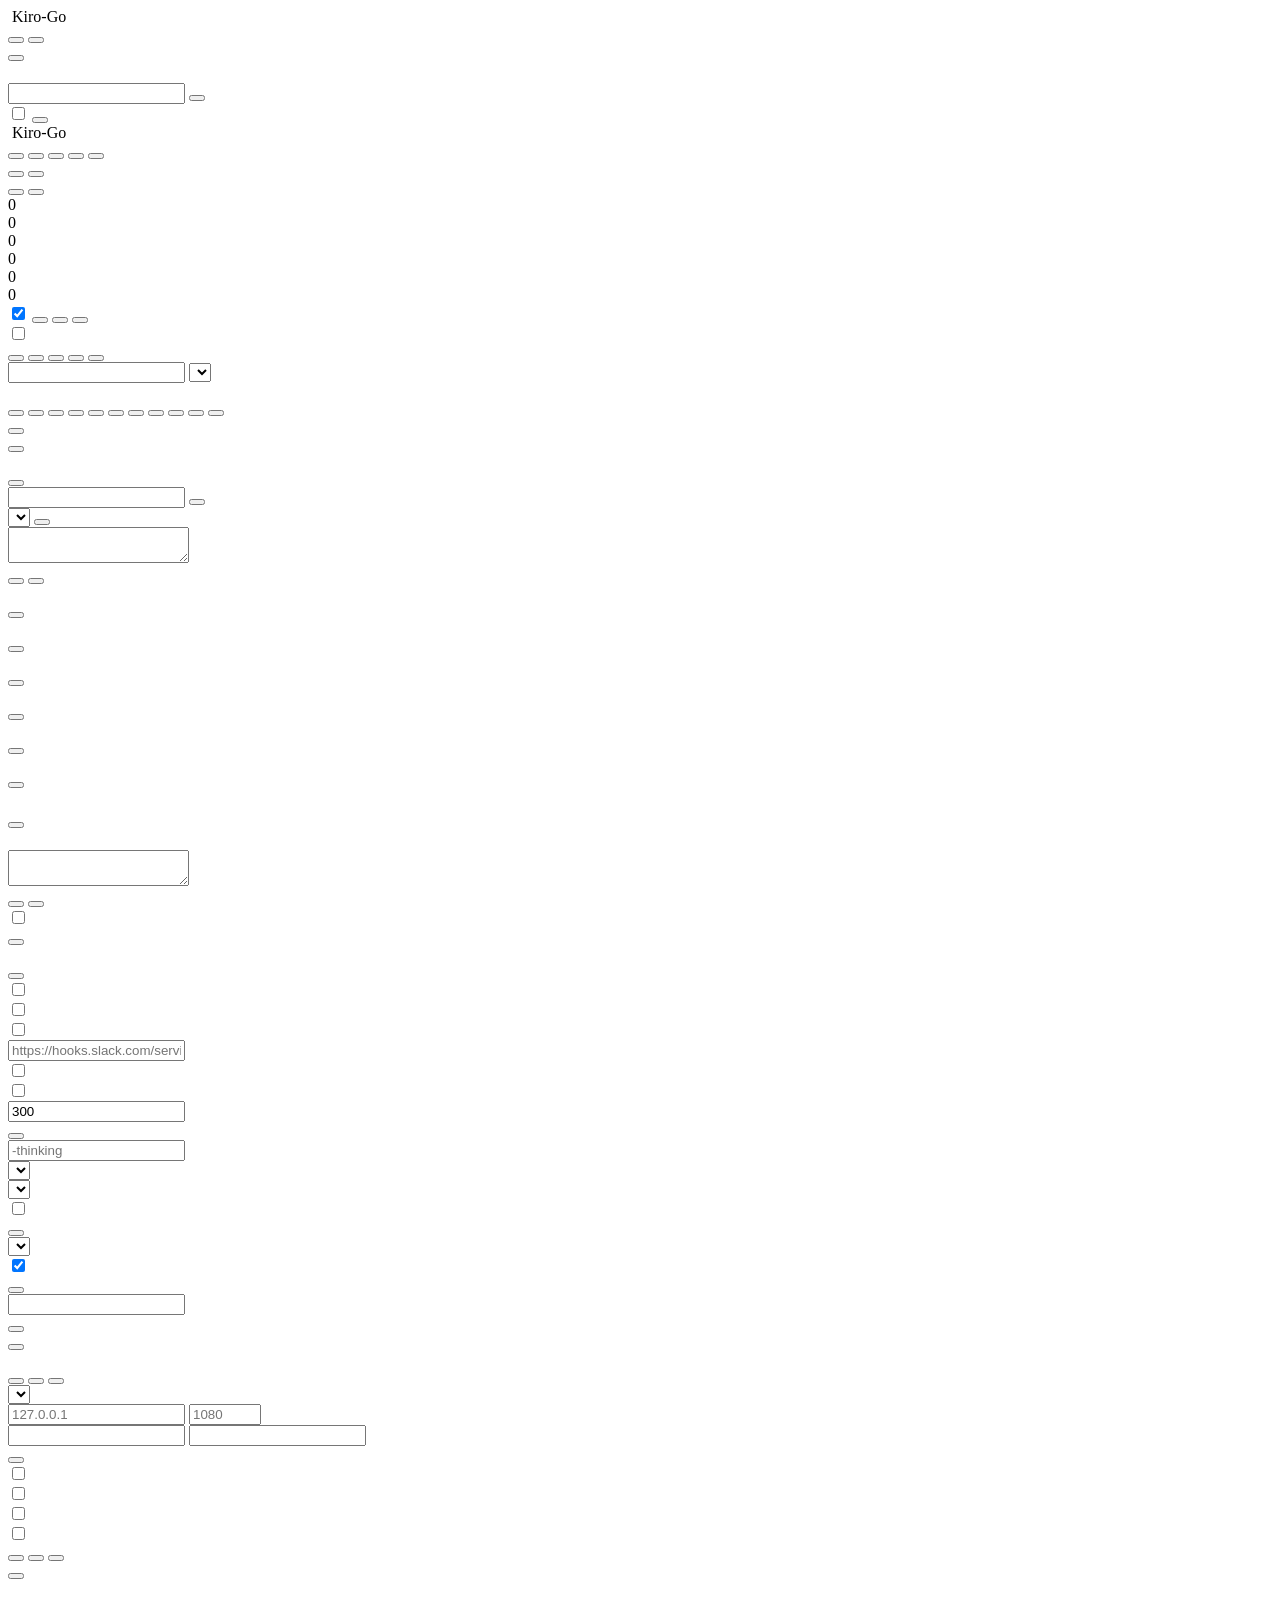
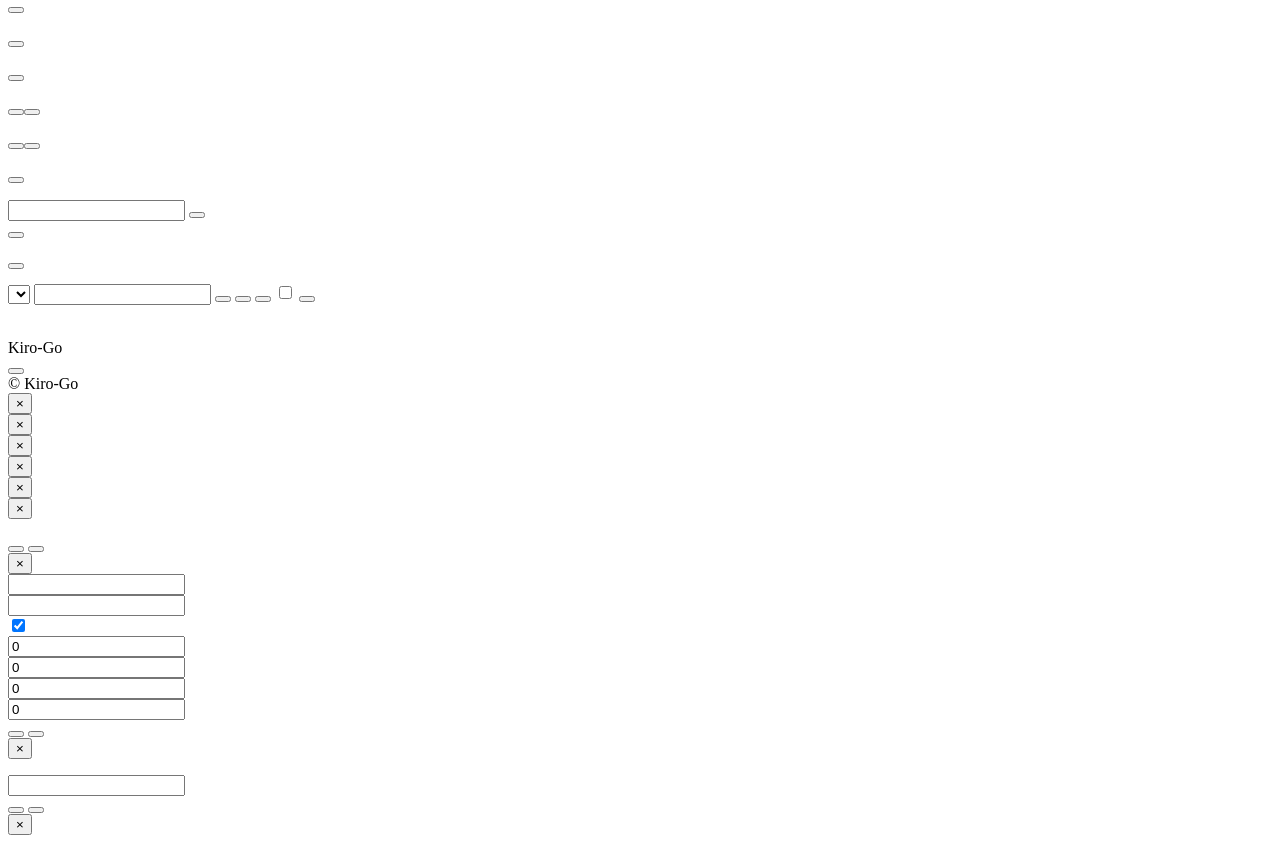
==== web/index.html @ b405df41 "feat(thinking): suppress upstream placeholder reasoning ("..."); config toggle GPT-5.x / o-series hi" ====
<!DOCTYPE html>
<html lang="zh">

<head>
  <meta charset="UTF-8" />
  <meta name="viewport" content="width=device-width, initial-scale=1.0" />
  <title>Kiro-Go</title>
  <link rel="icon" type="image/x-icon" href="/admin/favicon.ico" />
  <script src="/admin/vendor/tailwindcss-browser/index.global.js"></script>
  <link rel="stylesheet" href="/admin/vendor/fontawesome/css/all.min.css" />
  <link rel="stylesheet" href="/admin/styles.css" id="__cssAsset" />
  <link rel="stylesheet" href="/admin/toast.css" id="__toastCss" />
  <script>
    (function () {
      var v = Date.now();
      window.__v = v;
      var css = document.getElementById('__cssAsset');
      if (css) css.href = '/admin/styles.css?v=' + v;
      var tcss = document.getElementById('__toastCss');
      if (tcss) tcss.href = '/admin/toast.css?v=' + v;
    })();
  </script>
</head>

<body>
  <!-- Login -->
  <div id="loginPage" class="login-wrapper">
    <div class="ghost-bg" aria-hidden="true">
      <i class="fa-solid fa-ghost ghost ghost-1"></i>
      <i class="fa-solid fa-ghost ghost ghost-2"></i>
      <i class="fa-solid fa-ghost ghost ghost-3"></i>
      <i class="fa-solid fa-ghost ghost ghost-4"></i>
      <i class="fa-solid fa-ghost ghost ghost-5"></i>
      <i class="fa-solid fa-ghost ghost ghost-6"></i>
      <i class="fa-solid fa-ghost ghost ghost-7"></i>
      <i class="fa-solid fa-ghost ghost ghost-8"></i>
      <i class="fa-solid fa-ghost ghost ghost-9"></i>
      <i class="fa-solid fa-ghost ghost ghost-10"></i>
      <i class="fa-solid fa-ghost ghost ghost-11"></i>
      <i class="fa-solid fa-ghost ghost ghost-12"></i>
    </div>
    <header class="login-topbar">
      <div class="login-topbar-inner">
        <div class="brand" aria-label="Kiro-Go" data-i18n-aria-label="app.title">
          <img class="brand-icon" src="/admin/favicon.ico" alt="" />
          <span class="brand-text">Kiro-Go</span>
        </div>
        <div class="topbar-actions">
          <div class="lang-switch" id="loginLangSwitch" role="group" aria-label="" data-i18n-aria-label="lang.label">
            <button class="lang-btn" data-lang="zh" type="button" data-i18n="lang.zh"></button>
            <button class="lang-btn" data-lang="en" type="button" data-i18n="lang.en"></button>
          </div>
          <span class="divider" aria-hidden="true"></span>
          <button id="loginThemeToggle" class="icon-btn theme-toggle" type="button" aria-label=""
            data-i18n-title="theme.toggle" data-i18n-aria-label="theme.toggle" data-theme="system">
            <i class="fa-solid fa-circle-half-stroke theme-ico-system"></i>
            <i class="fa-solid fa-sun theme-ico-light"></i>
            <i class="fa-solid fa-moon theme-ico-dark"></i>
          </button>
        </div>
      </div>
    </header>
    <main class="login-main">
      <div class="login-box">
        <h1 class="login-title" data-i18n="login.title"></h1>
        <p class="login-subtitle" data-i18n="login.subtitle"></p>
        <div class="form-group">
          <label data-i18n="login.password"></label>
          <div class="input-affix">
            <i class="fa-solid fa-lock affix-icon"></i>
            <input type="password" id="pwdField" data-i18n-placeholder="login.passwordPlaceholder" autocomplete="off" />
            <button type="button" class="affix-btn" id="pwdToggle" aria-label=""
              data-i18n-aria-label="login.showPassword" data-shown="false">
              <i class="fa-solid fa-eye"></i>
            </button>
          </div>
        </div>
        <label class="remember-row" for="rememberPwd">
          <input type="checkbox" id="rememberPwd" />
          <span class="remember-box" aria-hidden="true"><i class="fa-solid fa-check"></i></span>
          <span class="remember-label" data-i18n="login.remember"></span>
        </label>
        <button type="button" class="btn btn-primary btn-lg w-full" id="loginBtn">
          <i class="fa-solid fa-arrow-right-to-bracket"></i>
          <span data-i18n="login.submit"></span>
        </button>

      </div>
    </main>
  </div>

  <!-- Main app -->
  <div id="mainPage" class="hidden">
    <header class="app-header">
      <div class="app-header-inner">
        <div class="brand-wrap">
          <div class="brand">
            <img class="brand-icon" src="/admin/favicon.ico" alt="" />
            <span class="brand-text">Kiro-Go</span>
          </div>
        </div>
        <nav class="header-nav" aria-label="" data-i18n-aria-label="aria.sections">
          <div class="tabs" id="tabBar">
            <button type="button" class="tab active" data-tab="accounts"><i class="fa-solid fa-users tab-icon"></i><span
                data-i18n="tabs.accounts"></span></button>
            <button type="button" class="tab" data-tab="settings"><i class="fa-solid fa-sliders tab-icon"></i><span
                data-i18n="tabs.settings"></span></button>
            <button type="button" class="tab" data-tab="tools"><i class="fa-solid fa-toolbox tab-icon"></i><span
                data-i18n="tabs.tools"></span></button>
            <button type="button" class="tab" data-tab="api"><i class="fa-solid fa-plug tab-icon"></i><span
                data-i18n="tabs.api"></span></button>
            <button type="button" class="tab" data-tab="logs"><i class="fa-solid fa-list tab-icon"></i><span
                data-i18n="tabs.logs"></span></button>
          </div>
        </nav>
        <div class="topbar-actions flex-wrap justify-end">
          <div class="lang-switch" id="mainLangSwitch" role="group" aria-label="" data-i18n-aria-label="lang.label">
            <button class="lang-btn" data-lang="zh" type="button" data-i18n="lang.zh"></button>
            <button class="lang-btn" data-lang="en" type="button" data-i18n="lang.en"></button>
          </div>
          <button id="mainThemeToggle" class="icon-btn theme-toggle" type="button" aria-label=""
            data-i18n-title="theme.toggle" data-i18n-aria-label="theme.toggle" data-theme="system">
            <i class="fa-solid fa-circle-half-stroke theme-ico-system"></i>
            <i class="fa-solid fa-sun theme-ico-light"></i>
            <i class="fa-solid fa-moon theme-ico-dark"></i>
          </button>
          <span class="divider" aria-hidden="true"></span>
          <button class="btn btn-outline btn-sm" id="logoutBtn">
            <i class="fa-solid fa-right-from-bracket"></i>
            <span data-i18n="common.logout"></span>
          </button>
        </div>
      </div>
    </header>

    <div class="container">
      <div id="securityBanner" class="security-banner hidden"></div>

      <!-- Stats summary -->
      <div class="stats-grid">
        <div class="stat-card">
          <div class="stat-card-title" data-i18n="stats.accounts"></div>
          <div class="stat-body">
            <div class="stat-main">
              <div class="stat-value" id="statAccounts">0</div>
              <div class="stat-sub">
                <span class="stat-sub-sec"><span class="stat-value-sm" id="statCredits">0</span> <span
                    class="stat-label" data-i18n="stats.credits"></span></span>
              </div>
            </div>
            <i class="fa-solid fa-users stat-icon" aria-hidden="true"></i>
          </div>
        </div>
        <div class="stat-card">
          <div class="stat-card-title" data-i18n="stats.requests"></div>
          <div class="stat-body">
            <div class="stat-main">
              <div class="stat-value" id="statRequests">0</div>
              <div class="stat-sub">
                <span class="stat-sub-sec"><span class="stat-value-sm" id="statTokens">0</span> <span class="stat-label"
                    data-i18n="stats.tokens"></span></span>
              </div>
            </div>
            <i class="fa-solid fa-route stat-icon" aria-hidden="true"></i>
          </div>
        </div>
        <div class="stat-card">
          <div class="stat-card-title" data-i18n="stats.success"></div>
          <div class="stat-body">
            <div class="stat-main">
              <div class="stat-value" id="statSuccess">0</div>
              <div class="stat-sub"><span class="stat-label" data-i18n="stats.completed"></span></div>
            </div>
            <i class="fa-solid fa-circle-check stat-icon" aria-hidden="true"></i>
          </div>
        </div>
        <div class="stat-card">
          <div class="stat-card-title" data-i18n="stats.failed"></div>
          <div class="stat-body">
            <div class="stat-main">
              <div class="stat-value stat-value--danger" id="statFailed">0</div>
              <div class="stat-sub">
                <span class="stat-label" data-i18n="stats.errors"></span>
              </div>
            </div>
            <i class="fa-solid fa-circle-xmark stat-icon stat-icon--danger" aria-hidden="true"></i>
          </div>
        </div>
      </div>

      <!-- Accounts tab -->
      <div id="tabAccounts" class="tab-content">
        <div class="card">
          <div class="card-header">
            <span class="card-title" data-i18n="accounts.title"></span>
            <div class="card-actions">
              <label class="flex items-center gap-2 cursor-pointer select-none" title=""
                data-i18n-title="privacy.tooltip">
                <span class="text-xs font-medium" data-i18n="privacy.label"></span>
                <span class="switch"><input type="checkbox" id="privacyModeToggle" checked /><span
                    class="slider"></span></span>
              </label>
              <button class="btn btn-outline btn-sm" id="exportBtn"><i class="fa-solid fa-file-export"
                  aria-hidden="true"></i><span class="btn-text" data-i18n="accounts.export"></span></button>
              <button class="btn btn-outline btn-sm" id="refreshAllModelsBtn"><i class="fa-solid fa-arrows-rotate"
                  aria-hidden="true"></i><span class="btn-text" data-i18n="models.refreshAll"></span></button>
              <button class="btn btn-primary btn-sm" id="addAccountBtn"><i class="fa-solid fa-plus"
                  aria-hidden="true"></i><span class="btn-text" data-i18n="accounts.add"></span></button>
            </div>
          </div>

          <div class="toolbar">
            <label class="flex items-center gap-1.5 cursor-pointer select-none shrink-0">
              <input type="checkbox" id="selectAllCheckbox" />
              <span class="text-xs" data-i18n="batch.selectAll"></span>
            </label>
            <div id="batchBar" class="batch-bar hidden">
              <span id="batchCount" class="batch-count"></span>
              <button class="btn btn-primary btn-xs" data-batch="enable" data-i18n="batch.enable"></button>
              <button class="btn btn-secondary btn-xs" data-batch="disable" data-i18n="batch.disable"></button>
              <button class="btn btn-secondary btn-xs" data-batch="refresh" data-i18n="batch.refresh"></button>
              <button class="btn btn-secondary btn-xs" data-batch="refreshModels"
                data-i18n="batch.refreshModels"></button>
              <button class="btn btn-danger btn-xs" data-batch="delete" data-i18n="batch.delete"></button>
            </div>
            <div class="toolbar-spacer"></div>
            <input type="text" id="filterSearch" class="w-56!" data-i18n-placeholder="filter.search" />
            <select id="filterStatusSelect" class="w-32!" data-i18n-aria-label="filter.status">
              <option value="all" data-i18n="filter.all"></option>
              <option value="enabled" data-i18n="filter.enabled"></option>
              <option value="disabled" data-i18n="filter.disabled"></option>
              <option value="banned" data-i18n="filter.banned"></option>
            </select>
          </div>

          <div id="accountsList"></div>
        </div>
      </div>

      <!-- Tools tab -->
      <div id="tabTools" class="tab-content hidden">
        <div class="tools-intro card">
          <div>
            <span class="card-title" data-i18n="tools.title"></span>
            <p class="muted-text" data-i18n="tools.desc"></p>
          </div>
        </div>
        <div class="tools-launcher" role="group">
          <button type="button" class="btn btn-outline btn-sm tool-launch-btn" data-tool-panel="recoveryWizardCard" data-i18n="recovery.title"></button>
          <button type="button" class="btn btn-outline btn-sm tool-launch-btn" data-tool-panel="accountDiagnosticsCard" data-i18n="diag.title"></button>
          <button type="button" class="btn btn-outline btn-sm tool-launch-btn" data-tool-panel="externalIdpDiagnosticsCard" data-i18n="externalIdpDiag.title"></button>
          <button type="button" class="btn btn-outline btn-sm tool-launch-btn" data-tool-panel="modelRoutingCard" data-i18n="models.routingTitle"></button>
          <button type="button" class="btn btn-outline btn-sm tool-launch-btn" data-tool-panel="replayDiagnosticsCard" data-i18n="replay.title"></button>
          <button type="button" class="btn btn-outline btn-sm tool-launch-btn" data-tool-panel="usageAuditCard" data-i18n="usageAudit.title"></button>
          <button type="button" class="btn btn-outline btn-sm tool-launch-btn" data-tool-panel="fleetForecastCard" data-i18n="forecast.title"></button>
          <button type="button" class="btn btn-outline btn-sm tool-launch-btn" data-tool-panel="accountHealthCard" data-i18n="health.title"></button>
          <button type="button" class="btn btn-outline btn-sm tool-launch-btn" data-tool-panel="modelMatrixCard" data-i18n="matrix.title"></button>
          <button type="button" class="btn btn-outline btn-sm tool-launch-btn" data-tool-panel="usageAnomalyCard" data-i18n="anomaly.title"></button>
          <button type="button" class="btn btn-outline btn-sm tool-launch-btn" data-tool-panel="auditLogsCard" data-i18n="audit.title"></button>
        </div>

      <div class="card tool-panel hidden" id="accountDiagnosticsCard">
        <div class="card-header">
          <span class="card-title" data-i18n="diag.title"></span>
          <button class="btn btn-outline btn-sm" id="refreshDiagnosticsBtn" data-i18n="common.refresh"></button>
        </div>
        <div id="diagnosticsBody" class="diag-body muted-text" data-i18n="diag.loading"></div>
      </div>

      <div class="card tool-panel hidden" id="externalIdpDiagnosticsCard">
        <div class="card-header">
          <span class="card-title" data-i18n="externalIdpDiag.title"></span>
          <button class="btn btn-outline btn-sm" id="refreshExternalIdpDiagnosticsBtn" data-i18n="common.refresh"></button>
        </div>
        <p class="muted-text" data-i18n="externalIdpDiag.desc"></p>
        <div id="externalIdpDiagnosticsBody" class="diag-body muted-text" data-i18n="diag.loading"></div>
      </div>

      <div class="card tool-panel hidden" id="modelRoutingCard">
        <div class="card-header">
          <span class="card-title" data-i18n="models.routingTitle"></span>
          <button class="btn btn-outline btn-sm" id="refreshRoutingModelsBtn" data-i18n="models.refreshAll"></button>
        </div>
        <div class="routing-controls">
          <input id="routingModelInput" type="text" data-i18n-placeholder="models.routingPlaceholder" />
          <button class="btn btn-secondary btn-sm" id="checkModelRoutingBtn" data-i18n="models.checkRouting"></button>
        </div>
        <div id="modelRoutingBody" class="routing-body muted-text" data-i18n="models.routingHint"></div>
      </div>

      <div class="card tool-panel hidden" id="replayDiagnosticsCard">
        <div class="card-header">
          <span class="card-title" data-i18n="replay.title"></span>
        </div>
        <div class="replay-controls">
          <select id="replayEndpointSelect">
            <option value="openai" data-i18n="replay.endpointOpenAI"></option>
            <option value="claude" data-i18n="replay.endpointClaude"></option>
          </select>
          <button class="btn btn-secondary btn-sm" id="runReplayDiagnoseBtn" data-i18n="replay.run"></button>
        </div>
        <textarea id="replayPayloadInput" class="replay-payload" spellcheck="false"></textarea>
        <div id="replayResultBody" class="replay-result muted-text" data-i18n="replay.hint"></div>
      </div>

      <div class="card tool-panel hidden" id="usageAuditCard">
        <div class="card-header">
          <span class="card-title" data-i18n="usageAudit.title"></span>
          <div class="usage-audit-actions">
            <button class="btn btn-secondary btn-sm" id="recheckUsageAuditBtn" data-i18n="usageAudit.recheckAll"></button>
            <button class="btn btn-outline btn-sm" id="refreshUsageAuditBtn" data-i18n="common.refresh"></button>
          </div>
        </div>
        <p class="muted-text" data-i18n="usageAudit.desc"></p>
        <div id="usageAuditSummary" class="usage-audit-summary"></div>
        <div id="usageAuditBody" class="diag-body muted-text" data-i18n="diag.loading"></div>
        <p class="muted-text usage-audit-note" data-i18n="usageAudit.creditsNote"></p>
      </div>

      <div class="card tool-panel hidden" id="fleetForecastCard">
        <div class="card-header">
          <span class="card-title" data-i18n="forecast.title"></span>
          <button class="btn btn-outline btn-sm" id="refreshFleetForecastBtn" data-i18n="common.refresh"></button>
        </div>
        <p class="muted-text" data-i18n="forecast.desc"></p>
        <div id="fleetForecastSummary" class="usage-audit-summary"></div>
        <div id="fleetForecastBody" class="diag-body muted-text" data-i18n="diag.loading"></div>
        <p class="muted-text usage-audit-note" data-i18n="forecast.creditsNote"></p>
      </div>

      <div class="card tool-panel hidden" id="accountHealthCard">
        <div class="card-header">
          <span class="card-title" data-i18n="health.title"></span>
          <button class="btn btn-outline btn-sm" id="refreshAccountHealthBtn" data-i18n="common.refresh"></button>
        </div>
        <p class="muted-text" data-i18n="health.desc"></p>
        <div id="accountHealthSummary" class="usage-audit-summary"></div>
        <div id="accountHealthBody" class="diag-body muted-text" data-i18n="diag.loading"></div>
        <p class="muted-text usage-audit-note" data-i18n="health.heuristicNote"></p>
      </div>

      <div class="card tool-panel hidden" id="modelMatrixCard">
        <div class="card-header">
          <span class="card-title" data-i18n="matrix.title"></span>
          <button class="btn btn-outline btn-sm" id="refreshModelMatrixBtn" data-i18n="common.refresh"></button>
        </div>
        <p class="muted-text" data-i18n="matrix.desc"></p>
        <div id="modelMatrixSummary" class="usage-audit-summary"></div>
        <div id="modelMatrixBody" class="diag-body muted-text" data-i18n="diag.loading"></div>
      </div>

      <div class="card tool-panel hidden" id="usageAnomalyCard">
        <div class="card-header">
          <span class="card-title" data-i18n="anomaly.title"></span>
          <button class="btn btn-outline btn-sm" id="refreshUsageAnomalyBtn" data-i18n="common.refresh"></button>
        </div>
        <p class="muted-text" data-i18n="anomaly.desc"></p>
        <div id="usageAnomalySummary" class="usage-audit-summary"></div>
        <div id="usageAnomalyBody" class="diag-body muted-text" data-i18n="diag.loading"></div>
        <p class="muted-text usage-audit-note" data-i18n="anomaly.heuristicNote"></p>
      </div>

      <div class="card tool-panel hidden" id="auditLogsCard">
        <div class="card-header">
          <span class="card-title" data-i18n="audit.title"></span>
          <button class="btn btn-outline btn-sm" id="refreshAuditLogsBtn" data-i18n="common.refresh"></button>
        </div>
        <p class="muted-text" data-i18n="audit.desc"></p>
        <div id="auditLogsBody" class="diag-body muted-text" data-i18n="diag.loading"></div>
      </div>

      <div class="card tool-panel hidden" id="recoveryWizardCard">
        <div class="card-header">
          <span class="card-title" data-i18n="recovery.title"></span>
          <button class="btn btn-outline btn-sm" id="refreshRecoveryBtn" data-i18n="common.refresh"></button>
        </div>
        <div class="recovery-grid">
          <div class="recovery-step">
            <h4 data-i18n="recovery.ideTitle"></h4>
            <p data-i18n="recovery.ideDesc"></p>
            <button class="btn btn-secondary btn-sm" id="previewIdeCacheBtn" data-i18n="recovery.previewIde"></button>
          </div>
          <div class="recovery-step">
            <h4 data-i18n="recovery.jsonTitle"></h4>
            <p data-i18n="recovery.jsonDesc"></p>
            <textarea id="recoveryJsonText" class="font-mono" data-i18n-placeholder="recovery.jsonPlaceholder"></textarea>
            <div class="btn-row">
              <button class="btn btn-secondary btn-sm" id="previewRecoveryJsonBtn" data-i18n="recovery.previewJson"></button>
              <button class="btn btn-primary btn-sm" id="importRecoveryJsonBtn" data-i18n="recovery.importJson"></button>
            </div>
          </div>
        </div>
        <div id="recoveryPreviewBody" class="recovery-preview muted-text" data-i18n="recovery.previewEmpty"></div>
      </div>

      </div>

      <!-- Settings tab -->
      <div id="tabSettings" class="tab-content hidden">
        <!-- API settings -->
        <div class="card">
          <div class="card-header"><span class="card-title" data-i18n="settings.apiSettings"></span></div>
          <div class="form-group">
            <label class="flex items-center gap-2">
              <span class="switch"><input type="checkbox" id="requireApiKey" /><span class="slider"></span></span>
              <span data-i18n="settings.enableApiKey"></span>
            </label>
            <small data-i18n="apiKeys.requireHint"></small>
          </div>
          <button class="btn btn-primary btn-sm" id="saveRequireApiKeyBtn" data-i18n="settings.saveApiKey"></button>

          <div class="form-group" style="margin-top: 1rem;">
            <div class="flex items-center gap-2" style="justify-content: space-between;">
              <label class="font-semibold" data-i18n="apiKeys.listTitle"></label>
              <button class="btn btn-outline btn-sm" id="addApiKeyBtn" type="button">
                <i class="fa-solid fa-plus"></i>
                <span data-i18n="apiKeys.add"></span>
              </button>
            </div>
            <small data-i18n="apiKeys.listHint"></small>
          </div>
          <div id="apiKeysList"></div>
        </div>

        <!-- Usage settings -->
        <div class="card">
          <div class="card-header"><span class="card-title" data-i18n="settings.usageSettings"></span></div>
          <div class="form-group">
            <label class="flex items-center gap-2">
              <span class="switch"><input type="checkbox" id="allowOverUsage" /><span class="slider"></span></span>
              <span data-i18n="settings.allowOverUsage"></span>
            </label>
            <small data-i18n="settings.allowOverUsageHint"></small>
          </div>
          <div class="form-group">
            <label class="flex items-center gap-2">
              <span class="switch"><input type="checkbox" id="quotaAwareRouting" /><span class="slider"></span></span>
              <span data-i18n="settings.quotaAwareRouting"></span>
            </label>
            <small data-i18n="settings.quotaAwareRoutingHint"></small>
          </div>
          <div class="form-group">
            <label class="flex items-center gap-2">
              <span class="switch"><input type="checkbox" id="externalUsageAutoDisable" /><span class="slider"></span></span>
              <span data-i18n="settings.externalUsageAutoDisable"></span>
            </label>
            <small data-i18n="settings.externalUsageAutoDisableHint"></small>
          </div>
          <div class="form-group">
            <label data-i18n="settings.webhookURL"></label>
            <input type="text" id="webhookURL" placeholder="https://hooks.slack.com/services/..." />
            <small data-i18n="settings.webhookURLHint"></small>
          </div>
          <div class="form-group">
            <label class="flex items-center gap-2">
              <span class="switch"><input type="checkbox" id="metricsEnabled" /><span class="slider"></span></span>
              <span data-i18n="settings.metricsEnabled"></span>
            </label>
            <small data-i18n="settings.metricsEnabledHint"></small>
          </div>
          <div class="form-group">
            <label class="flex items-center gap-2">
              <span class="switch"><input type="checkbox" id="responseCacheEnabled" /><span class="slider"></span></span>
              <span data-i18n="settings.responseCache"></span>
            </label>
            <small data-i18n="settings.responseCacheHint"></small>
          </div>
          <div class="form-group">
            <label data-i18n="settings.responseCacheTTL"></label>
            <input type="number" id="responseCacheTTLSeconds" min="0" step="1" value="300" />
          </div>
          <button class="btn btn-primary" id="saveOverUsageBtn" data-i18n="settings.saveUsage"></button>
        </div>

        <!-- Thinking settings -->
        <div class="card">
          <div class="card-header"><span class="card-title" data-i18n="settings.thinkingSettings"></span></div>
          <div class="form-group">
            <label data-i18n="settings.thinkingSuffix"></label>
            <input type="text" id="thinkingSuffix" placeholder="-thinking" />
            <small data-i18n="settings.thinkingSuffixHint"></small>
          </div>
          <div class="form-group">
            <label data-i18n="settings.openaiFormat"></label>
            <select id="openaiThinkingFormat">
              <option value="reasoning_content" data-i18n="settings.formatReasoningContent"></option>
              <option value="thinking" data-i18n="settings.formatThinkingClaude"></option>
              <option value="think" data-i18n="settings.formatThinkOpenAI"></option>
            </select>
          </div>
          <div class="form-group">
            <label data-i18n="settings.claudeFormat"></label>
            <select id="claudeThinkingFormat">
              <option value="thinking" data-i18n="settings.formatThinkingClaude"></option>
              <option value="think" data-i18n="settings.formatThinkOpenAI"></option>
            </select>
          </div>
          <div class="form-group">
            <label class="flex items-center gap-2">
              <span class="switch"><input type="checkbox" id="showPlaceholderReasoning" /><span
                  class="slider"></span></span>
              <span data-i18n="settings.showPlaceholderReasoning"></span>
            </label>
            <small data-i18n="settings.showPlaceholderReasoningHint"></small>
          </div>
          <button class="btn btn-primary" id="saveThinkingBtn" data-i18n="settings.saveThinking"></button>
        </div>

        <!-- Endpoint settings -->
        <div class="card">
          <div class="card-header"><span class="card-title" data-i18n="settings.endpointSettings"></span></div>
          <div class="form-group">
            <label data-i18n="settings.preferredEndpoint"></label>
            <select id="preferredEndpoint">
              <option value="auto" data-i18n="settings.endpointAuto"></option>
              <option value="kiro" data-i18n="settings.endpointKiro"></option>
              <option value="codewhisperer" data-i18n="settings.endpointCodeWhisperer"></option>
              <option value="amazonq" data-i18n="settings.endpointAmazonQ"></option>
            </select>
            <small data-i18n="settings.endpointHint"></small>
          </div>
          <div class="form-group">
            <label class="flex items-center gap-2">
              <span class="switch"><input type="checkbox" id="endpointFallback" checked /><span
                  class="slider"></span></span>
              <span data-i18n="settings.endpointFallback"></span>
            </label>
            <small data-i18n="settings.endpointFallbackHint"></small>
          </div>
          <button class="btn btn-primary" id="saveEndpointBtn" data-i18n="settings.saveEndpoint"></button>
        </div>

        <!-- Admin password -->
        <div class="card">
          <div class="card-header"><span class="card-title" data-i18n="settings.adminPassword"></span></div>
          <div class="form-group">
            <label data-i18n="settings.newPassword"></label>
            <input type="password" id="newPassword" data-i18n-placeholder="settings.newPasswordPlaceholder" />
          </div>
          <button class="btn btn-primary" id="changePasswordBtn" data-i18n="settings.changePassword"></button>
        </div>

        <!-- Config health -->
        <div class="card">
          <div class="card-header">
            <span class="card-title" data-i18n="settings.configHealth"></span>
            <button class="btn btn-secondary btn-sm" id="refreshConfigStatusBtn" data-i18n="common.refresh"></button>
          </div>
          <div id="configHealthBody" class="config-health-body"></div>
          <div class="btn-row" style="margin-top: 1rem;">
            <button class="btn btn-primary btn-sm" id="createConfigBackupBtn" data-i18n="settings.createConfigBackup"></button>
            <button class="btn btn-secondary btn-sm" id="restoreConfigBackupBtn" data-i18n="settings.restoreConfigBackup"></button>
            <button class="btn btn-secondary btn-sm" id="exportConfigBtn" data-i18n="settings.exportConfig"></button>
          </div>
        </div>

        <!-- Outbound proxy -->
        <div class="card">
          <div class="card-header"><span class="card-title" data-i18n="settings.proxySettings"></span></div>
          <div class="form-group">
            <label data-i18n="settings.proxyType"></label>
            <select id="proxyType">
              <option value="none" data-i18n="settings.proxyNone"></option>
              <option value="socks5" data-i18n="settings.proxySocks5"></option>
              <option value="http" data-i18n="settings.proxyHttp"></option>
            </select>
          </div>
          <div id="proxyFields" class="hidden">
            <div class="form-group">
              <label data-i18n="settings.proxyHost"></label>
              <div class="input-row">
                <input type="text" id="proxyHost" placeholder="127.0.0.1" />
                <input type="number" id="proxyPort" class="w-24!" placeholder="1080" min="1" max="65535" />
              </div>
            </div>
            <div class="form-group">
              <label data-i18n="settings.proxyAuth"></label>
              <div class="input-row">
                <input type="text" id="proxyUsername" data-i18n-placeholder="settings.proxyUsername"
                  autocomplete="off" />
                <input type="password" id="proxyPassword" data-i18n-placeholder="settings.proxyPassword"
                  autocomplete="new-password" />
              </div>
            </div>
          </div>
          <button class="btn btn-primary" id="saveProxyBtn" data-i18n="settings.saveProxy"></button>
        </div>

        <!-- Prompt filter -->
        <div class="card">
          <div class="card-header"><span class="card-title" data-i18n="settings.promptFilter"></span></div>
          <div class="form-group">
            <label class="font-semibold pb-2 block" data-i18n="settings.builtinFilters"></label>
            <div class="flex flex-col gap-3">
              <div>
                <label class="flex items-center gap-2">
                  <span class="switch"><input type="checkbox" id="filterClaudeCode" /><span
                      class="slider"></span></span>
                  <span data-i18n="settings.filterClaudeCode"></span>
                </label>
                <small class="field-hint-offset" data-i18n="settings.filterClaudeCodeHint"></small>
              </div>
              <div>
                <label class="flex items-center gap-2">
                  <span class="switch"><input type="checkbox" id="filterEnvNoise" /><span class="slider"></span></span>
                  <span data-i18n="settings.filterEnvNoise"></span>
                </label>
                <small class="field-hint-offset" data-i18n="settings.filterEnvNoiseHint"></small>
              </div>
              <div>
                <label class="flex items-center gap-2">
                  <span class="switch"><input type="checkbox" id="filterStripBoundaries" /><span
                      class="slider"></span></span>
                  <span data-i18n="settings.filterStripBoundaries"></span>
                </label>
                <small class="field-hint-offset" data-i18n="settings.filterStripBoundariesHint"></small>
              </div>
              <div>
                <label class="flex items-center gap-2">
                  <span class="switch"><input type="checkbox" id="filterPII" /><span class="slider"></span></span>
                  <span data-i18n="settings.filterPII"></span>
                </label>
                <small class="field-hint-offset" data-i18n="settings.filterPIIHint"></small>
              </div>
            </div>
          </div>
          <div class="form-group mt-4">
            <label class="font-semibold pb-2 block" data-i18n="settings.customRules"></label>
            <div id="promptFilterRules" class="mb-2"></div>
            <div class="flex gap-2 flex-wrap items-center">
              <button class="btn btn-outline btn-sm" id="addRuleRegexBtn" data-i18n="promptFilter.addRegex"></button>
              <button class="btn btn-outline btn-sm" id="addRuleContainsBtn"
                data-i18n="promptFilter.addContains"></button>
              <button class="btn btn-primary btn-sm" id="savePromptFilterBtn"
                data-i18n="settings.savePromptFilter"></button>
            </div>
          </div>
        </div>

        <!-- Statistics reset -->
        <div class="card">
          <div class="card-header"><span class="card-title" data-i18n="settings.statistics"></span></div>
          <button class="btn btn-danger" id="resetStatsBtn" data-i18n="settings.resetStats"></button>
        </div>
      </div>

      <!-- API tab -->
      <div id="tabApi" class="tab-content hidden">
        <section class="api-card" aria-labelledby="apiEndpointsTitle">
          <div class="card-header api-card-header">
            <span class="card-title" id="apiEndpointsTitle" data-i18n="api.endpoints"></span>
            <span class="api-pill" data-i18n="api.protocolHttp"></span>
          </div>
          <div class="api-endpoint-list">
            <section class="api-endpoint-item">
              <div class="api-endpoint-meta">
                <span class="api-endpoint-icon"><i class="fa-solid fa-message"></i></span>
                <div>
                  <p class="api-endpoint-title" data-i18n="api.claude"></p>
                  <p class="api-endpoint-method" data-i18n="api.methodPost"></p>
                </div>
              </div>
              <div class="endpoint api-code-row"><span class="api-code" id="claudeEndpoint"></span><button
                  class="api-copy-btn" type="button" data-copy="claudeEndpoint" aria-label=""
                  data-i18n-aria-label="api.copyClaude"><i class="fa-regular fa-copy"></i></button></div>
            </section>
            <section class="api-endpoint-item">
              <div class="api-endpoint-meta">
                <span class="api-endpoint-icon"><i class="fa-solid fa-wand-magic-sparkles"></i></span>
                <div>
                  <p class="api-endpoint-title" data-i18n="api.openai"></p>
                  <p class="api-endpoint-method" data-i18n="api.methodPost"></p>
                </div>
              </div>
              <div class="endpoint api-code-row"><span class="api-code" id="openaiEndpoint"></span><button
                  class="api-copy-btn" type="button" data-copy="openaiEndpoint" aria-label=""
                  data-i18n-aria-label="api.copyOpenAI"><i class="fa-regular fa-copy"></i></button></div>
            </section>
            <section class="api-endpoint-item">
              <div class="api-endpoint-meta">
                <span class="api-endpoint-icon"><i class="fa-solid fa-comments"></i></span>
                <div>
                  <p class="api-endpoint-title" data-i18n="api.openaiResponses"></p>
                  <p class="api-endpoint-method" data-i18n="api.methodPost"></p>
                </div>
              </div>
              <div class="endpoint api-code-row"><span class="api-code" id="openaiResponsesEndpoint"></span><button
                  class="api-copy-btn" type="button" data-copy="openaiResponsesEndpoint" aria-label=""
                  data-i18n-aria-label="api.copyOpenAIResponses"><i class="fa-regular fa-copy"></i></button></div>
            </section>
            <section class="api-endpoint-item">
              <div class="api-endpoint-meta">
                <span class="api-endpoint-icon"><i class="fa-solid fa-layer-group"></i></span>
                <div>
                  <p class="api-endpoint-title" data-i18n="api.modelList"></p>
                  <p class="api-endpoint-method" data-i18n="api.methodGet"></p>
                </div>
              </div>
              <div class="endpoint api-code-row"><span class="api-code" id="modelsEndpoint"></span><button
                  class="api-view-btn" type="button" id="viewModelsBtn" aria-label=""
                  data-i18n-aria-label="api.viewModels"><i class="fa-solid fa-eye"></i></button><button
                  class="api-copy-btn" type="button" data-copy="modelsEndpoint" aria-label=""
                  data-i18n-aria-label="api.copyModels"><i class="fa-regular fa-copy"></i></button></div>
            </section>
            <section class="api-endpoint-item">
              <div class="api-endpoint-meta">
                <span class="api-endpoint-icon"><i class="fa-solid fa-chart-simple"></i></span>
                <div>
                  <p class="api-endpoint-title" data-i18n="api.stats"></p>
                  <p class="api-endpoint-method" data-i18n="api.methodGet"></p>
                </div>
              </div>
              <div class="endpoint api-code-row"><span class="api-code" id="statsEndpoint"></span><button
                  class="api-view-btn" type="button" id="viewStatsBtn" aria-label=""
                  data-i18n-aria-label="api.viewStats"><i class="fa-solid fa-eye"></i></button><button
                  class="api-copy-btn" type="button" data-copy="statsEndpoint" aria-label=""
                  data-i18n-aria-label="api.copyStats"><i class="fa-regular fa-copy"></i></button></div>
            </section>
          </div>
          <p class="api-hint"><i class="fa-solid fa-key"></i><span data-i18n="api.statsHint"></span></p>
        </section>

        <!-- API key management pointer: management lives under Settings; surface
             it here since users look for key administration on the API tab. -->
        <section class="api-card" aria-labelledby="apiKeysManageTitle">
          <div class="card-header api-card-header">
            <span class="card-title" id="apiKeysManageTitle" data-i18n="api.manageKeysTitle"></span>
          </div>
          <p class="api-hint"><i class="fa-solid fa-key"></i><span data-i18n="api.manageKeysHint"></span></p>
          <button class="btn btn-primary btn-sm" id="apiTabManageKeysBtn" type="button">
            <i class="fa-solid fa-gear"></i>
            <span data-i18n="api.manageKeysButton"></span>
          </button>
        </section>

        <!-- Client quick-start: copy-paste curl for OpenAI/Claude routes + a live
             key-test button that hits the cheap auth-gated /v1/stats endpoint (no
             upstream Kiro call, no credit spend). -->
        <section class="api-card" aria-labelledby="apiQuickStartTitle">
          <div class="card-header api-card-header">
            <span class="card-title" id="apiQuickStartTitle" data-i18n="api.quickStartTitle"></span>
          </div>
          <p class="api-hint"><i class="fa-solid fa-rocket"></i><span data-i18n="api.quickStartHint"></span></p>

          <div class="quickstart-key-row">
            <input type="text" id="quickStartKeyInput" class="quickstart-key-input" autocomplete="off"
              spellcheck="false" data-i18n-placeholder="api.quickStartKeyPlaceholder" />
            <button class="btn btn-secondary btn-sm" id="quickStartTestBtn" type="button">
              <i class="fa-solid fa-flask"></i>
              <span data-i18n="api.quickStartTestBtn"></span>
            </button>
          </div>
          <div id="quickStartTestResult" class="quickstart-test-result hidden" role="status" aria-live="polite"></div>

          <div class="quickstart-snippet">
            <div class="quickstart-snippet-head">
              <span class="quickstart-snippet-title" data-i18n="api.quickStartOpenAI"></span>
              <button class="api-copy-btn" type="button" data-copy="quickStartOpenAICode" aria-label=""
                data-i18n-aria-label="api.quickStartCopy"><i class="fa-regular fa-copy"></i></button>
            </div>
            <pre class="quickstart-code"><code id="quickStartOpenAICode"></code></pre>
          </div>

          <div class="quickstart-snippet">
            <div class="quickstart-snippet-head">
              <span class="quickstart-snippet-title" data-i18n="api.quickStartClaude"></span>
              <button class="api-copy-btn" type="button" data-copy="quickStartClaudeCode" aria-label=""
                data-i18n-aria-label="api.quickStartCopy"><i class="fa-regular fa-copy"></i></button>
            </div>
            <pre class="quickstart-code"><code id="quickStartClaudeCode"></code></pre>
          </div>
        </section>
      </div>

      <!-- Logs tab -->
      <div id="tabLogs" class="tab-content hidden">
        <div class="card">
          <div class="card-header logs-header">
            <span class="card-title" data-i18n="logs.title"></span>
            <div class="logs-actions">
              <select id="logsFilterSelect" class="w-40!" data-i18n-aria-label="logs.filter">
                <option value="all" data-i18n="logs.filterAll"></option>
                <option value="success" data-i18n="logs.filterSuccess"></option>
                <option value="error" data-i18n="logs.filterError"></option>
              </select>
              <input id="logsSearchInput" class="logs-search" type="search" data-i18n-placeholder="logs.search" />
              <button class="btn btn-outline btn-sm" id="logsExportJsonBtn"><i class="fa-solid fa-file-code"></i><span class="btn-text" data-i18n="logs.exportJson"></span></button>
              <button class="btn btn-outline btn-sm" id="logsExportCsvBtn"><i class="fa-solid fa-file-csv"></i><span class="btn-text" data-i18n="logs.exportCsv"></span></button>
              <button class="btn btn-outline btn-sm" id="logsRefreshBtn"><i class="fa-solid fa-rotate"></i><span class="btn-text" data-i18n="logs.refresh"></span></button>
              <label class="logs-auto-toggle"><input type="checkbox" id="logsAutoRefresh" /> <span data-i18n="logs.autoRefresh"></span></label>
              <button class="btn btn-danger btn-sm" id="logsClearBtn"><i class="fa-solid fa-trash"></i><span class="btn-text" data-i18n="logs.clear"></span></button>
            </div>
          </div>
          <div class="logs-summary" id="logsSummary"></div>
          <div class="metrics-summary" id="metricsSummary"></div>
          <div id="logsList" class="logs-list">
            <p class="text-muted" data-i18n="logs.empty"></p>
          </div>
        </div>
      </div>
    </div>

    <!-- Footer -->
    <footer class="app-footer" aria-label="" data-i18n-aria-label="aria.footer">
      <div class="app-footer-inner">
        <div class="footer-panel">
          <div class="footer-identity">
            <img class="footer-icon" src="/admin/favicon.ico" alt="" />
            <div class="footer-copy">
              <div class="footer-title-row">
                <span class="footer-title">Kiro-Go</span>
                <span class="footer-version" id="versionBadge" aria-label=""
                  data-i18n-aria-label="aria.currentVersion"></span>
                <span class="footer-version-status" id="statusBadge" data-i18n-title="status.running" title="">
                  <span class="status-dot"></span>
                </span>
              </div>

            </div>
          </div>
          <div class="footer-actions">
            <nav class="footer-links" aria-label="" data-i18n-aria-label="aria.resources">
              <button class="footer-link" id="checkUpdateBtn" type="button">
                <i class="fa-solid fa-rotate" aria-hidden="true"></i>
                <span data-i18n="update.check" data-update-label></span>
              </button>
              <a class="footer-link" href="https://github.com/Quorinex/Kiro-Go" target="_blank" rel="noopener">
                <i class="fa-brands fa-github" aria-hidden="true"></i>
                <span data-i18n="footer.github"></span>
              </a>
            </nav>
          </div>
        </div>
        <div class="footer-meta">
          <span>© <span id="footerYear"></span> Kiro-Go</span>
        </div>
      </div>
    </footer>
  </div>

  <!-- Modals -->
  <div id="addModal" class="modal">
    <div class="modal-content">
      <div class="modal-header"><span class="modal-title" id="modalTitle"></span><button class="modal-close"
          id="addModalClose" type="button" aria-label="" data-i18n-aria-label="common.close">&times;</button></div>
      <div class="modal-body" id="modalBody"></div>
    </div>
  </div>
  <div id="detailModal" class="modal">
    <div class="modal-content">
      <div class="modal-header"><span class="modal-title" data-i18n="detail.title"></span><button class="modal-close"
          id="detailModalClose" type="button" aria-label="" data-i18n-aria-label="common.close">&times;</button></div>
      <div class="modal-body" id="detailBody"></div>
    </div>
  </div>
  <div id="exportModal" class="modal">
    <div class="modal-content">
      <div class="modal-header"><span class="modal-title" data-i18n="export.title"></span><button class="modal-close"
          id="exportModalClose" type="button" aria-label="" data-i18n-aria-label="common.close">&times;</button></div>
      <div class="modal-body" id="exportBody"></div>
    </div>
  </div>
  <div id="testModal" class="modal">
    <div class="modal-content test-modal-content">
      <div class="modal-header"><span class="modal-title" data-i18n="accounts.testModalTitle"></span><button
          class="modal-close" id="testModalClose" type="button" aria-label=""
          data-i18n-aria-label="common.close">&times;</button></div>
      <div class="modal-body" id="testBody"></div>
    </div>
  </div>
  <div id="updateModal" class="modal">
    <div class="modal-content">
      <div class="modal-header"><span class="modal-title" data-i18n="update.title"></span><button class="modal-close"
          id="updateModalClose" type="button" aria-label="" data-i18n-aria-label="common.close">&times;</button></div>
      <div class="modal-body" id="updateBody"></div>
    </div>
  </div>
  <div id="confirmModal" class="modal">
    <div class="modal-content confirm-modal-content">
      <div class="modal-header"><span class="modal-title" id="confirmTitle"></span><button class="modal-close"
          id="confirmClose" type="button" aria-label="" data-i18n-aria-label="common.close">&times;</button></div>
      <div class="modal-body">
        <p class="confirm-message" id="confirmMessage"></p>
        <div class="modal-footer">
          <button class="btn btn-secondary" id="confirmCancel" type="button" data-i18n="common.cancel"></button>
          <button class="btn btn-primary" id="confirmOk" type="button" data-i18n="common.confirm"></button>
        </div>
      </div>
    </div>
  </div>

  <div id="apiKeyModal" class="modal">
    <div class="modal-content">
      <div class="modal-header">
        <span class="modal-title" id="apiKeyModalTitle" data-i18n="apiKeys.modalTitleCreate"></span>
        <button class="modal-close" id="apiKeyModalClose" type="button" aria-label=""
          data-i18n-aria-label="common.close">&times;</button>
      </div>
      <div class="modal-body">
        <div class="form-group">
          <label data-i18n="apiKeys.formName"></label>
          <input type="text" id="apiKeyForm_name" data-i18n-placeholder="apiKeys.formNamePlaceholder" />
        </div>
        <div class="form-group">
          <label data-i18n="apiKeys.formKey"></label>
          <input type="text" id="apiKeyForm_key" data-i18n-placeholder="apiKeys.formKeyPlaceholder" />
        </div>
        <div class="form-group">
          <label class="flex items-center gap-2">
            <span class="switch"><input type="checkbox" id="apiKeyForm_enabled" checked /><span class="slider"></span></span>
            <span data-i18n="apiKeys.formEnabled"></span>
          </label>
        </div>
        <div class="form-group">
          <label data-i18n="apiKeys.limitTokens"></label>
          <input type="number" id="apiKeyForm_tokenLimit" min="0" step="1" value="0" />
          <small data-i18n="apiKeys.limitHint"></small>
        </div>
        <div class="form-group">
          <label data-i18n="apiKeys.limitCredits"></label>
          <input type="number" id="apiKeyForm_creditLimit" min="0" step="0.01" value="0" />
          <small data-i18n="apiKeys.limitHint"></small>
        </div>
        <div class="form-group">
          <label data-i18n="apiKeys.limitRpm"></label>
          <input type="number" id="apiKeyForm_rpmLimit" min="0" step="1" value="0" />
          <small data-i18n="apiKeys.rateLimitHint"></small>
        </div>
        <div class="form-group">
          <label data-i18n="apiKeys.limitTpm"></label>
          <input type="number" id="apiKeyForm_tpmLimit" min="0" step="1" value="0" />
          <small data-i18n="apiKeys.rateLimitHint"></small>
        </div>
        <div class="modal-footer">
          <button class="btn btn-secondary" id="apiKeyModalCancelBtn" type="button" data-i18n="apiKeys.cancelBtn"></button>
          <button class="btn btn-primary" id="apiKeyModalSaveBtn" type="button" data-i18n="apiKeys.saveBtn"></button>
        </div>
      </div>
    </div>
  </div>

  <div id="apiKeyShowModal" class="modal">
    <div class="modal-content">
      <div class="modal-header">
        <span class="modal-title" data-i18n="apiKeys.showTitle"></span>
        <button class="modal-close" id="apiKeyShowClose" type="button" aria-label=""
          data-i18n-aria-label="common.close">&times;</button>
      </div>
      <div class="modal-body">
        <p class="confirm-message" data-i18n="apiKeys.showWarning"></p>
        <div class="form-group">
          <input type="text" id="apiKeyShowValue" readonly />
        </div>
        <div class="modal-footer">
          <button class="btn btn-outline" id="apiKeyShowCopyBtn" type="button" data-i18n="apiKeys.copyBtn"></button>
          <button class="btn btn-primary" id="apiKeyShowCloseBtn" type="button" data-i18n="apiKeys.closeBtn"></button>
        </div>
      </div>
    </div>
  </div>

  <!-- API View Modal -->
  <div id="apiViewModal" class="modal">
    <div class="modal-content api-view-modal-content">
      <div class="modal-header">
        <span class="modal-title" id="apiViewTitle"></span>
        <button class="modal-close" id="apiViewModalClose" type="button" aria-label=""
          data-i18n-aria-label="common.close">&times;</button>
      </div>
      <div class="modal-body" id="apiViewBody">
        <div class="api-view-loading"><i class="fa-solid fa-spinner fa-spin"></i> <span data-i18n="api.loading"></span></div>
      </div>
    </div>
  </div>

  <!-- Script loader -->
  <script>
    (function () {
      var v = window.__v || Date.now();
      var t = document.createElement('script');
      t.src = '/admin/toast.js?v=' + v;
      document.body.appendChild(t);
      var s = document.createElement('script');
      s.src = '/admin/app.js?v=' + v;
      s.defer = true;
      document.body.appendChild(s);
    })();
  </script>
</body>

</html>
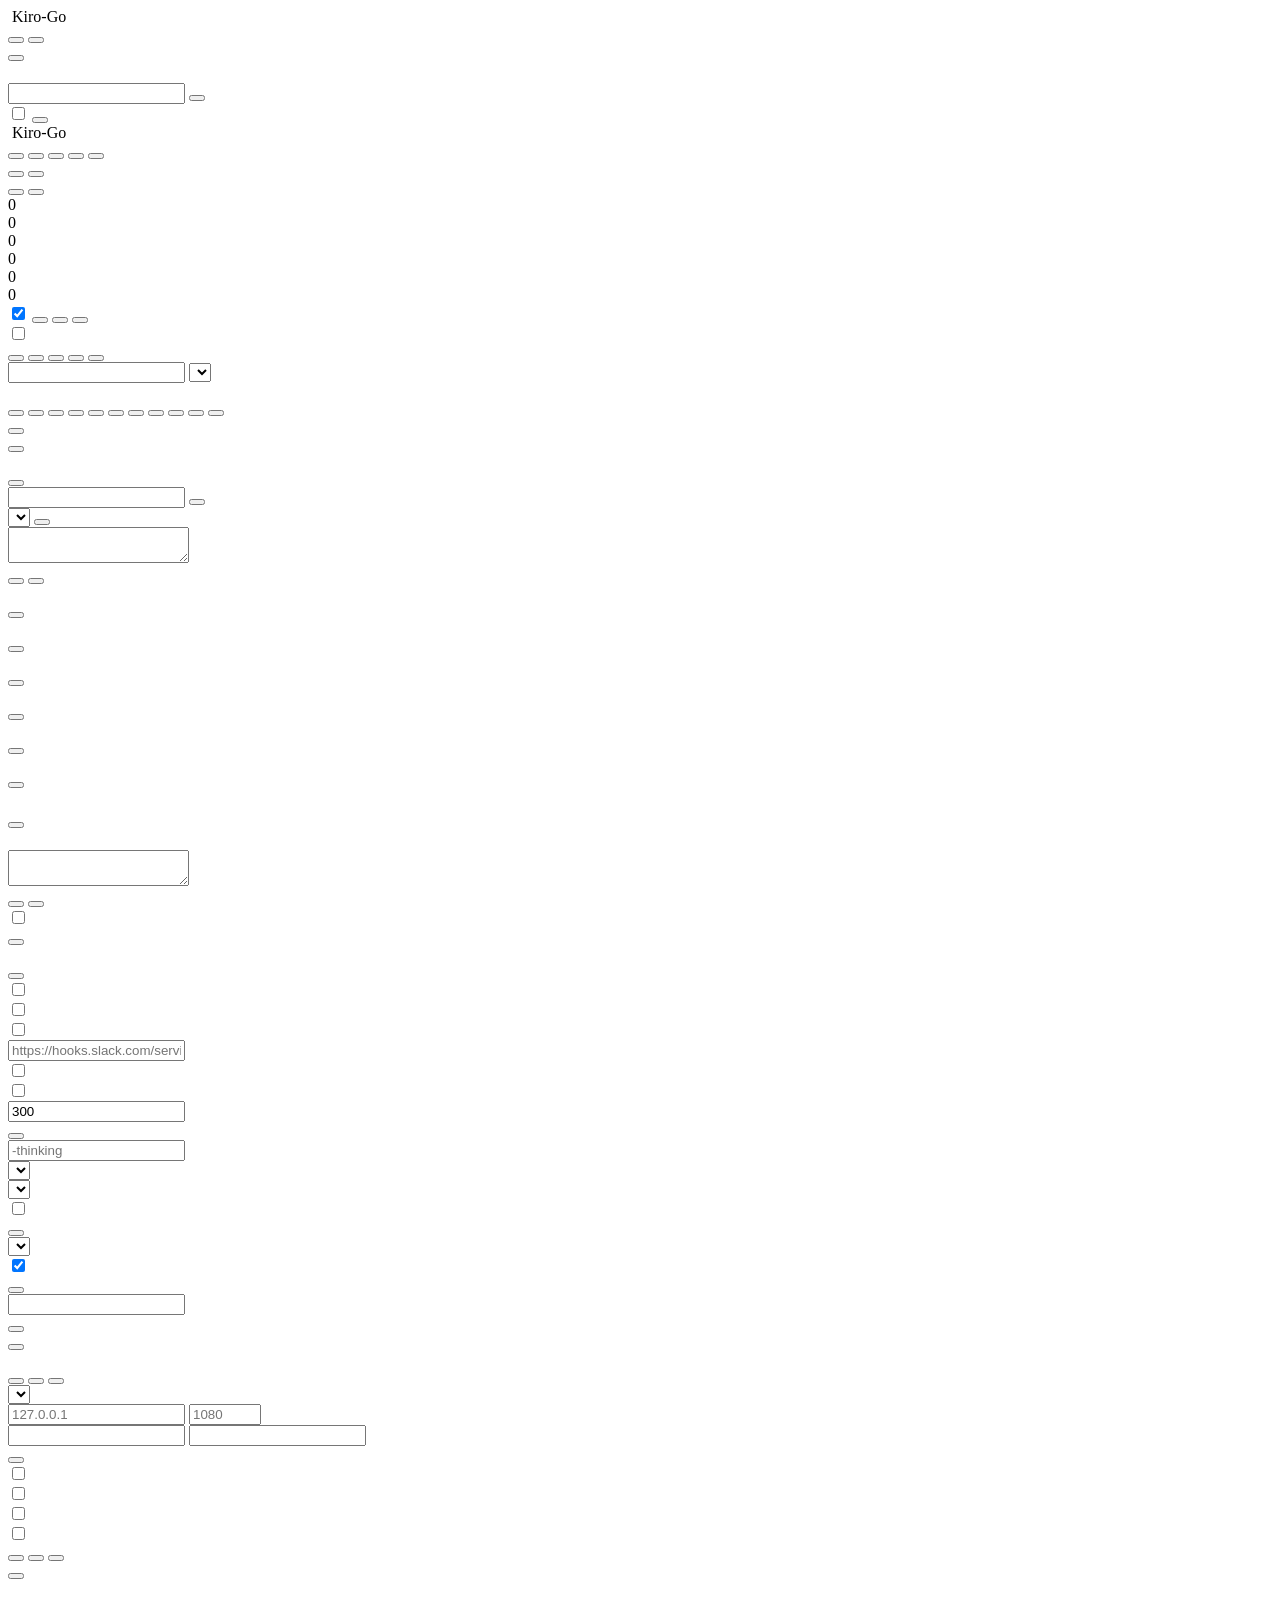
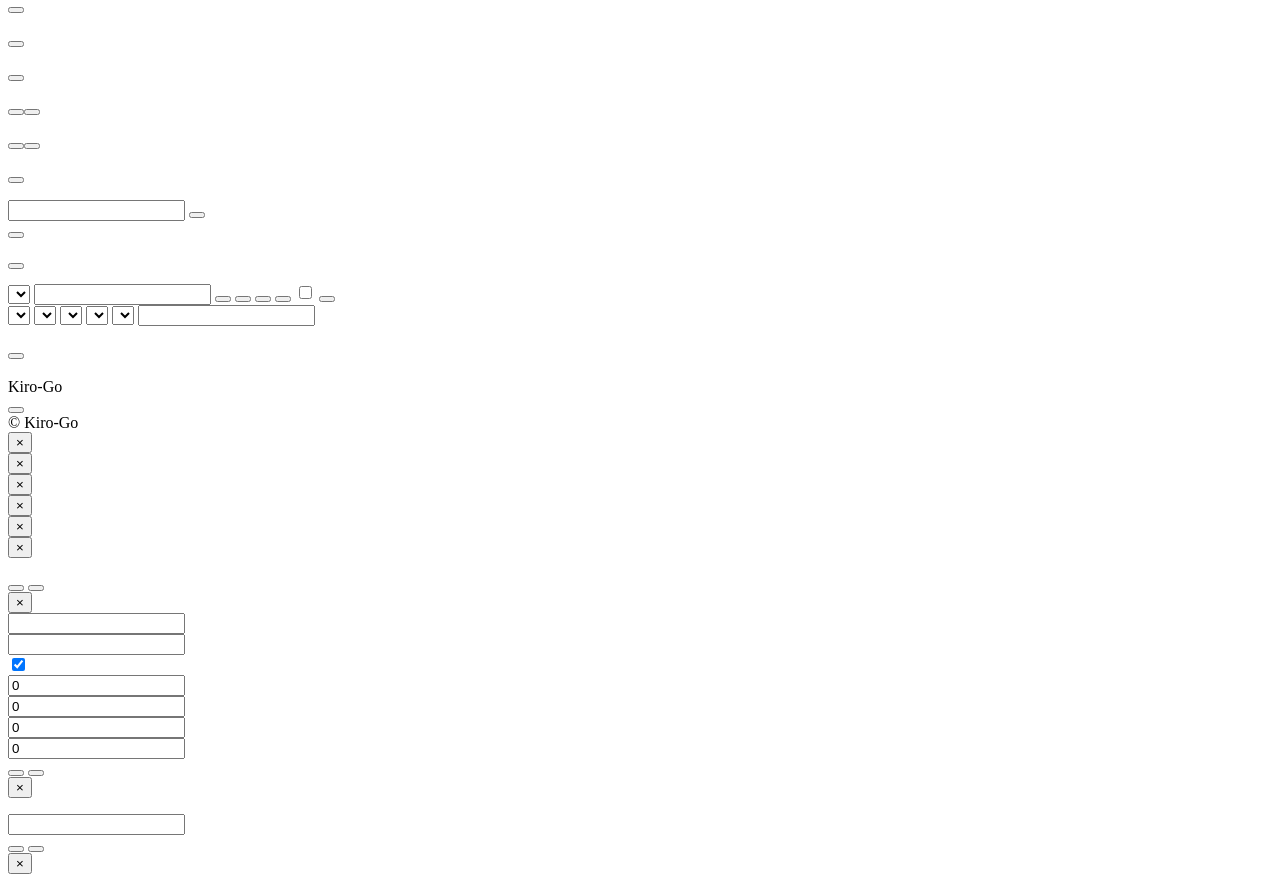
==== commit 88b014a5: "feat(logs): master/detail trace UI with attempt waterfall and body viewer Rows are now clickable and" ====
--- a/web/index.html
+++ b/web/index.html
@@ -786,18 +786,44 @@
               <input id="logsSearchInput" class="logs-search" type="search" data-i18n-placeholder="logs.search" />
               <button class="btn btn-outline btn-sm" id="logsExportJsonBtn"><i class="fa-solid fa-file-code"></i><span class="btn-text" data-i18n="logs.exportJson"></span></button>
               <button class="btn btn-outline btn-sm" id="logsExportCsvBtn"><i class="fa-solid fa-file-csv"></i><span class="btn-text" data-i18n="logs.exportCsv"></span></button>
+              <button class="btn btn-outline btn-sm" id="logsExportAttemptsBtn"><i class="fa-solid fa-list-ol"></i><span class="btn-text" data-i18n="logs.exportAttempts"></span></button>
               <button class="btn btn-outline btn-sm" id="logsRefreshBtn"><i class="fa-solid fa-rotate"></i><span class="btn-text" data-i18n="logs.refresh"></span></button>
               <label class="logs-auto-toggle"><input type="checkbox" id="logsAutoRefresh" /> <span data-i18n="logs.autoRefresh"></span></label>
               <button class="btn btn-danger btn-sm" id="logsClearBtn"><i class="fa-solid fa-trash"></i><span class="btn-text" data-i18n="logs.clear"></span></button>
             </div>
+          </div>
+          <div class="logs-filterbar">
+            <select id="logsRangeSelect" class="w-32!" data-i18n-aria-label="logs.range">
+              <option value="0" data-i18n="logs.rangeAll"></option>
+              <option value="900" data-i18n="logs.range15m"></option>
+              <option value="3600" data-i18n="logs.range1h"></option>
+              <option value="86400" data-i18n="logs.range24h"></option>
+              <option value="604800" data-i18n="logs.range7d"></option>
+            </select>
+            <select id="logsApiSelect" class="w-32!" data-i18n-aria-label="logs.filterApi"></select>
+            <select id="logsModelSelect" class="w-40!" data-i18n-aria-label="logs.filterModel"></select>
+            <select id="logsErrorTypeSelect" class="w-32!" data-i18n-aria-label="logs.filterErrorType"></select>
+            <select id="logsOutcomeSelect" class="w-32!" data-i18n-aria-label="logs.filterOutcome"></select>
+            <input id="logsMinDurationInput" class="w-32!" type="number" min="0" step="100" data-i18n-placeholder="logs.minDuration" />
           </div>
           <div class="logs-summary" id="logsSummary"></div>
           <div class="metrics-summary" id="metricsSummary"></div>
           <div id="logsList" class="logs-list">
             <p class="text-muted" data-i18n="logs.empty"></p>
           </div>
-        </div>
-      </div>
+          <div class="logs-pager" id="logsPager"></div>
+        </div>
+      </div>
+
+      <!-- Trace detail drawer -->
+      <div id="traceDrawer" class="trace-drawer hidden" role="dialog" aria-modal="true" data-i18n-aria-label="logs.detailTitle">
+        <div class="trace-drawer-head">
+          <span class="trace-drawer-title" data-i18n="logs.detailTitle"></span>
+          <button class="btn btn-outline btn-sm" id="traceDrawerClose" aria-label="Close"><i class="fa-solid fa-xmark"></i></button>
+        </div>
+        <div class="trace-drawer-body" id="traceDrawerBody"></div>
+      </div>
+      <div id="traceDrawerBackdrop" class="trace-drawer-backdrop hidden"></div>
     </div>
 
     <!-- Footer -->
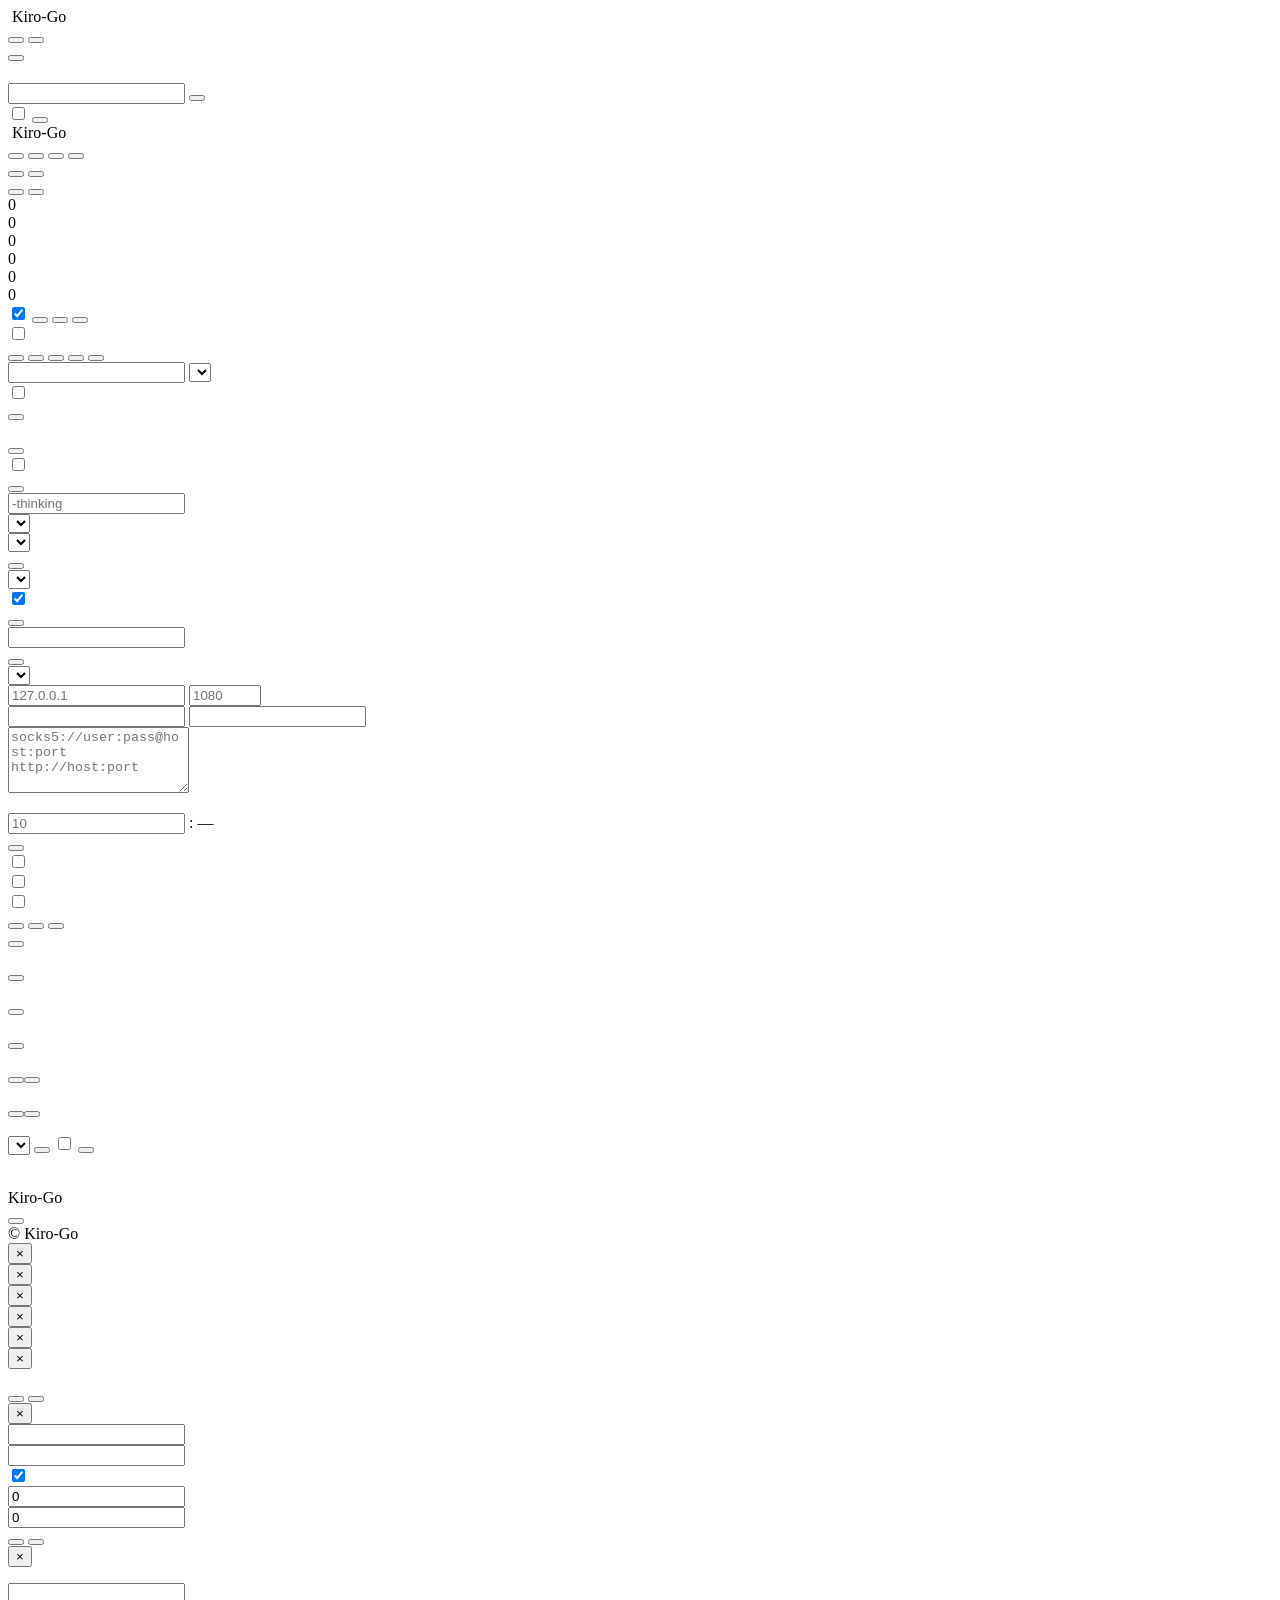
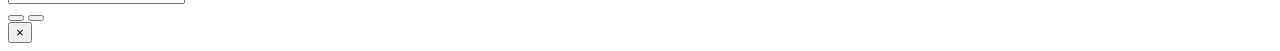
==== commit f8a8e913: "Merge upstream/main into feat/import-json-for-azure-tenant-sso Retargets this branch onto the PR's r" ====
--- a/web/index.html
+++ b/web/index.html
@@ -105,8 +105,6 @@
                 data-i18n="tabs.accounts"></span></button>
             <button type="button" class="tab" data-tab="settings"><i class="fa-solid fa-sliders tab-icon"></i><span
                 data-i18n="tabs.settings"></span></button>
-            <button type="button" class="tab" data-tab="tools"><i class="fa-solid fa-toolbox tab-icon"></i><span
-                data-i18n="tabs.tools"></span></button>
             <button type="button" class="tab" data-tab="api"><i class="fa-solid fa-plug tab-icon"></i><span
                 data-i18n="tabs.api"></span></button>
             <button type="button" class="tab" data-tab="logs"><i class="fa-solid fa-list tab-icon"></i><span
@@ -134,8 +132,6 @@
     </header>
 
     <div class="container">
-      <div id="securityBanner" class="security-banner hidden"></div>
-
       <!-- Stats summary -->
       <div class="stats-grid">
         <div class="stat-card">
@@ -237,164 +233,6 @@
         </div>
       </div>
 
-      <!-- Tools tab -->
-      <div id="tabTools" class="tab-content hidden">
-        <div class="tools-intro card">
-          <div>
-            <span class="card-title" data-i18n="tools.title"></span>
-            <p class="muted-text" data-i18n="tools.desc"></p>
-          </div>
-        </div>
-        <div class="tools-launcher" role="group">
-          <button type="button" class="btn btn-outline btn-sm tool-launch-btn" data-tool-panel="recoveryWizardCard" data-i18n="recovery.title"></button>
-          <button type="button" class="btn btn-outline btn-sm tool-launch-btn" data-tool-panel="accountDiagnosticsCard" data-i18n="diag.title"></button>
-          <button type="button" class="btn btn-outline btn-sm tool-launch-btn" data-tool-panel="externalIdpDiagnosticsCard" data-i18n="externalIdpDiag.title"></button>
-          <button type="button" class="btn btn-outline btn-sm tool-launch-btn" data-tool-panel="modelRoutingCard" data-i18n="models.routingTitle"></button>
-          <button type="button" class="btn btn-outline btn-sm tool-launch-btn" data-tool-panel="replayDiagnosticsCard" data-i18n="replay.title"></button>
-          <button type="button" class="btn btn-outline btn-sm tool-launch-btn" data-tool-panel="usageAuditCard" data-i18n="usageAudit.title"></button>
-          <button type="button" class="btn btn-outline btn-sm tool-launch-btn" data-tool-panel="fleetForecastCard" data-i18n="forecast.title"></button>
-          <button type="button" class="btn btn-outline btn-sm tool-launch-btn" data-tool-panel="accountHealthCard" data-i18n="health.title"></button>
-          <button type="button" class="btn btn-outline btn-sm tool-launch-btn" data-tool-panel="modelMatrixCard" data-i18n="matrix.title"></button>
-          <button type="button" class="btn btn-outline btn-sm tool-launch-btn" data-tool-panel="usageAnomalyCard" data-i18n="anomaly.title"></button>
-          <button type="button" class="btn btn-outline btn-sm tool-launch-btn" data-tool-panel="auditLogsCard" data-i18n="audit.title"></button>
-        </div>
-
-      <div class="card tool-panel hidden" id="accountDiagnosticsCard">
-        <div class="card-header">
-          <span class="card-title" data-i18n="diag.title"></span>
-          <button class="btn btn-outline btn-sm" id="refreshDiagnosticsBtn" data-i18n="common.refresh"></button>
-        </div>
-        <div id="diagnosticsBody" class="diag-body muted-text" data-i18n="diag.loading"></div>
-      </div>
-
-      <div class="card tool-panel hidden" id="externalIdpDiagnosticsCard">
-        <div class="card-header">
-          <span class="card-title" data-i18n="externalIdpDiag.title"></span>
-          <button class="btn btn-outline btn-sm" id="refreshExternalIdpDiagnosticsBtn" data-i18n="common.refresh"></button>
-        </div>
-        <p class="muted-text" data-i18n="externalIdpDiag.desc"></p>
-        <div id="externalIdpDiagnosticsBody" class="diag-body muted-text" data-i18n="diag.loading"></div>
-      </div>
-
-      <div class="card tool-panel hidden" id="modelRoutingCard">
-        <div class="card-header">
-          <span class="card-title" data-i18n="models.routingTitle"></span>
-          <button class="btn btn-outline btn-sm" id="refreshRoutingModelsBtn" data-i18n="models.refreshAll"></button>
-        </div>
-        <div class="routing-controls">
-          <input id="routingModelInput" type="text" data-i18n-placeholder="models.routingPlaceholder" />
-          <button class="btn btn-secondary btn-sm" id="checkModelRoutingBtn" data-i18n="models.checkRouting"></button>
-        </div>
-        <div id="modelRoutingBody" class="routing-body muted-text" data-i18n="models.routingHint"></div>
-      </div>
-
-      <div class="card tool-panel hidden" id="replayDiagnosticsCard">
-        <div class="card-header">
-          <span class="card-title" data-i18n="replay.title"></span>
-        </div>
-        <div class="replay-controls">
-          <select id="replayEndpointSelect">
-            <option value="openai" data-i18n="replay.endpointOpenAI"></option>
-            <option value="claude" data-i18n="replay.endpointClaude"></option>
-          </select>
-          <button class="btn btn-secondary btn-sm" id="runReplayDiagnoseBtn" data-i18n="replay.run"></button>
-        </div>
-        <textarea id="replayPayloadInput" class="replay-payload" spellcheck="false"></textarea>
-        <div id="replayResultBody" class="replay-result muted-text" data-i18n="replay.hint"></div>
-      </div>
-
-      <div class="card tool-panel hidden" id="usageAuditCard">
-        <div class="card-header">
-          <span class="card-title" data-i18n="usageAudit.title"></span>
-          <div class="usage-audit-actions">
-            <button class="btn btn-secondary btn-sm" id="recheckUsageAuditBtn" data-i18n="usageAudit.recheckAll"></button>
-            <button class="btn btn-outline btn-sm" id="refreshUsageAuditBtn" data-i18n="common.refresh"></button>
-          </div>
-        </div>
-        <p class="muted-text" data-i18n="usageAudit.desc"></p>
-        <div id="usageAuditSummary" class="usage-audit-summary"></div>
-        <div id="usageAuditBody" class="diag-body muted-text" data-i18n="diag.loading"></div>
-        <p class="muted-text usage-audit-note" data-i18n="usageAudit.creditsNote"></p>
-      </div>
-
-      <div class="card tool-panel hidden" id="fleetForecastCard">
-        <div class="card-header">
-          <span class="card-title" data-i18n="forecast.title"></span>
-          <button class="btn btn-outline btn-sm" id="refreshFleetForecastBtn" data-i18n="common.refresh"></button>
-        </div>
-        <p class="muted-text" data-i18n="forecast.desc"></p>
-        <div id="fleetForecastSummary" class="usage-audit-summary"></div>
-        <div id="fleetForecastBody" class="diag-body muted-text" data-i18n="diag.loading"></div>
-        <p class="muted-text usage-audit-note" data-i18n="forecast.creditsNote"></p>
-      </div>
-
-      <div class="card tool-panel hidden" id="accountHealthCard">
-        <div class="card-header">
-          <span class="card-title" data-i18n="health.title"></span>
-          <button class="btn btn-outline btn-sm" id="refreshAccountHealthBtn" data-i18n="common.refresh"></button>
-        </div>
-        <p class="muted-text" data-i18n="health.desc"></p>
-        <div id="accountHealthSummary" class="usage-audit-summary"></div>
-        <div id="accountHealthBody" class="diag-body muted-text" data-i18n="diag.loading"></div>
-        <p class="muted-text usage-audit-note" data-i18n="health.heuristicNote"></p>
-      </div>
-
-      <div class="card tool-panel hidden" id="modelMatrixCard">
-        <div class="card-header">
-          <span class="card-title" data-i18n="matrix.title"></span>
-          <button class="btn btn-outline btn-sm" id="refreshModelMatrixBtn" data-i18n="common.refresh"></button>
-        </div>
-        <p class="muted-text" data-i18n="matrix.desc"></p>
-        <div id="modelMatrixSummary" class="usage-audit-summary"></div>
-        <div id="modelMatrixBody" class="diag-body muted-text" data-i18n="diag.loading"></div>
-      </div>
-
-      <div class="card tool-panel hidden" id="usageAnomalyCard">
-        <div class="card-header">
-          <span class="card-title" data-i18n="anomaly.title"></span>
-          <button class="btn btn-outline btn-sm" id="refreshUsageAnomalyBtn" data-i18n="common.refresh"></button>
-        </div>
-        <p class="muted-text" data-i18n="anomaly.desc"></p>
-        <div id="usageAnomalySummary" class="usage-audit-summary"></div>
-        <div id="usageAnomalyBody" class="diag-body muted-text" data-i18n="diag.loading"></div>
-        <p class="muted-text usage-audit-note" data-i18n="anomaly.heuristicNote"></p>
-      </div>
-
-      <div class="card tool-panel hidden" id="auditLogsCard">
-        <div class="card-header">
-          <span class="card-title" data-i18n="audit.title"></span>
-          <button class="btn btn-outline btn-sm" id="refreshAuditLogsBtn" data-i18n="common.refresh"></button>
-        </div>
-        <p class="muted-text" data-i18n="audit.desc"></p>
-        <div id="auditLogsBody" class="diag-body muted-text" data-i18n="diag.loading"></div>
-      </div>
-
-      <div class="card tool-panel hidden" id="recoveryWizardCard">
-        <div class="card-header">
-          <span class="card-title" data-i18n="recovery.title"></span>
-          <button class="btn btn-outline btn-sm" id="refreshRecoveryBtn" data-i18n="common.refresh"></button>
-        </div>
-        <div class="recovery-grid">
-          <div class="recovery-step">
-            <h4 data-i18n="recovery.ideTitle"></h4>
-            <p data-i18n="recovery.ideDesc"></p>
-            <button class="btn btn-secondary btn-sm" id="previewIdeCacheBtn" data-i18n="recovery.previewIde"></button>
-          </div>
-          <div class="recovery-step">
-            <h4 data-i18n="recovery.jsonTitle"></h4>
-            <p data-i18n="recovery.jsonDesc"></p>
-            <textarea id="recoveryJsonText" class="font-mono" data-i18n-placeholder="recovery.jsonPlaceholder"></textarea>
-            <div class="btn-row">
-              <button class="btn btn-secondary btn-sm" id="previewRecoveryJsonBtn" data-i18n="recovery.previewJson"></button>
-              <button class="btn btn-primary btn-sm" id="importRecoveryJsonBtn" data-i18n="recovery.importJson"></button>
-            </div>
-          </div>
-        </div>
-        <div id="recoveryPreviewBody" class="recovery-preview muted-text" data-i18n="recovery.previewEmpty"></div>
-      </div>
-
-      </div>
-
       <!-- Settings tab -->
       <div id="tabSettings" class="tab-content hidden">
         <!-- API settings -->
@@ -432,43 +270,6 @@
             </label>
             <small data-i18n="settings.allowOverUsageHint"></small>
           </div>
-          <div class="form-group">
-            <label class="flex items-center gap-2">
-              <span class="switch"><input type="checkbox" id="quotaAwareRouting" /><span class="slider"></span></span>
-              <span data-i18n="settings.quotaAwareRouting"></span>
-            </label>
-            <small data-i18n="settings.quotaAwareRoutingHint"></small>
-          </div>
-          <div class="form-group">
-            <label class="flex items-center gap-2">
-              <span class="switch"><input type="checkbox" id="externalUsageAutoDisable" /><span class="slider"></span></span>
-              <span data-i18n="settings.externalUsageAutoDisable"></span>
-            </label>
-            <small data-i18n="settings.externalUsageAutoDisableHint"></small>
-          </div>
-          <div class="form-group">
-            <label data-i18n="settings.webhookURL"></label>
-            <input type="text" id="webhookURL" placeholder="https://hooks.slack.com/services/..." />
-            <small data-i18n="settings.webhookURLHint"></small>
-          </div>
-          <div class="form-group">
-            <label class="flex items-center gap-2">
-              <span class="switch"><input type="checkbox" id="metricsEnabled" /><span class="slider"></span></span>
-              <span data-i18n="settings.metricsEnabled"></span>
-            </label>
-            <small data-i18n="settings.metricsEnabledHint"></small>
-          </div>
-          <div class="form-group">
-            <label class="flex items-center gap-2">
-              <span class="switch"><input type="checkbox" id="responseCacheEnabled" /><span class="slider"></span></span>
-              <span data-i18n="settings.responseCache"></span>
-            </label>
-            <small data-i18n="settings.responseCacheHint"></small>
-          </div>
-          <div class="form-group">
-            <label data-i18n="settings.responseCacheTTL"></label>
-            <input type="number" id="responseCacheTTLSeconds" min="0" step="1" value="300" />
-          </div>
           <button class="btn btn-primary" id="saveOverUsageBtn" data-i18n="settings.saveUsage"></button>
         </div>
 
@@ -494,14 +295,6 @@
               <option value="thinking" data-i18n="settings.formatThinkingClaude"></option>
               <option value="think" data-i18n="settings.formatThinkOpenAI"></option>
             </select>
-          </div>
-          <div class="form-group">
-            <label class="flex items-center gap-2">
-              <span class="switch"><input type="checkbox" id="showPlaceholderReasoning" /><span
-                  class="slider"></span></span>
-              <span data-i18n="settings.showPlaceholderReasoning"></span>
-            </label>
-            <small data-i18n="settings.showPlaceholderReasoningHint"></small>
           </div>
           <button class="btn btn-primary" id="saveThinkingBtn" data-i18n="settings.saveThinking"></button>
         </div>
@@ -540,20 +333,6 @@
           <button class="btn btn-primary" id="changePasswordBtn" data-i18n="settings.changePassword"></button>
         </div>
 
-        <!-- Config health -->
-        <div class="card">
-          <div class="card-header">
-            <span class="card-title" data-i18n="settings.configHealth"></span>
-            <button class="btn btn-secondary btn-sm" id="refreshConfigStatusBtn" data-i18n="common.refresh"></button>
-          </div>
-          <div id="configHealthBody" class="config-health-body"></div>
-          <div class="btn-row" style="margin-top: 1rem;">
-            <button class="btn btn-primary btn-sm" id="createConfigBackupBtn" data-i18n="settings.createConfigBackup"></button>
-            <button class="btn btn-secondary btn-sm" id="restoreConfigBackupBtn" data-i18n="settings.restoreConfigBackup"></button>
-            <button class="btn btn-secondary btn-sm" id="exportConfigBtn" data-i18n="settings.exportConfig"></button>
-          </div>
-        </div>
-
         <!-- Outbound proxy -->
         <div class="card">
           <div class="card-header"><span class="card-title" data-i18n="settings.proxySettings"></span></div>
@@ -581,6 +360,22 @@
                 <input type="password" id="proxyPassword" data-i18n-placeholder="settings.proxyPassword"
                   autocomplete="new-password" />
               </div>
+            </div>
+          </div>
+          <div class="form-group">
+            <label data-i18n="settings.proxyPool"></label>
+            <textarea id="proxyPool" rows="4"
+              placeholder="socks5://user:pass@host:port&#10;http://host:port"></textarea>
+            <p class="help-block" data-i18n="settings.proxyPoolHint"></p>
+          </div>
+          <div class="form-group">
+            <label data-i18n="settings.proxyRotateMinutes"></label>
+            <div class="input-row">
+              <input type="number" id="proxyRotateMinutes" class="w-24!" min="1" placeholder="10" />
+              <span class="help-block m-0">
+                <span data-i18n="settings.proxyActive"></span>:
+                <span id="proxyActive" class="font-mono">—</span>
+              </span>
             </div>
           </div>
           <button class="btn btn-primary" id="saveProxyBtn" data-i18n="settings.saveProxy"></button>
@@ -614,13 +409,6 @@
                   <span data-i18n="settings.filterStripBoundaries"></span>
                 </label>
                 <small class="field-hint-offset" data-i18n="settings.filterStripBoundariesHint"></small>
-              </div>
-              <div>
-                <label class="flex items-center gap-2">
-                  <span class="switch"><input type="checkbox" id="filterPII" /><span class="slider"></span></span>
-                  <span data-i18n="settings.filterPII"></span>
-                </label>
-                <small class="field-hint-offset" data-i18n="settings.filterPIIHint"></small>
               </div>
             </div>
           </div>
@@ -719,57 +507,6 @@
           </div>
           <p class="api-hint"><i class="fa-solid fa-key"></i><span data-i18n="api.statsHint"></span></p>
         </section>
-
-        <!-- API key management pointer: management lives under Settings; surface
-             it here since users look for key administration on the API tab. -->
-        <section class="api-card" aria-labelledby="apiKeysManageTitle">
-          <div class="card-header api-card-header">
-            <span class="card-title" id="apiKeysManageTitle" data-i18n="api.manageKeysTitle"></span>
-          </div>
-          <p class="api-hint"><i class="fa-solid fa-key"></i><span data-i18n="api.manageKeysHint"></span></p>
-          <button class="btn btn-primary btn-sm" id="apiTabManageKeysBtn" type="button">
-            <i class="fa-solid fa-gear"></i>
-            <span data-i18n="api.manageKeysButton"></span>
-          </button>
-        </section>
-
-        <!-- Client quick-start: copy-paste curl for OpenAI/Claude routes + a live
-             key-test button that hits the cheap auth-gated /v1/stats endpoint (no
-             upstream Kiro call, no credit spend). -->
-        <section class="api-card" aria-labelledby="apiQuickStartTitle">
-          <div class="card-header api-card-header">
-            <span class="card-title" id="apiQuickStartTitle" data-i18n="api.quickStartTitle"></span>
-          </div>
-          <p class="api-hint"><i class="fa-solid fa-rocket"></i><span data-i18n="api.quickStartHint"></span></p>
-
-          <div class="quickstart-key-row">
-            <input type="text" id="quickStartKeyInput" class="quickstart-key-input" autocomplete="off"
-              spellcheck="false" data-i18n-placeholder="api.quickStartKeyPlaceholder" />
-            <button class="btn btn-secondary btn-sm" id="quickStartTestBtn" type="button">
-              <i class="fa-solid fa-flask"></i>
-              <span data-i18n="api.quickStartTestBtn"></span>
-            </button>
-          </div>
-          <div id="quickStartTestResult" class="quickstart-test-result hidden" role="status" aria-live="polite"></div>
-
-          <div class="quickstart-snippet">
-            <div class="quickstart-snippet-head">
-              <span class="quickstart-snippet-title" data-i18n="api.quickStartOpenAI"></span>
-              <button class="api-copy-btn" type="button" data-copy="quickStartOpenAICode" aria-label=""
-                data-i18n-aria-label="api.quickStartCopy"><i class="fa-regular fa-copy"></i></button>
-            </div>
-            <pre class="quickstart-code"><code id="quickStartOpenAICode"></code></pre>
-          </div>
-
-          <div class="quickstart-snippet">
-            <div class="quickstart-snippet-head">
-              <span class="quickstart-snippet-title" data-i18n="api.quickStartClaude"></span>
-              <button class="api-copy-btn" type="button" data-copy="quickStartClaudeCode" aria-label=""
-                data-i18n-aria-label="api.quickStartCopy"><i class="fa-regular fa-copy"></i></button>
-            </div>
-            <pre class="quickstart-code"><code id="quickStartClaudeCode"></code></pre>
-          </div>
-        </section>
       </div>
 
       <!-- Logs tab -->
@@ -783,47 +520,17 @@
                 <option value="success" data-i18n="logs.filterSuccess"></option>
                 <option value="error" data-i18n="logs.filterError"></option>
               </select>
-              <input id="logsSearchInput" class="logs-search" type="search" data-i18n-placeholder="logs.search" />
-              <button class="btn btn-outline btn-sm" id="logsExportJsonBtn"><i class="fa-solid fa-file-code"></i><span class="btn-text" data-i18n="logs.exportJson"></span></button>
-              <button class="btn btn-outline btn-sm" id="logsExportCsvBtn"><i class="fa-solid fa-file-csv"></i><span class="btn-text" data-i18n="logs.exportCsv"></span></button>
-              <button class="btn btn-outline btn-sm" id="logsExportAttemptsBtn"><i class="fa-solid fa-list-ol"></i><span class="btn-text" data-i18n="logs.exportAttempts"></span></button>
               <button class="btn btn-outline btn-sm" id="logsRefreshBtn"><i class="fa-solid fa-rotate"></i><span class="btn-text" data-i18n="logs.refresh"></span></button>
               <label class="logs-auto-toggle"><input type="checkbox" id="logsAutoRefresh" /> <span data-i18n="logs.autoRefresh"></span></label>
               <button class="btn btn-danger btn-sm" id="logsClearBtn"><i class="fa-solid fa-trash"></i><span class="btn-text" data-i18n="logs.clear"></span></button>
             </div>
           </div>
-          <div class="logs-filterbar">
-            <select id="logsRangeSelect" class="w-32!" data-i18n-aria-label="logs.range">
-              <option value="0" data-i18n="logs.rangeAll"></option>
-              <option value="900" data-i18n="logs.range15m"></option>
-              <option value="3600" data-i18n="logs.range1h"></option>
-              <option value="86400" data-i18n="logs.range24h"></option>
-              <option value="604800" data-i18n="logs.range7d"></option>
-            </select>
-            <select id="logsApiSelect" class="w-32!" data-i18n-aria-label="logs.filterApi"></select>
-            <select id="logsModelSelect" class="w-40!" data-i18n-aria-label="logs.filterModel"></select>
-            <select id="logsErrorTypeSelect" class="w-32!" data-i18n-aria-label="logs.filterErrorType"></select>
-            <select id="logsOutcomeSelect" class="w-32!" data-i18n-aria-label="logs.filterOutcome"></select>
-            <input id="logsMinDurationInput" class="w-32!" type="number" min="0" step="100" data-i18n-placeholder="logs.minDuration" />
-          </div>
           <div class="logs-summary" id="logsSummary"></div>
-          <div class="metrics-summary" id="metricsSummary"></div>
           <div id="logsList" class="logs-list">
             <p class="text-muted" data-i18n="logs.empty"></p>
           </div>
-          <div class="logs-pager" id="logsPager"></div>
-        </div>
-      </div>
-
-      <!-- Trace detail drawer -->
-      <div id="traceDrawer" class="trace-drawer hidden" role="dialog" aria-modal="true" data-i18n-aria-label="logs.detailTitle">
-        <div class="trace-drawer-head">
-          <span class="trace-drawer-title" data-i18n="logs.detailTitle"></span>
-          <button class="btn btn-outline btn-sm" id="traceDrawerClose" aria-label="Close"><i class="fa-solid fa-xmark"></i></button>
-        </div>
-        <div class="trace-drawer-body" id="traceDrawerBody"></div>
-      </div>
-      <div id="traceDrawerBackdrop" class="trace-drawer-backdrop hidden"></div>
+        </div>
+      </div>
     </div>
 
     <!-- Footer -->
@@ -947,16 +654,6 @@
           <input type="number" id="apiKeyForm_creditLimit" min="0" step="0.01" value="0" />
           <small data-i18n="apiKeys.limitHint"></small>
         </div>
-        <div class="form-group">
-          <label data-i18n="apiKeys.limitRpm"></label>
-          <input type="number" id="apiKeyForm_rpmLimit" min="0" step="1" value="0" />
-          <small data-i18n="apiKeys.rateLimitHint"></small>
-        </div>
-        <div class="form-group">
-          <label data-i18n="apiKeys.limitTpm"></label>
-          <input type="number" id="apiKeyForm_tpmLimit" min="0" step="1" value="0" />
-          <small data-i18n="apiKeys.rateLimitHint"></small>
-        </div>
         <div class="modal-footer">
           <button class="btn btn-secondary" id="apiKeyModalCancelBtn" type="button" data-i18n="apiKeys.cancelBtn"></button>
           <button class="btn btn-primary" id="apiKeyModalSaveBtn" type="button" data-i18n="apiKeys.saveBtn"></button>
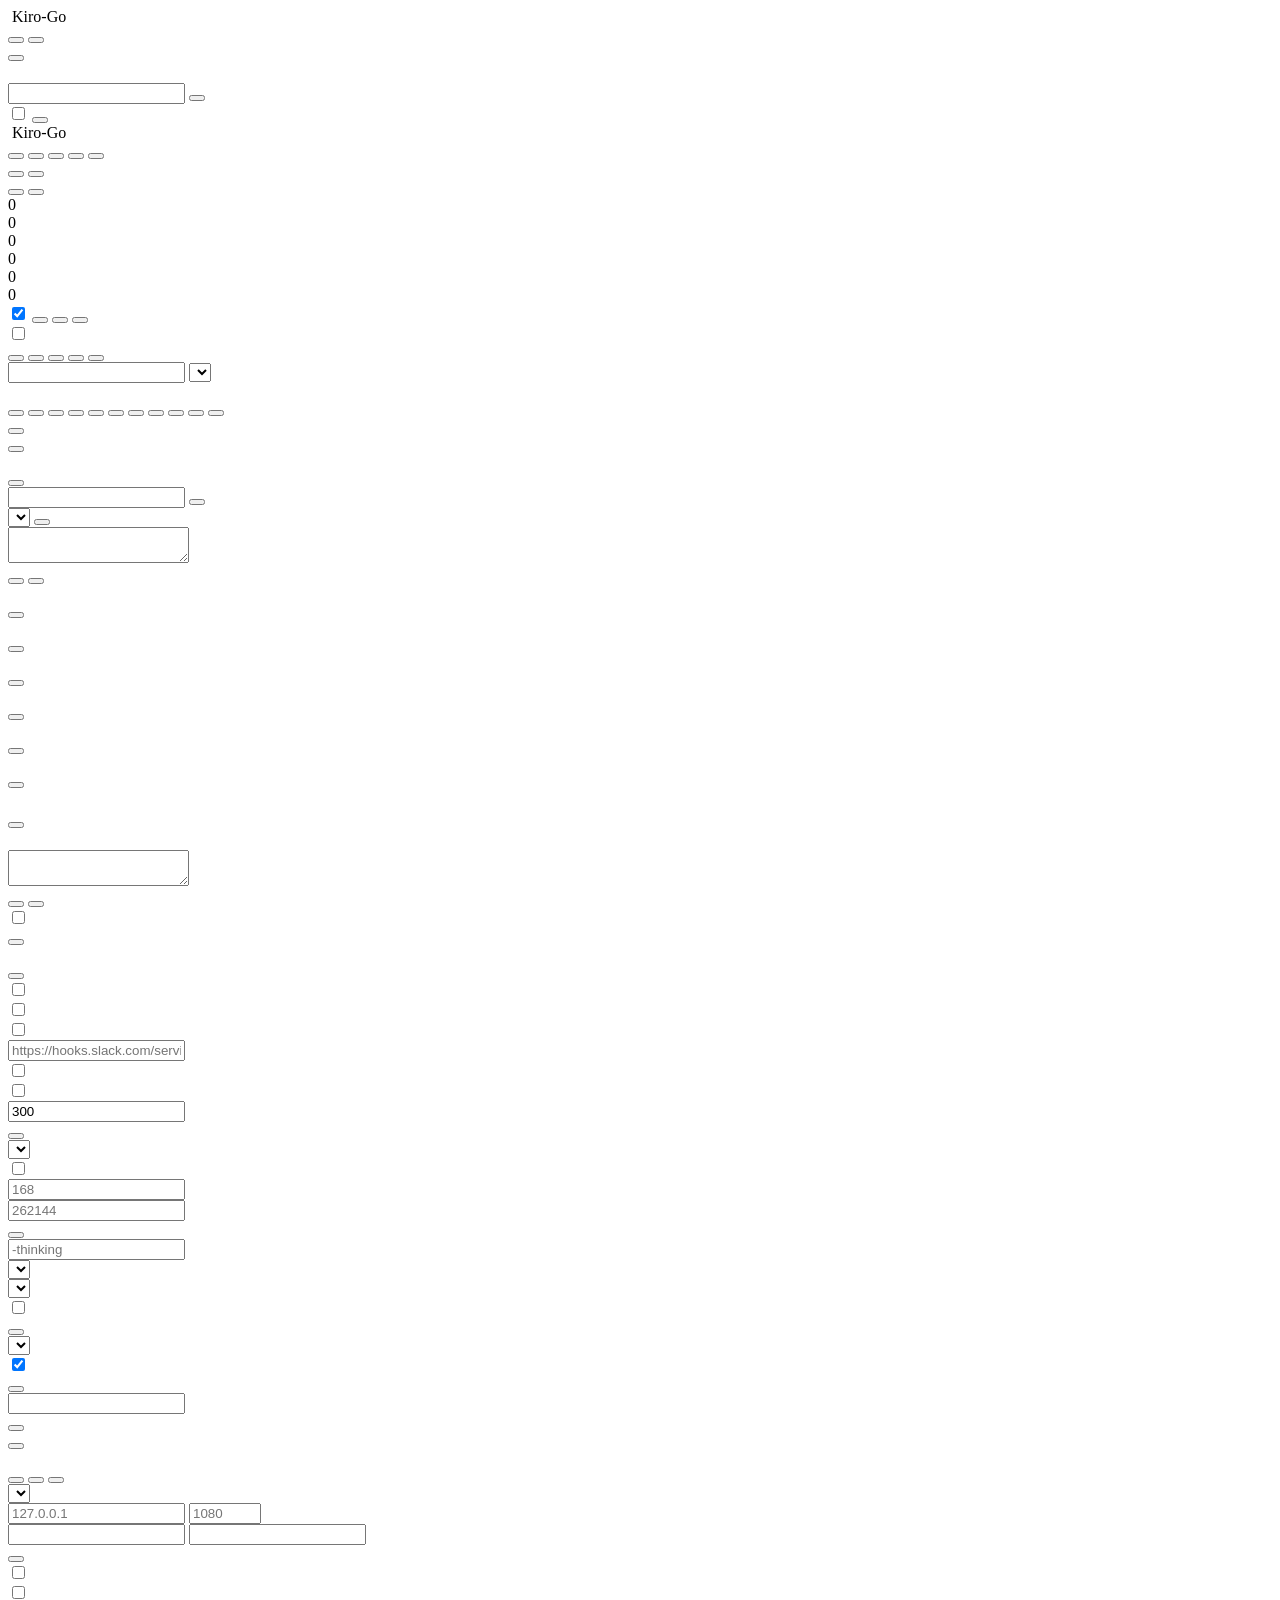
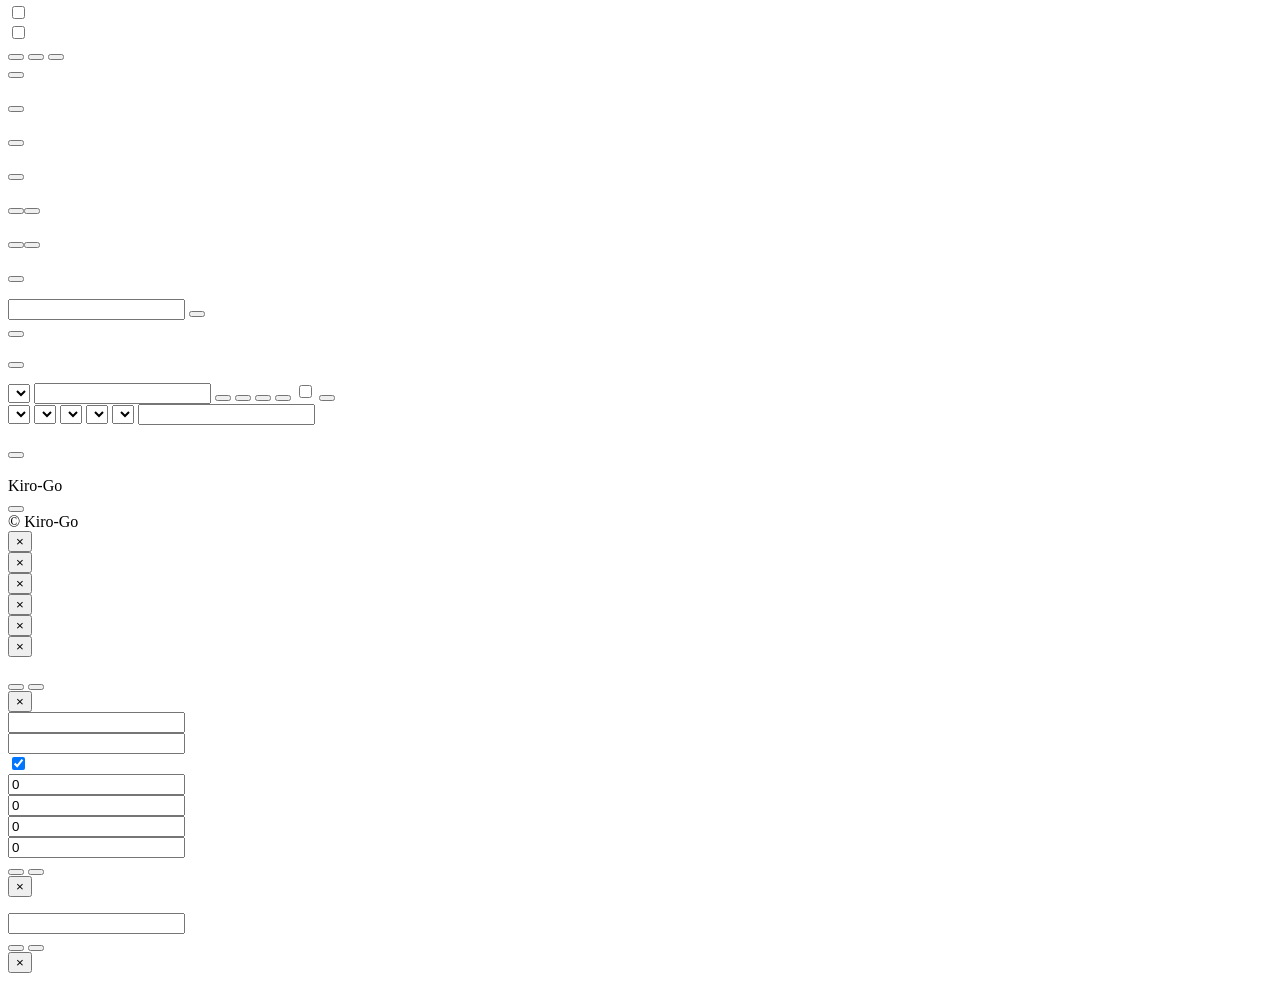
==== commit cf53cdd0: "feat(logs): trace capture settings panel, disk readout, and operator docs Expose traceCaptureMode / " ====
--- a/web/index.html
+++ b/web/index.html
@@ -105,6 +105,8 @@
                 data-i18n="tabs.accounts"></span></button>
             <button type="button" class="tab" data-tab="settings"><i class="fa-solid fa-sliders tab-icon"></i><span
                 data-i18n="tabs.settings"></span></button>
+            <button type="button" class="tab" data-tab="tools"><i class="fa-solid fa-toolbox tab-icon"></i><span
+                data-i18n="tabs.tools"></span></button>
             <button type="button" class="tab" data-tab="api"><i class="fa-solid fa-plug tab-icon"></i><span
                 data-i18n="tabs.api"></span></button>
             <button type="button" class="tab" data-tab="logs"><i class="fa-solid fa-list tab-icon"></i><span
@@ -132,6 +134,8 @@
     </header>
 
     <div class="container">
+      <div id="securityBanner" class="security-banner hidden"></div>
+
       <!-- Stats summary -->
       <div class="stats-grid">
         <div class="stat-card">
@@ -233,6 +237,164 @@
         </div>
       </div>
 
+      <!-- Tools tab -->
+      <div id="tabTools" class="tab-content hidden">
+        <div class="tools-intro card">
+          <div>
+            <span class="card-title" data-i18n="tools.title"></span>
+            <p class="muted-text" data-i18n="tools.desc"></p>
+          </div>
+        </div>
+        <div class="tools-launcher" role="group">
+          <button type="button" class="btn btn-outline btn-sm tool-launch-btn" data-tool-panel="recoveryWizardCard" data-i18n="recovery.title"></button>
+          <button type="button" class="btn btn-outline btn-sm tool-launch-btn" data-tool-panel="accountDiagnosticsCard" data-i18n="diag.title"></button>
+          <button type="button" class="btn btn-outline btn-sm tool-launch-btn" data-tool-panel="externalIdpDiagnosticsCard" data-i18n="externalIdpDiag.title"></button>
+          <button type="button" class="btn btn-outline btn-sm tool-launch-btn" data-tool-panel="modelRoutingCard" data-i18n="models.routingTitle"></button>
+          <button type="button" class="btn btn-outline btn-sm tool-launch-btn" data-tool-panel="replayDiagnosticsCard" data-i18n="replay.title"></button>
+          <button type="button" class="btn btn-outline btn-sm tool-launch-btn" data-tool-panel="usageAuditCard" data-i18n="usageAudit.title"></button>
+          <button type="button" class="btn btn-outline btn-sm tool-launch-btn" data-tool-panel="fleetForecastCard" data-i18n="forecast.title"></button>
+          <button type="button" class="btn btn-outline btn-sm tool-launch-btn" data-tool-panel="accountHealthCard" data-i18n="health.title"></button>
+          <button type="button" class="btn btn-outline btn-sm tool-launch-btn" data-tool-panel="modelMatrixCard" data-i18n="matrix.title"></button>
+          <button type="button" class="btn btn-outline btn-sm tool-launch-btn" data-tool-panel="usageAnomalyCard" data-i18n="anomaly.title"></button>
+          <button type="button" class="btn btn-outline btn-sm tool-launch-btn" data-tool-panel="auditLogsCard" data-i18n="audit.title"></button>
+        </div>
+
+      <div class="card tool-panel hidden" id="accountDiagnosticsCard">
+        <div class="card-header">
+          <span class="card-title" data-i18n="diag.title"></span>
+          <button class="btn btn-outline btn-sm" id="refreshDiagnosticsBtn" data-i18n="common.refresh"></button>
+        </div>
+        <div id="diagnosticsBody" class="diag-body muted-text" data-i18n="diag.loading"></div>
+      </div>
+
+      <div class="card tool-panel hidden" id="externalIdpDiagnosticsCard">
+        <div class="card-header">
+          <span class="card-title" data-i18n="externalIdpDiag.title"></span>
+          <button class="btn btn-outline btn-sm" id="refreshExternalIdpDiagnosticsBtn" data-i18n="common.refresh"></button>
+        </div>
+        <p class="muted-text" data-i18n="externalIdpDiag.desc"></p>
+        <div id="externalIdpDiagnosticsBody" class="diag-body muted-text" data-i18n="diag.loading"></div>
+      </div>
+
+      <div class="card tool-panel hidden" id="modelRoutingCard">
+        <div class="card-header">
+          <span class="card-title" data-i18n="models.routingTitle"></span>
+          <button class="btn btn-outline btn-sm" id="refreshRoutingModelsBtn" data-i18n="models.refreshAll"></button>
+        </div>
+        <div class="routing-controls">
+          <input id="routingModelInput" type="text" data-i18n-placeholder="models.routingPlaceholder" />
+          <button class="btn btn-secondary btn-sm" id="checkModelRoutingBtn" data-i18n="models.checkRouting"></button>
+        </div>
+        <div id="modelRoutingBody" class="routing-body muted-text" data-i18n="models.routingHint"></div>
+      </div>
+
+      <div class="card tool-panel hidden" id="replayDiagnosticsCard">
+        <div class="card-header">
+          <span class="card-title" data-i18n="replay.title"></span>
+        </div>
+        <div class="replay-controls">
+          <select id="replayEndpointSelect">
+            <option value="openai" data-i18n="replay.endpointOpenAI"></option>
+            <option value="claude" data-i18n="replay.endpointClaude"></option>
+          </select>
+          <button class="btn btn-secondary btn-sm" id="runReplayDiagnoseBtn" data-i18n="replay.run"></button>
+        </div>
+        <textarea id="replayPayloadInput" class="replay-payload" spellcheck="false"></textarea>
+        <div id="replayResultBody" class="replay-result muted-text" data-i18n="replay.hint"></div>
+      </div>
+
+      <div class="card tool-panel hidden" id="usageAuditCard">
+        <div class="card-header">
+          <span class="card-title" data-i18n="usageAudit.title"></span>
+          <div class="usage-audit-actions">
+            <button class="btn btn-secondary btn-sm" id="recheckUsageAuditBtn" data-i18n="usageAudit.recheckAll"></button>
+            <button class="btn btn-outline btn-sm" id="refreshUsageAuditBtn" data-i18n="common.refresh"></button>
+          </div>
+        </div>
+        <p class="muted-text" data-i18n="usageAudit.desc"></p>
+        <div id="usageAuditSummary" class="usage-audit-summary"></div>
+        <div id="usageAuditBody" class="diag-body muted-text" data-i18n="diag.loading"></div>
+        <p class="muted-text usage-audit-note" data-i18n="usageAudit.creditsNote"></p>
+      </div>
+
+      <div class="card tool-panel hidden" id="fleetForecastCard">
+        <div class="card-header">
+          <span class="card-title" data-i18n="forecast.title"></span>
+          <button class="btn btn-outline btn-sm" id="refreshFleetForecastBtn" data-i18n="common.refresh"></button>
+        </div>
+        <p class="muted-text" data-i18n="forecast.desc"></p>
+        <div id="fleetForecastSummary" class="usage-audit-summary"></div>
+        <div id="fleetForecastBody" class="diag-body muted-text" data-i18n="diag.loading"></div>
+        <p class="muted-text usage-audit-note" data-i18n="forecast.creditsNote"></p>
+      </div>
+
+      <div class="card tool-panel hidden" id="accountHealthCard">
+        <div class="card-header">
+          <span class="card-title" data-i18n="health.title"></span>
+          <button class="btn btn-outline btn-sm" id="refreshAccountHealthBtn" data-i18n="common.refresh"></button>
+        </div>
+        <p class="muted-text" data-i18n="health.desc"></p>
+        <div id="accountHealthSummary" class="usage-audit-summary"></div>
+        <div id="accountHealthBody" class="diag-body muted-text" data-i18n="diag.loading"></div>
+        <p class="muted-text usage-audit-note" data-i18n="health.heuristicNote"></p>
+      </div>
+
+      <div class="card tool-panel hidden" id="modelMatrixCard">
+        <div class="card-header">
+          <span class="card-title" data-i18n="matrix.title"></span>
+          <button class="btn btn-outline btn-sm" id="refreshModelMatrixBtn" data-i18n="common.refresh"></button>
+        </div>
+        <p class="muted-text" data-i18n="matrix.desc"></p>
+        <div id="modelMatrixSummary" class="usage-audit-summary"></div>
+        <div id="modelMatrixBody" class="diag-body muted-text" data-i18n="diag.loading"></div>
+      </div>
+
+      <div class="card tool-panel hidden" id="usageAnomalyCard">
+        <div class="card-header">
+          <span class="card-title" data-i18n="anomaly.title"></span>
+          <button class="btn btn-outline btn-sm" id="refreshUsageAnomalyBtn" data-i18n="common.refresh"></button>
+        </div>
+        <p class="muted-text" data-i18n="anomaly.desc"></p>
+        <div id="usageAnomalySummary" class="usage-audit-summary"></div>
+        <div id="usageAnomalyBody" class="diag-body muted-text" data-i18n="diag.loading"></div>
+        <p class="muted-text usage-audit-note" data-i18n="anomaly.heuristicNote"></p>
+      </div>
+
+      <div class="card tool-panel hidden" id="auditLogsCard">
+        <div class="card-header">
+          <span class="card-title" data-i18n="audit.title"></span>
+          <button class="btn btn-outline btn-sm" id="refreshAuditLogsBtn" data-i18n="common.refresh"></button>
+        </div>
+        <p class="muted-text" data-i18n="audit.desc"></p>
+        <div id="auditLogsBody" class="diag-body muted-text" data-i18n="diag.loading"></div>
+      </div>
+
+      <div class="card tool-panel hidden" id="recoveryWizardCard">
+        <div class="card-header">
+          <span class="card-title" data-i18n="recovery.title"></span>
+          <button class="btn btn-outline btn-sm" id="refreshRecoveryBtn" data-i18n="common.refresh"></button>
+        </div>
+        <div class="recovery-grid">
+          <div class="recovery-step">
+            <h4 data-i18n="recovery.ideTitle"></h4>
+            <p data-i18n="recovery.ideDesc"></p>
+            <button class="btn btn-secondary btn-sm" id="previewIdeCacheBtn" data-i18n="recovery.previewIde"></button>
+          </div>
+          <div class="recovery-step">
+            <h4 data-i18n="recovery.jsonTitle"></h4>
+            <p data-i18n="recovery.jsonDesc"></p>
+            <textarea id="recoveryJsonText" class="font-mono" data-i18n-placeholder="recovery.jsonPlaceholder"></textarea>
+            <div class="btn-row">
+              <button class="btn btn-secondary btn-sm" id="previewRecoveryJsonBtn" data-i18n="recovery.previewJson"></button>
+              <button class="btn btn-primary btn-sm" id="importRecoveryJsonBtn" data-i18n="recovery.importJson"></button>
+            </div>
+          </div>
+        </div>
+        <div id="recoveryPreviewBody" class="recovery-preview muted-text" data-i18n="recovery.previewEmpty"></div>
+      </div>
+
+      </div>
+
       <!-- Settings tab -->
       <div id="tabSettings" class="tab-content hidden">
         <!-- API settings -->
@@ -270,7 +432,78 @@
             </label>
             <small data-i18n="settings.allowOverUsageHint"></small>
           </div>
+          <div class="form-group">
+            <label class="flex items-center gap-2">
+              <span class="switch"><input type="checkbox" id="quotaAwareRouting" /><span class="slider"></span></span>
+              <span data-i18n="settings.quotaAwareRouting"></span>
+            </label>
+            <small data-i18n="settings.quotaAwareRoutingHint"></small>
+          </div>
+          <div class="form-group">
+            <label class="flex items-center gap-2">
+              <span class="switch"><input type="checkbox" id="externalUsageAutoDisable" /><span class="slider"></span></span>
+              <span data-i18n="settings.externalUsageAutoDisable"></span>
+            </label>
+            <small data-i18n="settings.externalUsageAutoDisableHint"></small>
+          </div>
+          <div class="form-group">
+            <label data-i18n="settings.webhookURL"></label>
+            <input type="text" id="webhookURL" placeholder="https://hooks.slack.com/services/..." />
+            <small data-i18n="settings.webhookURLHint"></small>
+          </div>
+          <div class="form-group">
+            <label class="flex items-center gap-2">
+              <span class="switch"><input type="checkbox" id="metricsEnabled" /><span class="slider"></span></span>
+              <span data-i18n="settings.metricsEnabled"></span>
+            </label>
+            <small data-i18n="settings.metricsEnabledHint"></small>
+          </div>
+          <div class="form-group">
+            <label class="flex items-center gap-2">
+              <span class="switch"><input type="checkbox" id="responseCacheEnabled" /><span class="slider"></span></span>
+              <span data-i18n="settings.responseCache"></span>
+            </label>
+            <small data-i18n="settings.responseCacheHint"></small>
+          </div>
+          <div class="form-group">
+            <label data-i18n="settings.responseCacheTTL"></label>
+            <input type="number" id="responseCacheTTLSeconds" min="0" step="1" value="300" />
+          </div>
           <button class="btn btn-primary" id="saveOverUsageBtn" data-i18n="settings.saveUsage"></button>
+        </div>
+
+        <!-- Request tracing settings -->
+        <div class="card">
+          <div class="card-header"><span class="card-title" data-i18n="settings.traceSettings"></span></div>
+          <div class="form-group">
+            <label data-i18n="settings.traceCaptureMode"></label>
+            <select id="traceCaptureMode">
+              <option value="off" data-i18n="settings.traceModeOff"></option>
+              <option value="meta" data-i18n="settings.traceModeMeta"></option>
+              <option value="redacted" data-i18n="settings.traceModeRedacted"></option>
+              <option value="full" data-i18n="settings.traceModeFull"></option>
+            </select>
+            <small data-i18n="settings.traceCaptureModeHint"></small>
+          </div>
+          <div class="form-group hidden" id="traceRiskGroup">
+            <label class="flex items-center gap-2">
+              <span class="switch"><input type="checkbox" id="traceCaptureAcknowledgeRisk" /><span class="slider"></span></span>
+              <span data-i18n="settings.traceAckRisk"></span>
+            </label>
+            <small class="danger-text" data-i18n="settings.traceAckRiskHint"></small>
+          </div>
+          <div class="form-group">
+            <label data-i18n="settings.traceRetentionHours"></label>
+            <input type="number" id="traceRetentionHours" min="1" step="1" placeholder="168" />
+            <small data-i18n="settings.traceRetentionHoursHint"></small>
+          </div>
+          <div class="form-group">
+            <label data-i18n="settings.traceMaxBodyBytes"></label>
+            <input type="number" id="traceMaxBodyBytes" min="1024" step="1024" placeholder="262144" />
+            <small data-i18n="settings.traceMaxBodyBytesHint"></small>
+          </div>
+          <div class="trace-storage" id="traceStorageReadout"></div>
+          <button class="btn btn-primary" id="saveTraceSettingsBtn" data-i18n="settings.saveTrace"></button>
         </div>
 
         <!-- Thinking settings -->
@@ -295,6 +528,14 @@
               <option value="thinking" data-i18n="settings.formatThinkingClaude"></option>
               <option value="think" data-i18n="settings.formatThinkOpenAI"></option>
             </select>
+          </div>
+          <div class="form-group">
+            <label class="flex items-center gap-2">
+              <span class="switch"><input type="checkbox" id="showPlaceholderReasoning" /><span
+                  class="slider"></span></span>
+              <span data-i18n="settings.showPlaceholderReasoning"></span>
+            </label>
+            <small data-i18n="settings.showPlaceholderReasoningHint"></small>
           </div>
           <button class="btn btn-primary" id="saveThinkingBtn" data-i18n="settings.saveThinking"></button>
         </div>
@@ -333,6 +574,20 @@
           <button class="btn btn-primary" id="changePasswordBtn" data-i18n="settings.changePassword"></button>
         </div>
 
+        <!-- Config health -->
+        <div class="card">
+          <div class="card-header">
+            <span class="card-title" data-i18n="settings.configHealth"></span>
+            <button class="btn btn-secondary btn-sm" id="refreshConfigStatusBtn" data-i18n="common.refresh"></button>
+          </div>
+          <div id="configHealthBody" class="config-health-body"></div>
+          <div class="btn-row" style="margin-top: 1rem;">
+            <button class="btn btn-primary btn-sm" id="createConfigBackupBtn" data-i18n="settings.createConfigBackup"></button>
+            <button class="btn btn-secondary btn-sm" id="restoreConfigBackupBtn" data-i18n="settings.restoreConfigBackup"></button>
+            <button class="btn btn-secondary btn-sm" id="exportConfigBtn" data-i18n="settings.exportConfig"></button>
+          </div>
+        </div>
+
         <!-- Outbound proxy -->
         <div class="card">
           <div class="card-header"><span class="card-title" data-i18n="settings.proxySettings"></span></div>
@@ -360,22 +615,6 @@
                 <input type="password" id="proxyPassword" data-i18n-placeholder="settings.proxyPassword"
                   autocomplete="new-password" />
               </div>
-            </div>
-          </div>
-          <div class="form-group">
-            <label data-i18n="settings.proxyPool"></label>
-            <textarea id="proxyPool" rows="4"
-              placeholder="socks5://user:pass@host:port&#10;http://host:port"></textarea>
-            <p class="help-block" data-i18n="settings.proxyPoolHint"></p>
-          </div>
-          <div class="form-group">
-            <label data-i18n="settings.proxyRotateMinutes"></label>
-            <div class="input-row">
-              <input type="number" id="proxyRotateMinutes" class="w-24!" min="1" placeholder="10" />
-              <span class="help-block m-0">
-                <span data-i18n="settings.proxyActive"></span>:
-                <span id="proxyActive" class="font-mono">—</span>
-              </span>
             </div>
           </div>
           <button class="btn btn-primary" id="saveProxyBtn" data-i18n="settings.saveProxy"></button>
@@ -409,6 +648,13 @@
                   <span data-i18n="settings.filterStripBoundaries"></span>
                 </label>
                 <small class="field-hint-offset" data-i18n="settings.filterStripBoundariesHint"></small>
+              </div>
+              <div>
+                <label class="flex items-center gap-2">
+                  <span class="switch"><input type="checkbox" id="filterPII" /><span class="slider"></span></span>
+                  <span data-i18n="settings.filterPII"></span>
+                </label>
+                <small class="field-hint-offset" data-i18n="settings.filterPIIHint"></small>
               </div>
             </div>
           </div>
@@ -507,6 +753,57 @@
           </div>
           <p class="api-hint"><i class="fa-solid fa-key"></i><span data-i18n="api.statsHint"></span></p>
         </section>
+
+        <!-- API key management pointer: management lives under Settings; surface
+             it here since users look for key administration on the API tab. -->
+        <section class="api-card" aria-labelledby="apiKeysManageTitle">
+          <div class="card-header api-card-header">
+            <span class="card-title" id="apiKeysManageTitle" data-i18n="api.manageKeysTitle"></span>
+          </div>
+          <p class="api-hint"><i class="fa-solid fa-key"></i><span data-i18n="api.manageKeysHint"></span></p>
+          <button class="btn btn-primary btn-sm" id="apiTabManageKeysBtn" type="button">
+            <i class="fa-solid fa-gear"></i>
+            <span data-i18n="api.manageKeysButton"></span>
+          </button>
+        </section>
+
+        <!-- Client quick-start: copy-paste curl for OpenAI/Claude routes + a live
+             key-test button that hits the cheap auth-gated /v1/stats endpoint (no
+             upstream Kiro call, no credit spend). -->
+        <section class="api-card" aria-labelledby="apiQuickStartTitle">
+          <div class="card-header api-card-header">
+            <span class="card-title" id="apiQuickStartTitle" data-i18n="api.quickStartTitle"></span>
+          </div>
+          <p class="api-hint"><i class="fa-solid fa-rocket"></i><span data-i18n="api.quickStartHint"></span></p>
+
+          <div class="quickstart-key-row">
+            <input type="text" id="quickStartKeyInput" class="quickstart-key-input" autocomplete="off"
+              spellcheck="false" data-i18n-placeholder="api.quickStartKeyPlaceholder" />
+            <button class="btn btn-secondary btn-sm" id="quickStartTestBtn" type="button">
+              <i class="fa-solid fa-flask"></i>
+              <span data-i18n="api.quickStartTestBtn"></span>
+            </button>
+          </div>
+          <div id="quickStartTestResult" class="quickstart-test-result hidden" role="status" aria-live="polite"></div>
+
+          <div class="quickstart-snippet">
+            <div class="quickstart-snippet-head">
+              <span class="quickstart-snippet-title" data-i18n="api.quickStartOpenAI"></span>
+              <button class="api-copy-btn" type="button" data-copy="quickStartOpenAICode" aria-label=""
+                data-i18n-aria-label="api.quickStartCopy"><i class="fa-regular fa-copy"></i></button>
+            </div>
+            <pre class="quickstart-code"><code id="quickStartOpenAICode"></code></pre>
+          </div>
+
+          <div class="quickstart-snippet">
+            <div class="quickstart-snippet-head">
+              <span class="quickstart-snippet-title" data-i18n="api.quickStartClaude"></span>
+              <button class="api-copy-btn" type="button" data-copy="quickStartClaudeCode" aria-label=""
+                data-i18n-aria-label="api.quickStartCopy"><i class="fa-regular fa-copy"></i></button>
+            </div>
+            <pre class="quickstart-code"><code id="quickStartClaudeCode"></code></pre>
+          </div>
+        </section>
       </div>
 
       <!-- Logs tab -->
@@ -520,17 +817,47 @@
                 <option value="success" data-i18n="logs.filterSuccess"></option>
                 <option value="error" data-i18n="logs.filterError"></option>
               </select>
+              <input id="logsSearchInput" class="logs-search" type="search" data-i18n-placeholder="logs.search" />
+              <button class="btn btn-outline btn-sm" id="logsExportJsonBtn"><i class="fa-solid fa-file-code"></i><span class="btn-text" data-i18n="logs.exportJson"></span></button>
+              <button class="btn btn-outline btn-sm" id="logsExportCsvBtn"><i class="fa-solid fa-file-csv"></i><span class="btn-text" data-i18n="logs.exportCsv"></span></button>
+              <button class="btn btn-outline btn-sm" id="logsExportAttemptsBtn"><i class="fa-solid fa-list-ol"></i><span class="btn-text" data-i18n="logs.exportAttempts"></span></button>
               <button class="btn btn-outline btn-sm" id="logsRefreshBtn"><i class="fa-solid fa-rotate"></i><span class="btn-text" data-i18n="logs.refresh"></span></button>
               <label class="logs-auto-toggle"><input type="checkbox" id="logsAutoRefresh" /> <span data-i18n="logs.autoRefresh"></span></label>
               <button class="btn btn-danger btn-sm" id="logsClearBtn"><i class="fa-solid fa-trash"></i><span class="btn-text" data-i18n="logs.clear"></span></button>
             </div>
           </div>
+          <div class="logs-filterbar">
+            <select id="logsRangeSelect" class="w-32!" data-i18n-aria-label="logs.range">
+              <option value="0" data-i18n="logs.rangeAll"></option>
+              <option value="900" data-i18n="logs.range15m"></option>
+              <option value="3600" data-i18n="logs.range1h"></option>
+              <option value="86400" data-i18n="logs.range24h"></option>
+              <option value="604800" data-i18n="logs.range7d"></option>
+            </select>
+            <select id="logsApiSelect" class="w-32!" data-i18n-aria-label="logs.filterApi"></select>
+            <select id="logsModelSelect" class="w-40!" data-i18n-aria-label="logs.filterModel"></select>
+            <select id="logsErrorTypeSelect" class="w-32!" data-i18n-aria-label="logs.filterErrorType"></select>
+            <select id="logsOutcomeSelect" class="w-32!" data-i18n-aria-label="logs.filterOutcome"></select>
+            <input id="logsMinDurationInput" class="w-32!" type="number" min="0" step="100" data-i18n-placeholder="logs.minDuration" />
+          </div>
           <div class="logs-summary" id="logsSummary"></div>
+          <div class="metrics-summary" id="metricsSummary"></div>
           <div id="logsList" class="logs-list">
             <p class="text-muted" data-i18n="logs.empty"></p>
           </div>
-        </div>
-      </div>
+          <div class="logs-pager" id="logsPager"></div>
+        </div>
+      </div>
+
+      <!-- Trace detail drawer -->
+      <div id="traceDrawer" class="trace-drawer hidden" role="dialog" aria-modal="true" data-i18n-aria-label="logs.detailTitle">
+        <div class="trace-drawer-head">
+          <span class="trace-drawer-title" data-i18n="logs.detailTitle"></span>
+          <button class="btn btn-outline btn-sm" id="traceDrawerClose" aria-label="Close"><i class="fa-solid fa-xmark"></i></button>
+        </div>
+        <div class="trace-drawer-body" id="traceDrawerBody"></div>
+      </div>
+      <div id="traceDrawerBackdrop" class="trace-drawer-backdrop hidden"></div>
     </div>
 
     <!-- Footer -->
@@ -654,6 +981,16 @@
           <input type="number" id="apiKeyForm_creditLimit" min="0" step="0.01" value="0" />
           <small data-i18n="apiKeys.limitHint"></small>
         </div>
+        <div class="form-group">
+          <label data-i18n="apiKeys.limitRpm"></label>
+          <input type="number" id="apiKeyForm_rpmLimit" min="0" step="1" value="0" />
+          <small data-i18n="apiKeys.rateLimitHint"></small>
+        </div>
+        <div class="form-group">
+          <label data-i18n="apiKeys.limitTpm"></label>
+          <input type="number" id="apiKeyForm_tpmLimit" min="0" step="1" value="0" />
+          <small data-i18n="apiKeys.rateLimitHint"></small>
+        </div>
         <div class="modal-footer">
           <button class="btn btn-secondary" id="apiKeyModalCancelBtn" type="button" data-i18n="apiKeys.cancelBtn"></button>
           <button class="btn btn-primary" id="apiKeyModalSaveBtn" type="button" data-i18n="apiKeys.saveBtn"></button>
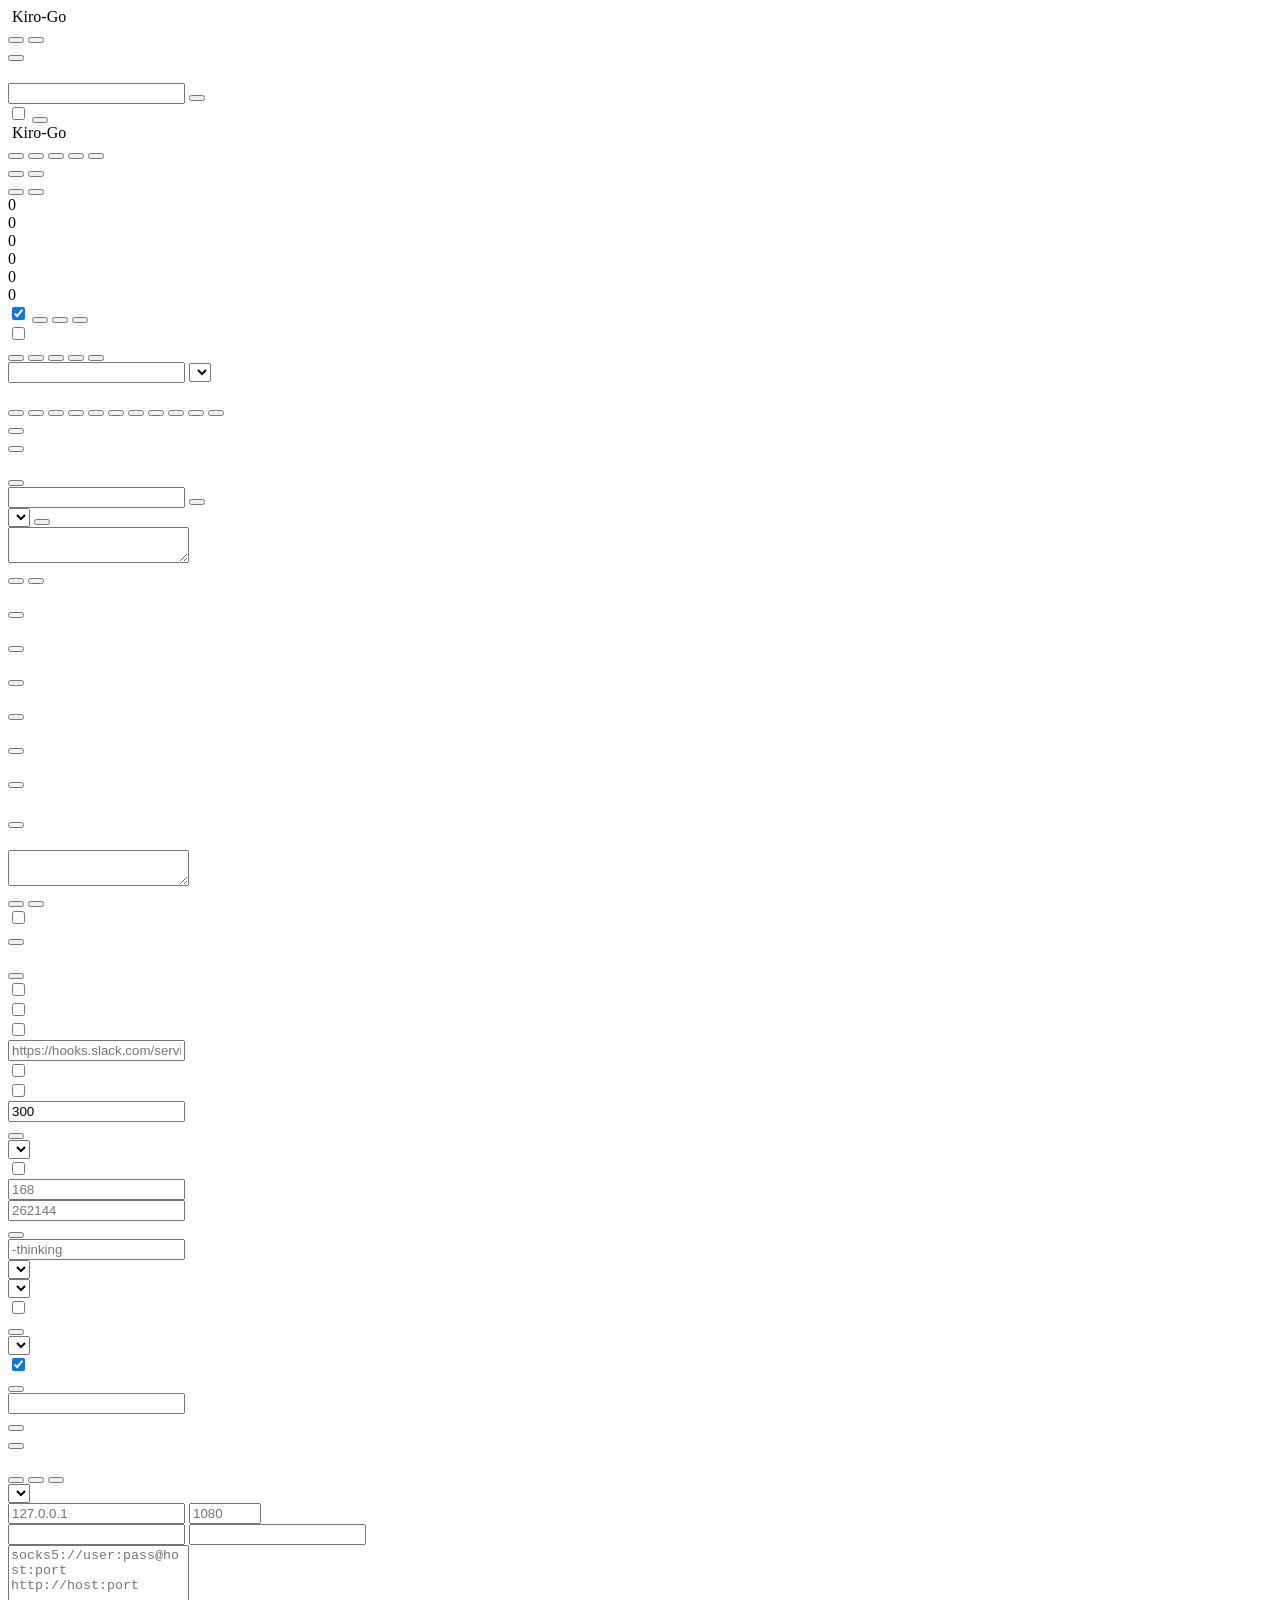
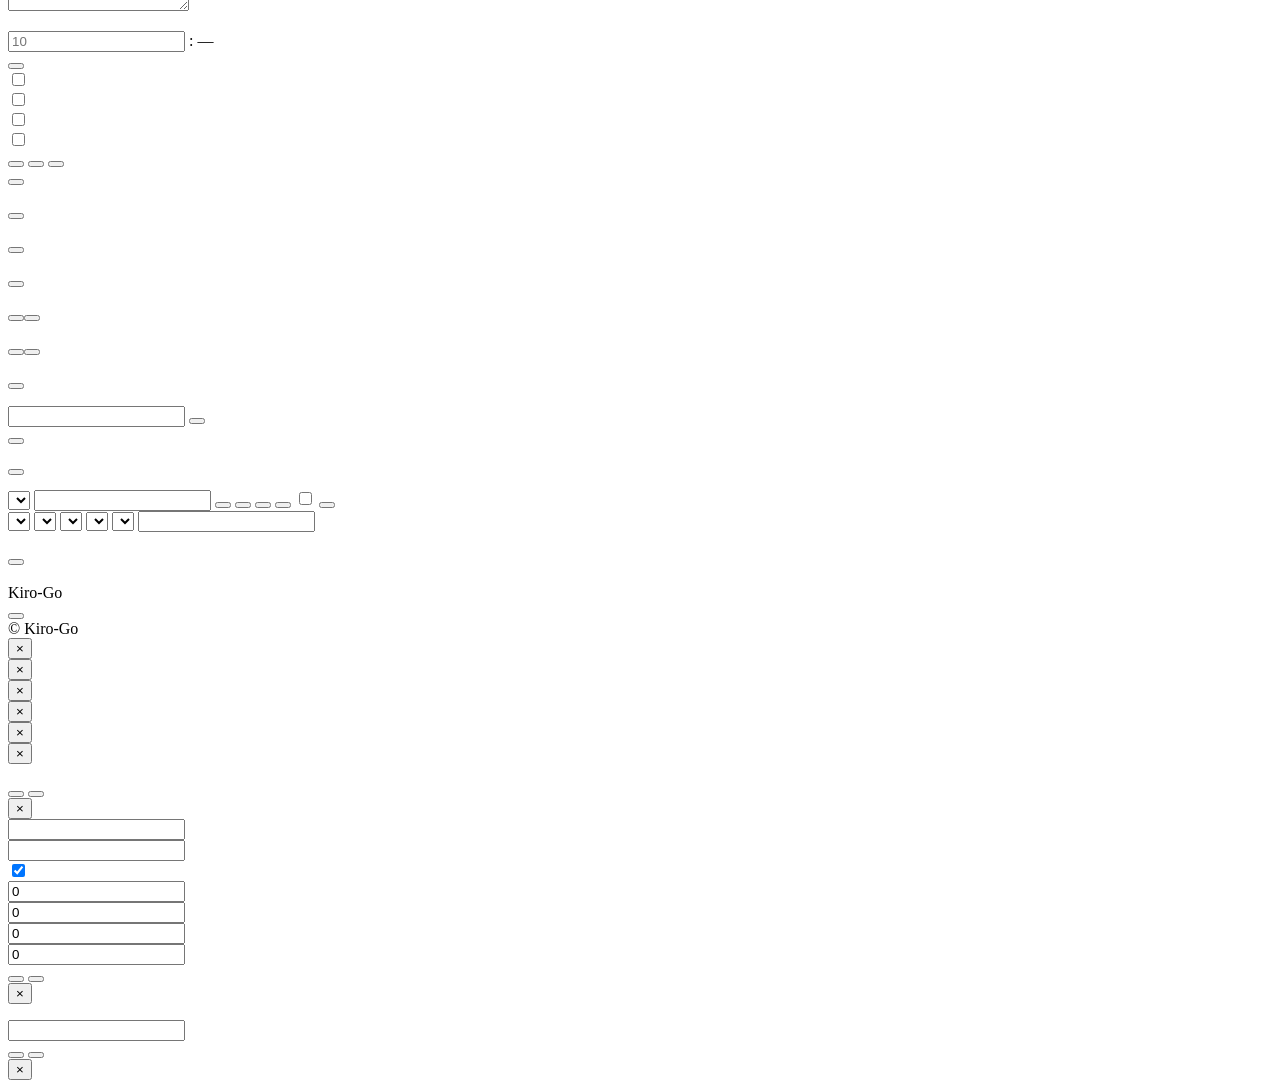
==== commit 99dda526: "merge origin/main + fix Opus 5 1M context, model limits, and tool-name restore Merges origin/main (5" ====
--- a/web/index.html
+++ b/web/index.html
@@ -615,6 +615,22 @@
                 <input type="password" id="proxyPassword" data-i18n-placeholder="settings.proxyPassword"
                   autocomplete="new-password" />
               </div>
+            </div>
+          </div>
+          <div class="form-group">
+            <label data-i18n="settings.proxyPool"></label>
+            <textarea id="proxyPool" rows="4"
+              placeholder="socks5://user:pass@host:port&#10;http://host:port"></textarea>
+            <p class="help-block" data-i18n="settings.proxyPoolHint"></p>
+          </div>
+          <div class="form-group">
+            <label data-i18n="settings.proxyRotateMinutes"></label>
+            <div class="input-row">
+              <input type="number" id="proxyRotateMinutes" class="w-24!" min="1" placeholder="10" />
+              <span class="help-block m-0">
+                <span data-i18n="settings.proxyActive"></span>:
+                <span id="proxyActive" class="font-mono">—</span>
+              </span>
             </div>
           </div>
           <button class="btn btn-primary" id="saveProxyBtn" data-i18n="settings.saveProxy"></button>
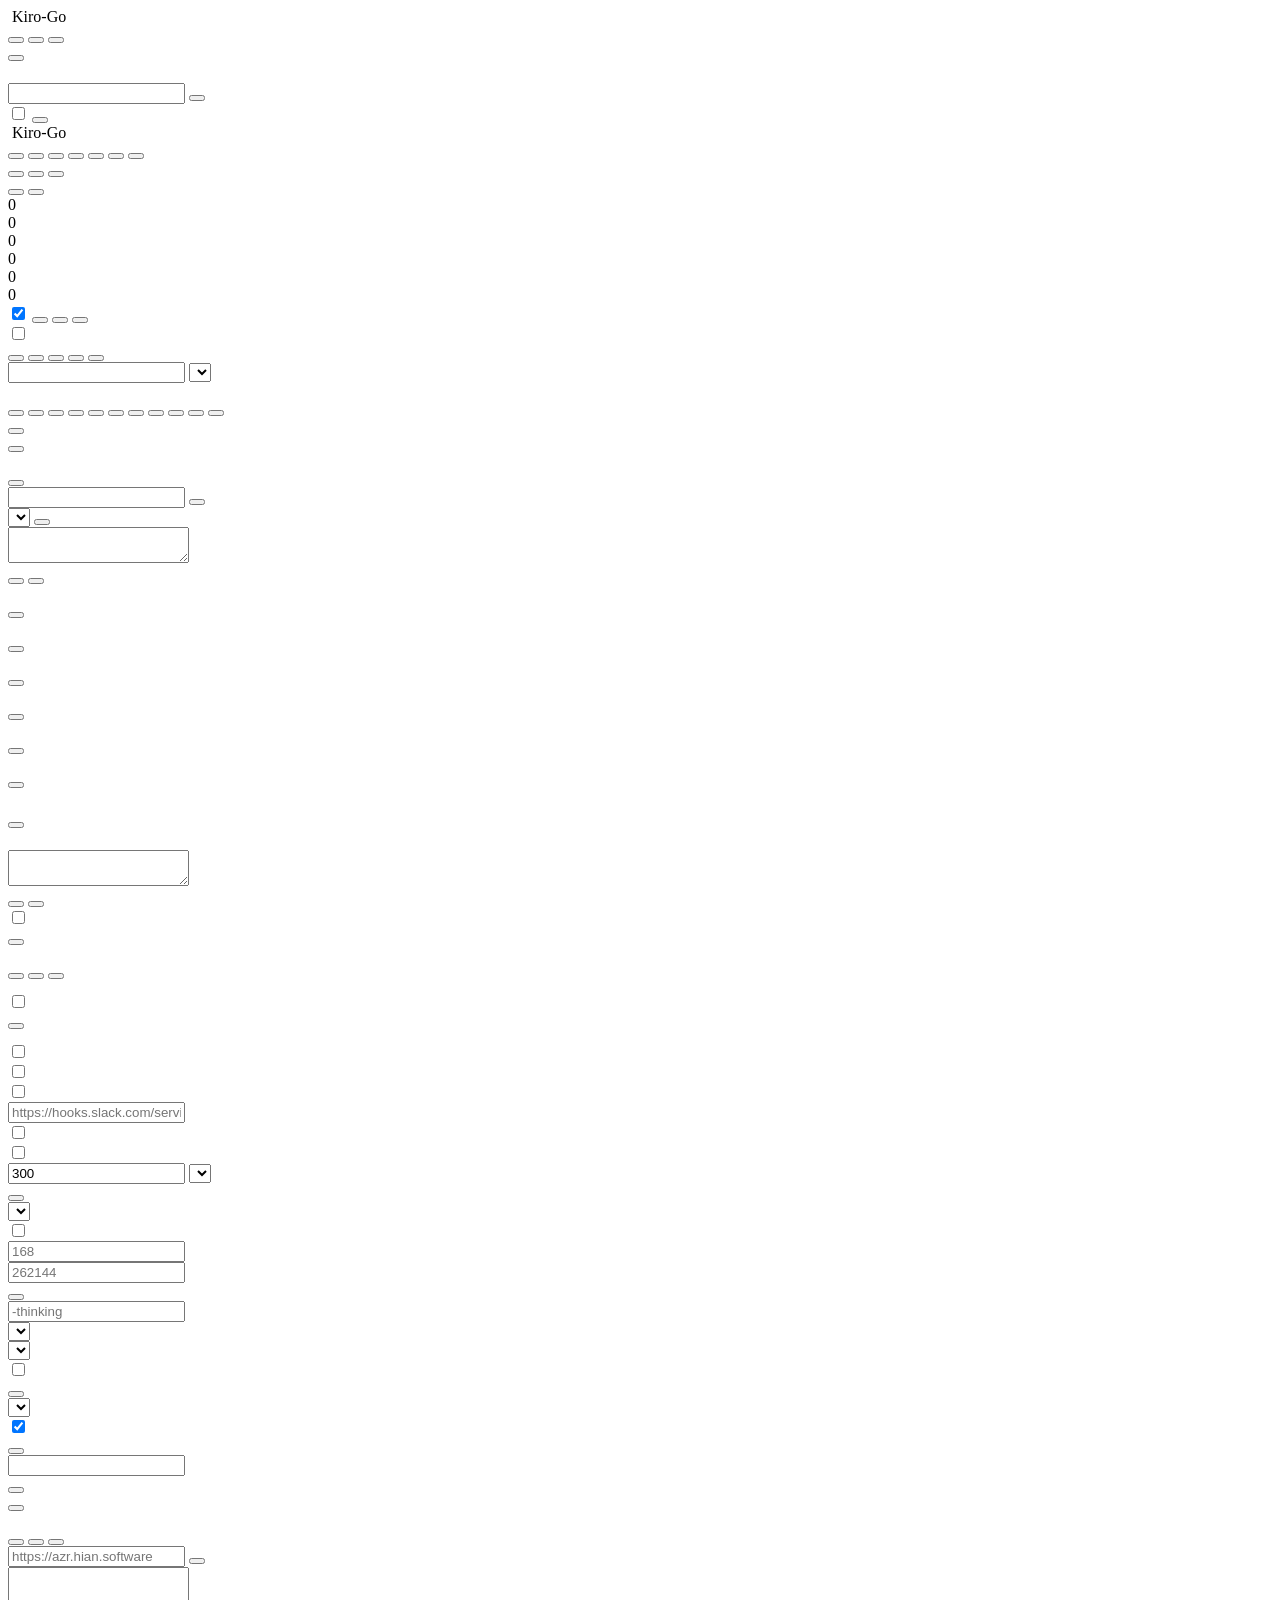
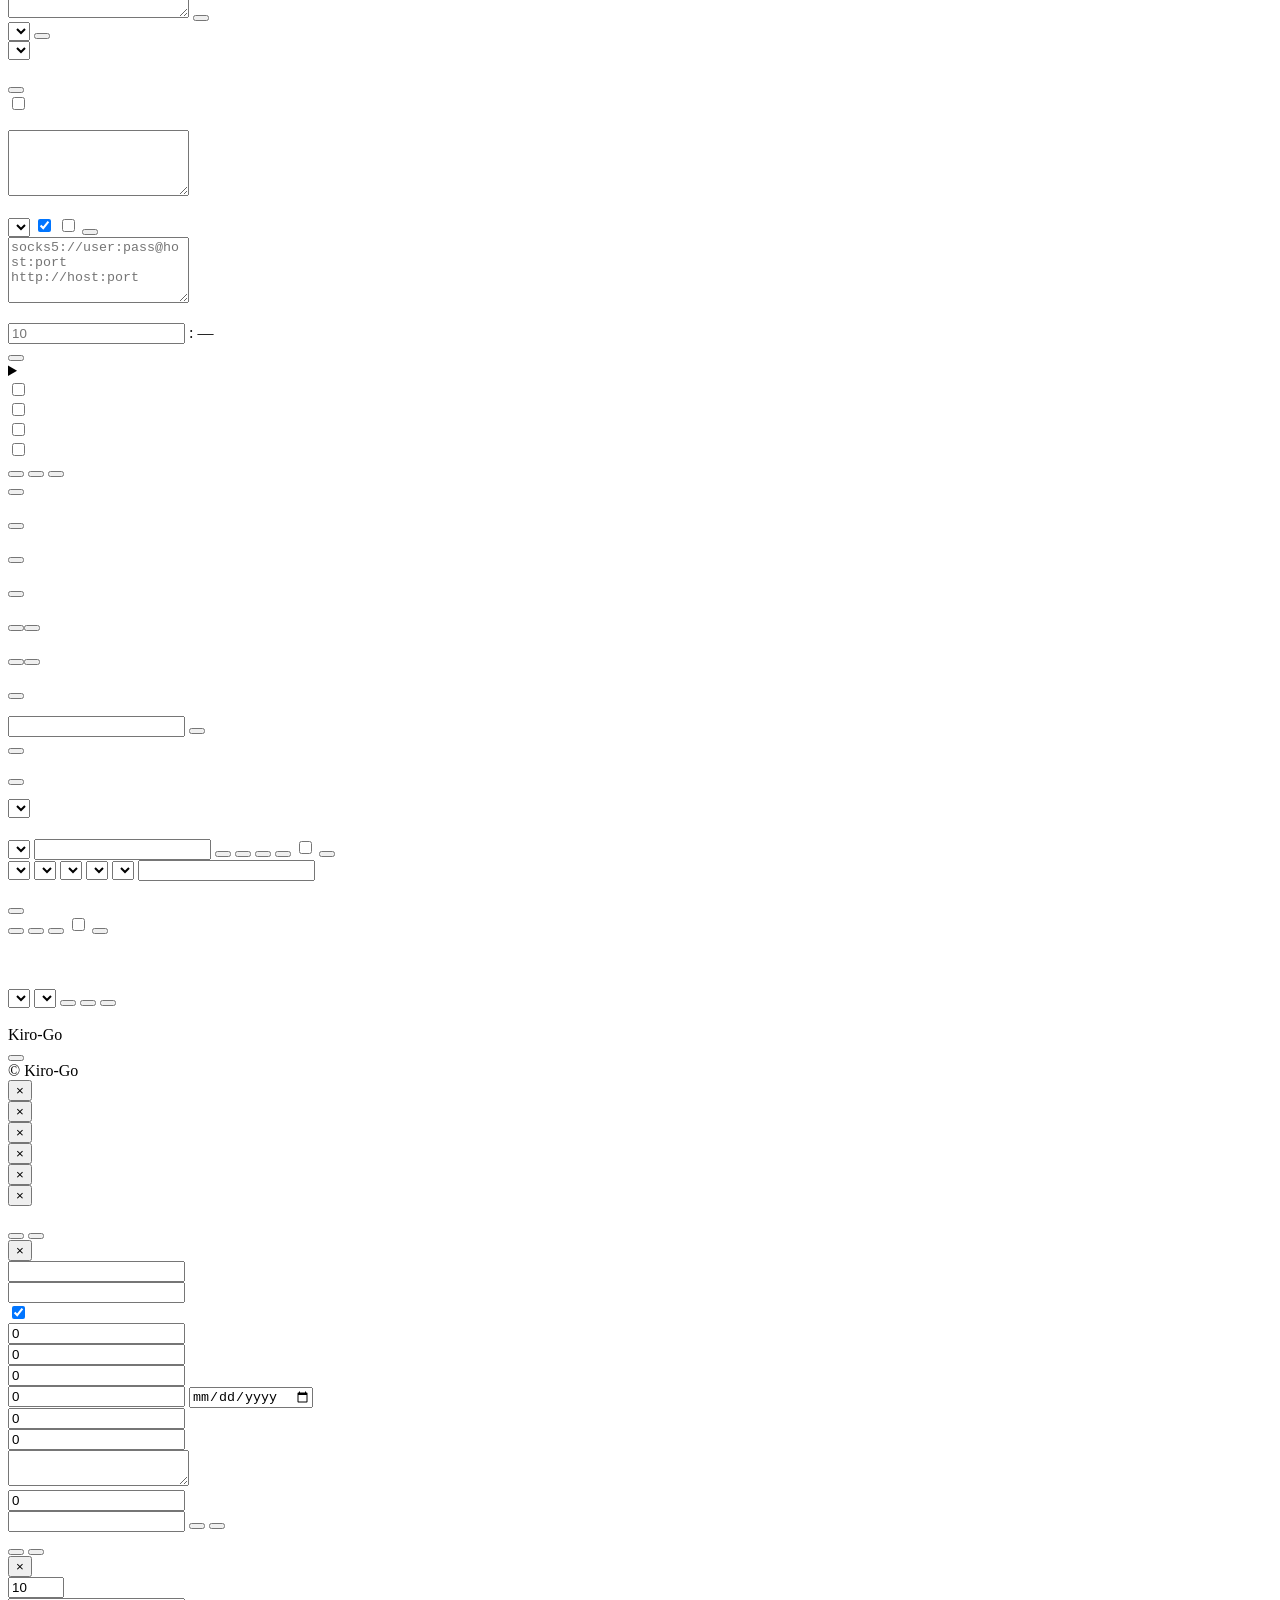
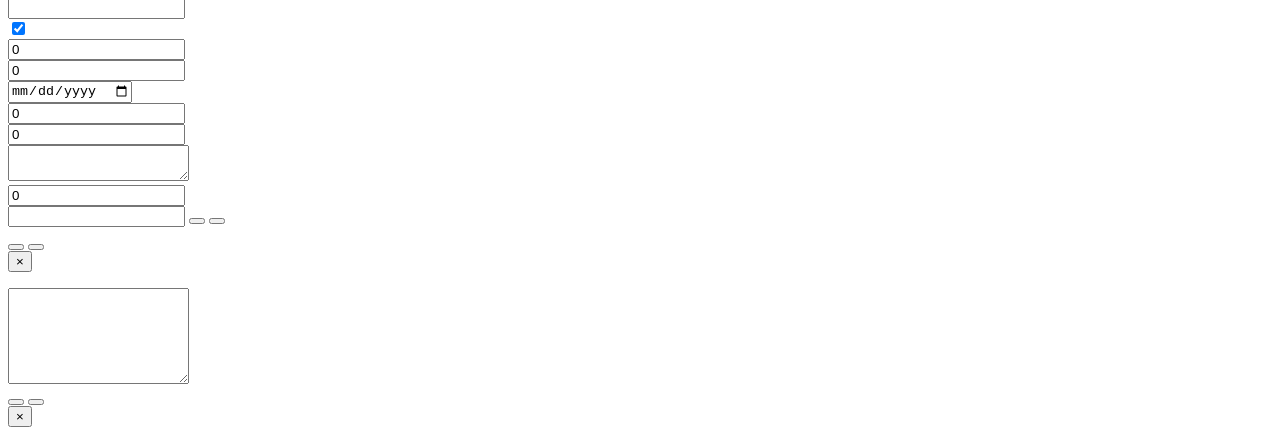
==== commit e902ed3a: "merge: resolve hian699 v1.2.8 into harry (48 commits) Resolves the second fork merge (MERGE_HEAD 8a2" ====
--- a/web/index.html
+++ b/web/index.html
@@ -5,7 +5,7 @@
   <meta charset="UTF-8" />
   <meta name="viewport" content="width=device-width, initial-scale=1.0" />
   <title>Kiro-Go</title>
-  <link rel="icon" type="image/x-icon" href="/admin/favicon.ico" />
+  <link rel="icon" type="image/png" href="/admin/icon.png?v=20260724" />
   <script src="/admin/vendor/tailwindcss-browser/index.global.js"></script>
   <link rel="stylesheet" href="/admin/vendor/fontawesome/css/all.min.css" />
   <link rel="stylesheet" href="/admin/styles.css" id="__cssAsset" />
@@ -42,13 +42,14 @@
     <header class="login-topbar">
       <div class="login-topbar-inner">
         <div class="brand" aria-label="Kiro-Go" data-i18n-aria-label="app.title">
-          <img class="brand-icon" src="/admin/favicon.ico" alt="" />
+          <img class="brand-icon" src="/admin/icon.png?v=20260724" alt="" />
           <span class="brand-text">Kiro-Go</span>
         </div>
         <div class="topbar-actions">
           <div class="lang-switch" id="loginLangSwitch" role="group" aria-label="" data-i18n-aria-label="lang.label">
             <button class="lang-btn" data-lang="zh" type="button" data-i18n="lang.zh"></button>
             <button class="lang-btn" data-lang="en" type="button" data-i18n="lang.en"></button>
+            <button class="lang-btn" data-lang="vi" type="button" data-i18n="lang.vi"></button>
           </div>
           <span class="divider" aria-hidden="true"></span>
           <button id="loginThemeToggle" class="icon-btn theme-toggle" type="button" aria-label=""
@@ -95,7 +96,7 @@
       <div class="app-header-inner">
         <div class="brand-wrap">
           <div class="brand">
-            <img class="brand-icon" src="/admin/favicon.ico" alt="" />
+            <img class="brand-icon" src="/admin/icon.png?v=20260724" alt="" />
             <span class="brand-text">Kiro-Go</span>
           </div>
         </div>
@@ -111,12 +112,17 @@
                 data-i18n="tabs.api"></span></button>
             <button type="button" class="tab" data-tab="logs"><i class="fa-solid fa-list tab-icon"></i><span
                 data-i18n="tabs.logs"></span></button>
+            <button type="button" class="tab" data-tab="apilog"><i class="fa-solid fa-list-ul tab-icon"></i><span
+                data-i18n="tabs.apilog"></span></button>
+            <button type="button" class="tab" data-tab="console"><i class="fa-solid fa-terminal tab-icon"></i><span
+                data-i18n="tabs.console"></span></button>
           </div>
         </nav>
-        <div class="topbar-actions flex-wrap justify-end">
+        <div class="topbar-actions justify-end">
           <div class="lang-switch" id="mainLangSwitch" role="group" aria-label="" data-i18n-aria-label="lang.label">
             <button class="lang-btn" data-lang="zh" type="button" data-i18n="lang.zh"></button>
             <button class="lang-btn" data-lang="en" type="button" data-i18n="lang.en"></button>
+            <button class="lang-btn" data-lang="vi" type="button" data-i18n="lang.vi"></button>
           </div>
           <button id="mainThemeToggle" class="icon-btn theme-toggle" type="button" aria-label=""
             data-i18n-title="theme.toggle" data-i18n-aria-label="theme.toggle" data-theme="system">
@@ -410,14 +416,35 @@
           <button class="btn btn-primary btn-sm" id="saveRequireApiKeyBtn" data-i18n="settings.saveApiKey"></button>
 
           <div class="form-group" style="margin-top: 1rem;">
-            <div class="flex items-center gap-2" style="justify-content: space-between;">
+            <div class="flex items-center gap-2" style="justify-content: space-between;flex-wrap:wrap;">
               <label class="font-semibold" data-i18n="apiKeys.listTitle"></label>
-              <button class="btn btn-outline btn-sm" id="addApiKeyBtn" type="button">
-                <i class="fa-solid fa-plus"></i>
-                <span data-i18n="apiKeys.add"></span>
-              </button>
+              <div class="flex items-center gap-2" style="flex-wrap:wrap;">
+                <button class="btn btn-outline btn-sm" id="exportApiKeysBtn" type="button">
+                  <i class="fa-solid fa-file-export"></i>
+                  <span data-i18n="apiKeys.export.button"></span>
+                </button>
+                <button class="btn btn-outline btn-sm" id="bulkAddApiKeyBtn" type="button">
+                  <i class="fa-solid fa-layer-group"></i>
+                  <span data-i18n="apiKeys.bulkAdd"></span>
+                </button>
+                <button class="btn btn-outline btn-sm" id="addApiKeyBtn" type="button">
+                  <i class="fa-solid fa-plus"></i>
+                  <span data-i18n="apiKeys.add"></span>
+                </button>
+              </div>
             </div>
             <small data-i18n="apiKeys.listHint"></small>
+          </div>
+          <div class="usage-totals" id="apiKeyStats"></div>
+          <div class="flex items-center gap-2" style="margin:0.75rem 0;flex-wrap:wrap;">
+            <label class="flex items-center gap-1.5 cursor-pointer select-none shrink-0">
+              <input type="checkbox" id="apiKeySelectAll" />
+              <span class="text-xs" data-i18n="batch.selectAll"></span>
+            </label>
+            <div id="apiKeyBulkBar" class="batch-bar hidden">
+              <span id="apiKeyBulkCount" class="batch-count"></span>
+              <button class="btn btn-danger btn-xs" id="bulkDeleteApiKeyBtn" type="button" data-i18n="apiKeys.bulkDelete"></button>
+            </div>
           </div>
           <div id="apiKeysList"></div>
         </div>
@@ -468,6 +495,14 @@
           <div class="form-group">
             <label data-i18n="settings.responseCacheTTL"></label>
             <input type="number" id="responseCacheTTLSeconds" min="0" step="1" value="300" />
+            <label data-i18n="settings.maxPayload"></label>
+            <select id="maxPayloadBytes">
+              <option value="921600" data-i18n="settings.maxPayloadConservative"></option>
+              <option value="2000000" data-i18n="settings.maxPayloadBalanced"></option>
+              <option value="2100000" data-i18n="settings.maxPayloadAggressive"></option>
+              <option value="4000000" data-i18n="settings.maxPayloadMax"></option>
+            </select>
+            <small data-i18n="settings.maxPayloadHint"></small>
           </div>
           <button class="btn btn-primary" id="saveOverUsageBtn" data-i18n="settings.saveUsage"></button>
         </div>
@@ -589,32 +624,69 @@
         </div>
 
         <!-- Outbound proxy -->
+        <!-- Proxy (pool + import + fallback, merged) -->
         <div class="card">
           <div class="card-header"><span class="card-title" data-i18n="settings.proxySettings"></span></div>
           <div class="form-group">
-            <label data-i18n="settings.proxyType"></label>
-            <select id="proxyType">
-              <option value="none" data-i18n="settings.proxyNone"></option>
-              <option value="socks5" data-i18n="settings.proxySocks5"></option>
-              <option value="http" data-i18n="settings.proxyHttp"></option>
-            </select>
-          </div>
-          <div id="proxyFields" class="hidden">
-            <div class="form-group">
-              <label data-i18n="settings.proxyHost"></label>
-              <div class="input-row">
-                <input type="text" id="proxyHost" placeholder="127.0.0.1" />
-                <input type="number" id="proxyPort" class="w-24!" placeholder="1080" min="1" max="65535" />
-              </div>
-            </div>
-            <div class="form-group">
-              <label data-i18n="settings.proxyAuth"></label>
-              <div class="input-row">
-                <input type="text" id="proxyUsername" data-i18n-placeholder="settings.proxyUsername"
-                  autocomplete="off" />
-                <input type="password" id="proxyPassword" data-i18n-placeholder="settings.proxyPassword"
-                  autocomplete="new-password" />
-              </div>
+            <label data-i18n="settings.publicBaseURL"></label>
+            <input type="text" id="publicBaseURL" placeholder="https://azr.hian.software" autocomplete="off" />
+            <small data-i18n="settings.publicBaseURLHint"></small>
+            <button class="btn btn-primary btn-sm" id="savePublicBaseURLBtn" style="margin-top:0.5rem;"
+              data-i18n="settings.savePublicBaseURL"></button>
+          </div>
+
+          <div class="form-group">
+            <label data-i18n="settings.limitNotice"></label>
+            <textarea id="limitNoticeMessage" rows="3" autocomplete="off"
+              data-i18n-placeholder="settings.limitNoticePlaceholder"></textarea>
+            <small data-i18n="settings.limitNoticeHint"></small>
+            <button class="btn btn-primary btn-sm" id="saveLimitNoticeBtn" style="margin-top:0.5rem;"
+              data-i18n="settings.saveLimitNotice"></button>
+          </div>
+
+          <div class="form-group">
+            <label data-i18n="settings.forceModel"></label>
+            <select id="forceModel"></select>
+            <small data-i18n="settings.forceModelHint"></small>
+            <button class="btn btn-primary btn-sm" id="saveForceModelBtn" style="margin-top:0.5rem;"
+              data-i18n="settings.saveForceModel"></button>
+          </div>
+
+          <div class="form-group">
+            <label data-i18n="settings.identityModel"></label>
+            <select id="identityModel"></select>
+            <small data-i18n="settings.identityModelHint"></small>
+            <p class="warn-block hidden" id="identityModelWarn" data-i18n="settings.identityModelWarn"></p>
+            <button class="btn btn-primary btn-sm" id="saveIdentityModelBtn" style="margin-top:0.5rem;"
+              data-i18n="settings.saveIdentityModel"></button>
+          </div>
+
+          <label class="flex items-center gap-2" style="margin-top:0.25rem;">
+            <input type="checkbox" id="requireProxyToggle" />
+            <span data-i18n="settings.requireProxy"></span>
+          </label>
+          <p class="help-block" data-i18n="settings.requireProxyHint"></p>
+
+          <!-- Pool: add/import + list -->
+          <label class="font-semibold pb-2 block" data-i18n="settings.proxyPool"></label>
+          <div class="form-group">
+            <textarea id="proxyImportList" class="font-mono" rows="4"
+              data-i18n-placeholder="proxyImport.listPlaceholder"></textarea>
+            <p class="help-block" data-i18n="proxyImport.formatHint"></p>
+            <div class="proxy-add-row">
+              <select id="proxyImportTarget">
+                <option value="pool" data-i18n="proxyImport.targetPool"></option>
+                <option value="accounts" data-i18n="proxyImport.targetAccounts"></option>
+              </select>
+              <label class="flex items-center gap-2">
+                <input type="checkbox" id="proxyImportAutoTest" checked />
+                <span data-i18n="proxyImport.autoTest"></span>
+              </label>
+              <label class="flex items-center gap-2">
+                <input type="checkbox" id="proxyImportDryRun" />
+                <span data-i18n="proxyImport.dryRun"></span>
+              </label>
+              <button class="btn btn-primary btn-sm" id="proxyImportBtn" data-i18n="proxyImport.import"></button>
             </div>
           </div>
           <div class="form-group">
@@ -634,6 +706,41 @@
             </div>
           </div>
           <button class="btn btn-primary" id="saveProxyBtn" data-i18n="settings.saveProxy"></button>
+          <div id="proxyImportResults" class="proxy-import-log mt-3"></div>
+          <div id="proxyPoolList" class="mt-3"></div>
+          <div id="appliedProxyList" class="applied-proxy-summary mt-3"></div>
+
+          <!-- Fallback single proxy (advanced) -->
+          <details class="proxy-advanced">
+            <summary data-i18n="settings.proxyFallbackAdvanced"></summary>
+            <div class="form-group" style="margin-top:0.75rem;">
+              <label data-i18n="settings.proxyType"></label>
+              <select id="proxyType">
+                <option value="none" data-i18n="settings.proxyNone"></option>
+                <option value="socks5" data-i18n="settings.proxySocks5"></option>
+                <option value="http" data-i18n="settings.proxyHttp"></option>
+              </select>
+            </div>
+            <div id="proxyFields" class="hidden">
+              <div class="form-group">
+                <label data-i18n="settings.proxyHost"></label>
+                <div class="input-row">
+                  <input type="text" id="proxyHost" placeholder="127.0.0.1" />
+                  <input type="number" id="proxyPort" class="w-24!" placeholder="1080" min="1" max="65535" />
+                </div>
+              </div>
+              <div class="form-group">
+                <label data-i18n="settings.proxyAuth"></label>
+                <div class="input-row">
+                  <input type="text" id="proxyUsername" data-i18n-placeholder="settings.proxyUsername"
+                    autocomplete="off" />
+                  <input type="password" id="proxyPassword" data-i18n-placeholder="settings.proxyPassword"
+                    autocomplete="new-password" />
+                </div>
+              </div>
+            </div>
+            <button class="btn btn-primary btn-sm" id="saveProxyBtn" data-i18n="settings.saveProxy"></button>
+          </details>
         </div>
 
         <!-- Prompt filter -->
@@ -829,6 +936,16 @@
             <span class="card-title" data-i18n="logs.title"></span>
             <div class="logs-actions">
               <select id="logsFilterSelect" class="w-40!" data-i18n-aria-label="logs.filter">
+      <!-- API Log tab -->
+      <div id="tabApilog" class="tab-content hidden">
+        <section class="card" aria-labelledby="apiLogTitle">
+          <div class="card-header logs-header">
+            <span class="card-title" id="apiLogTitle" data-i18n="apilog.title"></span>
+            <div class="logs-actions">
+              <select id="apiLogKeyFilter" data-i18n-aria-label="apilog.filterKey">
+                <option value="" data-i18n="apilog.allKeys"></option>
+              </select>
+              <select id="logsFilterSelect" data-i18n-aria-label="logs.filter">
                 <option value="all" data-i18n="logs.filterAll"></option>
                 <option value="success" data-i18n="logs.filterSuccess"></option>
                 <option value="error" data-i18n="logs.filterError"></option>
@@ -874,6 +991,80 @@
         <div class="trace-drawer-body" id="traceDrawerBody"></div>
       </div>
       <div id="traceDrawerBackdrop" class="trace-drawer-backdrop hidden"></div>
+              <button class="btn btn-outline btn-sm" id="logsExportJsonBtn" type="button"><i class="fa-solid fa-file-code" aria-hidden="true"></i><span class="btn-text" data-i18n="logs.exportJson"></span></button>
+              <button class="btn btn-outline btn-sm" id="logsExportCsvBtn" type="button"><i class="fa-solid fa-file-csv" aria-hidden="true"></i><span class="btn-text" data-i18n="logs.exportCsv"></span></button>
+              <button class="btn btn-outline btn-sm" id="apiLogRefreshBtn" type="button"><i
+                  class="fa-solid fa-arrows-rotate" aria-hidden="true"></i><span class="btn-text"
+                  data-i18n="apilog.refresh"></span></button>
+              <label class="logs-auto-toggle"><input type="checkbox" id="logsAutoRefresh" /> <span data-i18n="logs.autoRefresh"></span></label>
+              <button class="btn btn-danger btn-sm" id="logsClearBtn" type="button"><i class="fa-solid fa-trash" aria-hidden="true"></i><span class="btn-text" data-i18n="logs.clear"></span></button>
+            </div>
+          </div>
+          <p class="help-block" data-i18n="apilog.hint"></p>
+          <div class="apilog-summary" id="apiLogSummary"></div>
+          <div class="metrics-summary" id="metricsSummary"></div>
+          <div class="table-scroll">
+            <table class="data-table" id="apiLogTable">
+              <thead>
+                <tr>
+                  <th data-i18n="apilog.colTime"></th>
+                  <th data-i18n="apilog.colStatus"></th>
+                  <th data-i18n="apilog.colEndpoint"></th>
+                  <th data-i18n="apilog.colKey"></th>
+                  <th data-i18n="apilog.colModel"></th>
+                  <th data-i18n="apilog.colAccount"></th>
+                  <th class="num" data-i18n="apilog.colInOut"></th>
+                  <th class="num" data-i18n="apilog.colTokens"></th>
+                  <th class="num" data-i18n="apilog.colCredits"></th>
+                  <th class="num" data-i18n="apilog.colDuration"></th>
+                  <th data-i18n="apilog.colDetail"></th>
+                </tr>
+              </thead>
+              <tbody id="apiLogBody"></tbody>
+            </table>
+          </div>
+          <div id="apiLogEmpty" class="muted-text hidden" style="padding:1rem 0;text-align:center;"
+            data-i18n="apilog.empty"></div>
+        </section>
+      </div>
+
+      <!-- Console tab -->
+      <div id="tabConsole" class="tab-content hidden">
+        <div class="card" aria-labelledby="consoleTitle">
+          <div class="card-header">
+            <span class="card-title" id="consoleTitle" data-i18n="console.title"></span>
+            <div class="console-controls">
+              <span class="console-status" id="consoleStatus" data-state="connecting">
+                <span class="status-dot"></span><span id="consoleStatusText" data-i18n="console.connecting"></span>
+              </span>
+              <label class="console-field">
+                <span data-i18n="console.level"></span>
+                <select id="consoleLevel">
+                  <option value="debug" data-i18n="console.levelDebug"></option>
+                  <option value="info" data-i18n="console.levelInfo"></option>
+                  <option value="warn" data-i18n="console.levelWarn"></option>
+                  <option value="error" data-i18n="console.levelError"></option>
+                </select>
+              </label>
+              <label class="console-field">
+                <span data-i18n="console.filter"></span>
+                <select id="consoleFilter">
+                  <option value="all" data-i18n="console.filterAll"></option>
+                  <option value="debug" data-i18n="console.levelDebug"></option>
+                  <option value="info" data-i18n="console.levelInfo"></option>
+                  <option value="warn" data-i18n="console.levelWarn"></option>
+                  <option value="error" data-i18n="console.levelError"></option>
+                </select>
+              </label>
+              <button type="button" class="console-btn" id="consolePauseBtn" data-i18n="console.pause"></button>
+              <button type="button" class="console-btn" id="consoleAutoscrollBtn" data-active="true"
+                data-i18n="console.autoscroll"></button>
+              <button type="button" class="console-btn" id="consoleClearBtn" data-i18n="console.clear"></button>
+            </div>
+          </div>
+          <div class="console-output" id="consoleOutput" role="log" aria-live="polite"></div>
+        </div>
+      </div>
     </div>
 
     <!-- Footer -->
@@ -881,7 +1072,7 @@
       <div class="app-footer-inner">
         <div class="footer-panel">
           <div class="footer-identity">
-            <img class="footer-icon" src="/admin/favicon.ico" alt="" />
+            <img class="footer-icon" src="/admin/icon.png?v=20260724" alt="" />
             <div class="footer-copy">
               <div class="footer-title-row">
                 <span class="footer-title">Kiro-Go</span>
@@ -988,6 +1179,11 @@
           </label>
         </div>
         <div class="form-group">
+          <label data-i18n="apiKeys.model"></label>
+          <div id="apiKeyForm_models" class="apikey-account-list"></div>
+          <small data-i18n="apiKeys.modelHint"></small>
+        </div>
+        <div class="form-group">
           <label data-i18n="apiKeys.limitTokens"></label>
           <input type="number" id="apiKeyForm_tokenLimit" min="0" step="1" value="0" />
           <small data-i18n="apiKeys.limitHint"></small>
@@ -1006,10 +1202,131 @@
           <label data-i18n="apiKeys.limitTpm"></label>
           <input type="number" id="apiKeyForm_tpmLimit" min="0" step="1" value="0" />
           <small data-i18n="apiKeys.rateLimitHint"></small>
+          <label data-i18n="apiKeys.expiresAt"></label>
+          <input type="date" id="apiKeyForm_expiresAt" />
+          <small data-i18n="apiKeys.expiresAtHint"></small>
+        </div>
+        <div class="form-group">
+          <label data-i18n="apiKeys.rpmLimit"></label>
+          <input type="number" id="apiKeyForm_rpmLimit" min="0" step="1" value="0" />
+          <small data-i18n="apiKeys.rpmLimitHint"></small>
+        </div>
+        <div class="form-group">
+          <label data-i18n="apiKeys.ipLimit"></label>
+          <input type="number" id="apiKeyForm_ipLimit" min="0" step="1" value="0" />
+          <small data-i18n="apiKeys.ipLimitHint"></small>
+        </div>
+        <div class="form-group">
+          <label data-i18n="apiKeys.ipAllowlist"></label>
+          <textarea id="apiKeyForm_ipAllowlist" rows="2"
+            data-i18n-placeholder="apiKeys.ipAllowlistPlaceholder"></textarea>
+          <small data-i18n="apiKeys.ipAllowlistHint"></small>
+        </div>
+        <div class="form-group">
+          <label data-i18n="apiKeys.tpmLimit"></label>
+          <input type="number" id="apiKeyForm_tpmLimit" min="0" step="1" value="0" />
+          <small data-i18n="apiKeys.tpmLimitHint"></small>
+        </div>
+        <div class="form-group">
+          <label data-i18n="apiKeys.boundAccounts"></label>
+          <div class="flex items-center gap-2" style="margin-bottom:0.375rem;">
+            <input type="text" id="apiKeyForm_boundSearch" data-i18n-placeholder="apiKeys.boundAccountsSearch"
+              style="flex:1;" />
+            <button class="btn btn-outline btn-sm" type="button" id="apiKeyForm_boundSelectAll"
+              data-i18n="apiKeys.boundAccountsSelectAll"></button>
+            <button class="btn btn-outline btn-sm" type="button" id="apiKeyForm_boundClear"
+              data-i18n="apiKeys.boundAccountsClear"></button>
+          </div>
+          <div id="apiKeyForm_boundAccounts" class="apikey-account-list"></div>
+          <small data-i18n="apiKeys.boundAccountsHint"></small>
         </div>
         <div class="modal-footer">
           <button class="btn btn-secondary" id="apiKeyModalCancelBtn" type="button" data-i18n="apiKeys.cancelBtn"></button>
           <button class="btn btn-primary" id="apiKeyModalSaveBtn" type="button" data-i18n="apiKeys.saveBtn"></button>
+        </div>
+      </div>
+    </div>
+  </div>
+
+  <div id="apiKeyBulkModal" class="modal">
+    <div class="modal-content">
+      <div class="modal-header">
+        <span class="modal-title" data-i18n="apiKeys.bulkCreateTitle"></span>
+        <button class="modal-close" id="apiKeyBulkModalClose" type="button" aria-label=""
+          data-i18n-aria-label="common.close">&times;</button>
+      </div>
+      <div class="modal-body">
+        <div class="form-group">
+          <label data-i18n="apiKeys.bulkCount"></label>
+          <input type="number" id="apiKeyBulk_count" min="1" max="100" step="1" value="10" />
+        </div>
+        <div class="form-group">
+          <label data-i18n="apiKeys.bulkNamePrefix"></label>
+          <input type="text" id="apiKeyBulk_namePrefix" data-i18n-placeholder="apiKeys.bulkNamePrefixPlaceholder" />
+        </div>
+        <div class="form-group">
+          <label class="flex items-center gap-2">
+            <span class="switch"><input type="checkbox" id="apiKeyBulk_enabled" checked /><span class="slider"></span></span>
+            <span data-i18n="apiKeys.formEnabled"></span>
+          </label>
+        </div>
+        <div class="form-group">
+          <label data-i18n="apiKeys.model"></label>
+          <div id="apiKeyBulk_models" class="apikey-account-list"></div>
+          <small data-i18n="apiKeys.modelHint"></small>
+        </div>
+        <div class="form-group">
+          <label data-i18n="apiKeys.limitTokens"></label>
+          <input type="number" id="apiKeyBulk_tokenLimit" min="0" step="1" value="0" />
+          <small data-i18n="apiKeys.limitHint"></small>
+        </div>
+        <div class="form-group">
+          <label data-i18n="apiKeys.limitCredits"></label>
+          <input type="number" id="apiKeyBulk_creditLimit" min="0" step="0.01" value="0" />
+          <small data-i18n="apiKeys.limitHint"></small>
+        </div>
+        <div class="form-group">
+          <label data-i18n="apiKeys.expiresAt"></label>
+          <input type="date" id="apiKeyBulk_expiresAt" />
+          <small data-i18n="apiKeys.expiresAtHint"></small>
+        </div>
+        <div class="form-group">
+          <label data-i18n="apiKeys.rpmLimit"></label>
+          <input type="number" id="apiKeyBulk_rpmLimit" min="0" step="1" value="0" />
+          <small data-i18n="apiKeys.rpmLimitHint"></small>
+        </div>
+        <div class="form-group">
+          <label data-i18n="apiKeys.ipLimit"></label>
+          <input type="number" id="apiKeyBulk_ipLimit" min="0" step="1" value="0" />
+          <small data-i18n="apiKeys.ipLimitHint"></small>
+        </div>
+        <div class="form-group">
+          <label data-i18n="apiKeys.ipAllowlist"></label>
+          <textarea id="apiKeyBulk_ipAllowlist" rows="2"
+            data-i18n-placeholder="apiKeys.ipAllowlistPlaceholder"></textarea>
+          <small data-i18n="apiKeys.ipAllowlistHint"></small>
+        </div>
+        <div class="form-group">
+          <label data-i18n="apiKeys.tpmLimit"></label>
+          <input type="number" id="apiKeyBulk_tpmLimit" min="0" step="1" value="0" />
+          <small data-i18n="apiKeys.tpmLimitHint"></small>
+        </div>
+        <div class="form-group">
+          <label data-i18n="apiKeys.boundAccounts"></label>
+          <div class="flex items-center gap-2" style="margin-bottom:0.375rem;">
+            <input type="text" id="apiKeyBulk_boundSearch" data-i18n-placeholder="apiKeys.boundAccountsSearch"
+              style="flex:1;" />
+            <button class="btn btn-outline btn-sm" type="button" id="apiKeyBulk_boundSelectAll"
+              data-i18n="apiKeys.boundAccountsSelectAll"></button>
+            <button class="btn btn-outline btn-sm" type="button" id="apiKeyBulk_boundClear"
+              data-i18n="apiKeys.boundAccountsClear"></button>
+          </div>
+          <div id="apiKeyBulk_boundAccounts" class="apikey-account-list"></div>
+          <small data-i18n="apiKeys.boundAccountsHint"></small>
+        </div>
+        <div class="modal-footer">
+          <button class="btn btn-secondary" id="apiKeyBulkCancelBtn" type="button" data-i18n="apiKeys.cancelBtn"></button>
+          <button class="btn btn-primary" id="apiKeyBulkSaveBtn" type="button" data-i18n="apiKeys.bulkCreate"></button>
         </div>
       </div>
     </div>
@@ -1025,7 +1342,7 @@
       <div class="modal-body">
         <p class="confirm-message" data-i18n="apiKeys.showWarning"></p>
         <div class="form-group">
-          <input type="text" id="apiKeyShowValue" readonly />
+          <textarea id="apiKeyShowValue" rows="6" readonly></textarea>
         </div>
         <div class="modal-footer">
           <button class="btn btn-outline" id="apiKeyShowCopyBtn" type="button" data-i18n="apiKeys.copyBtn"></button>
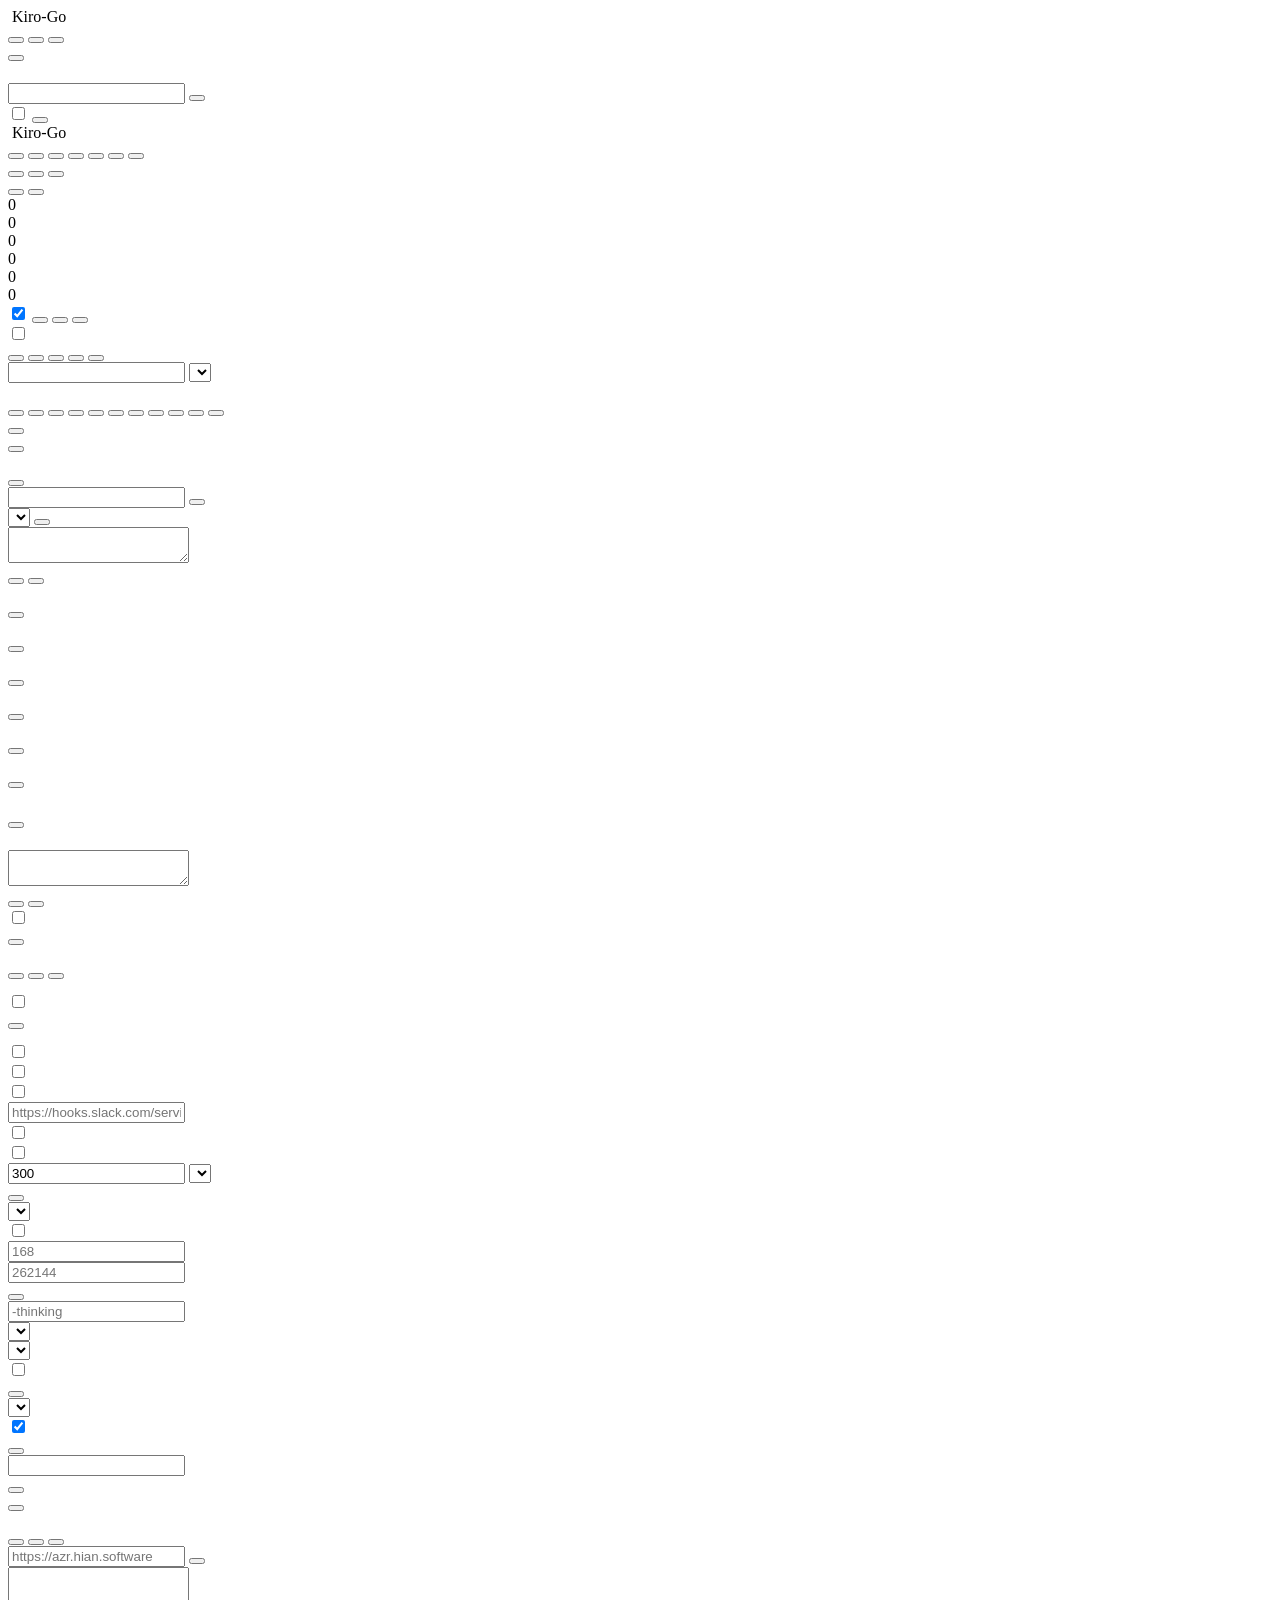
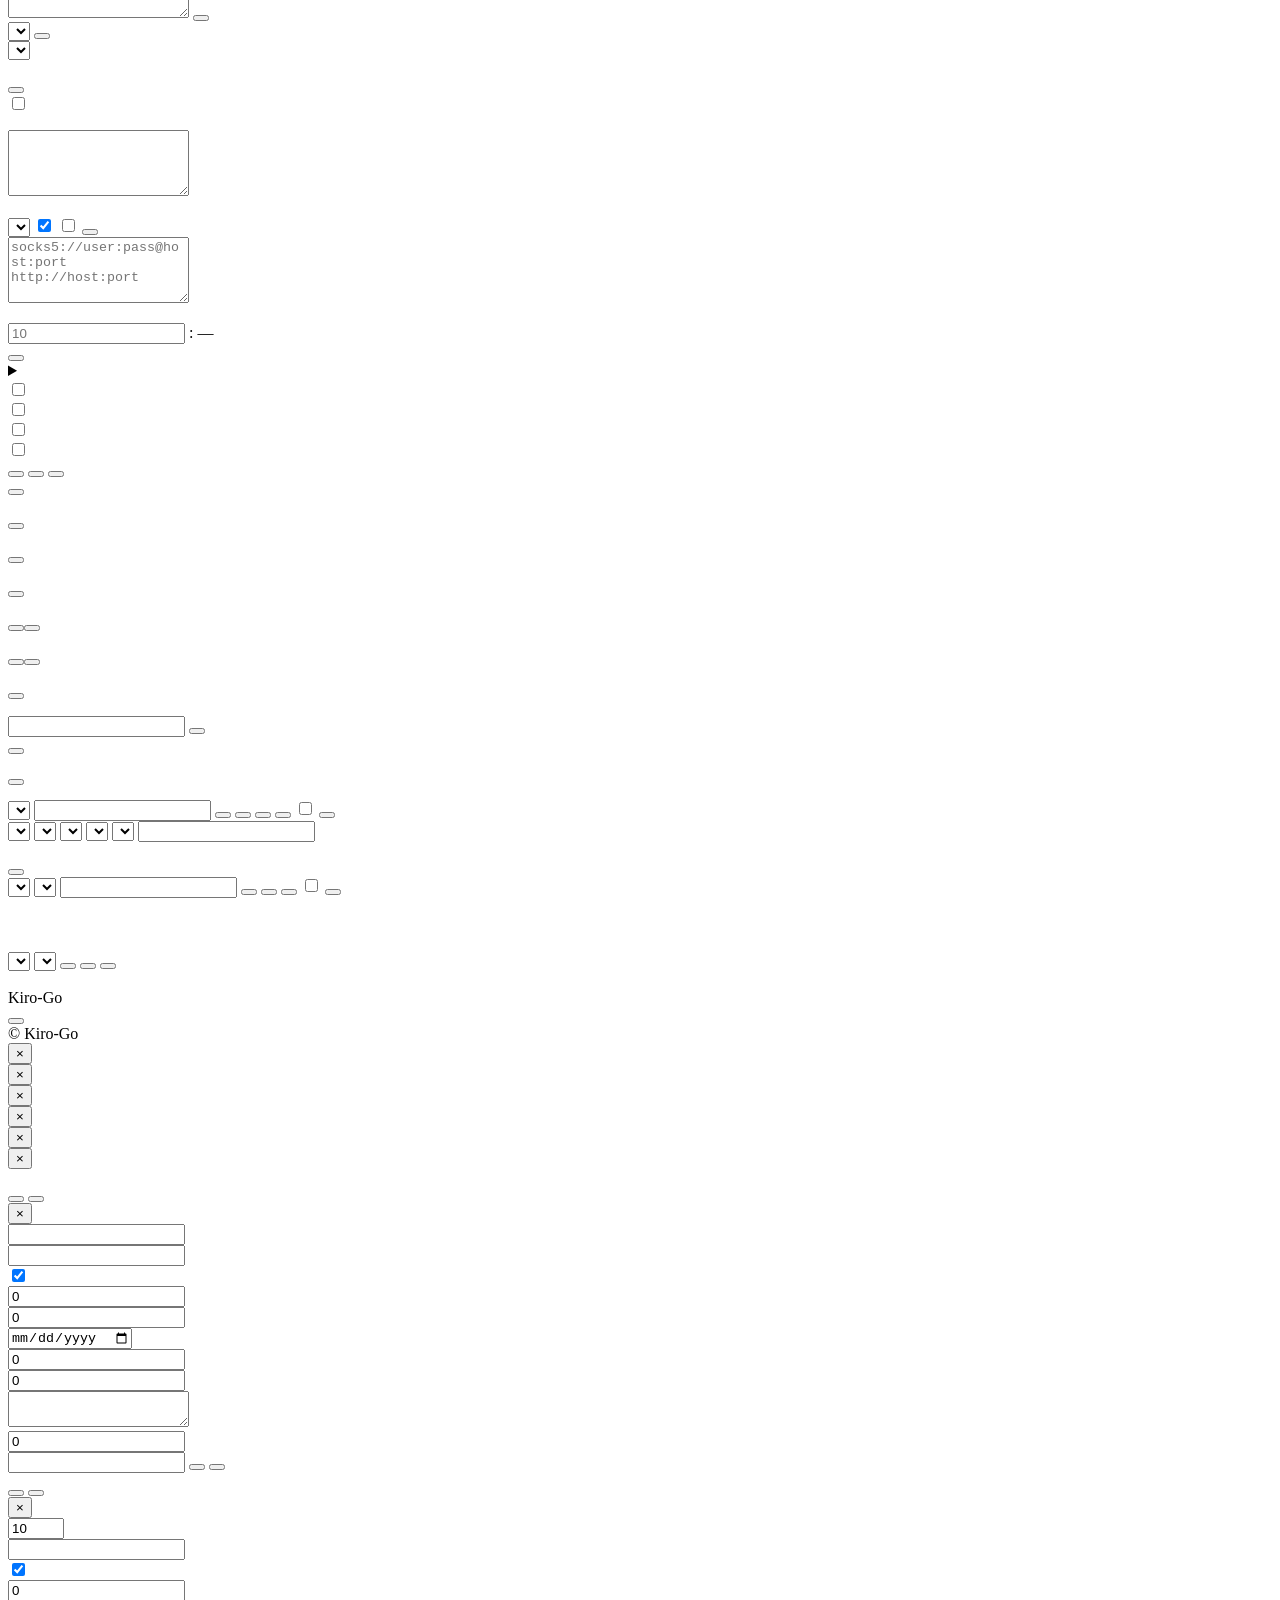
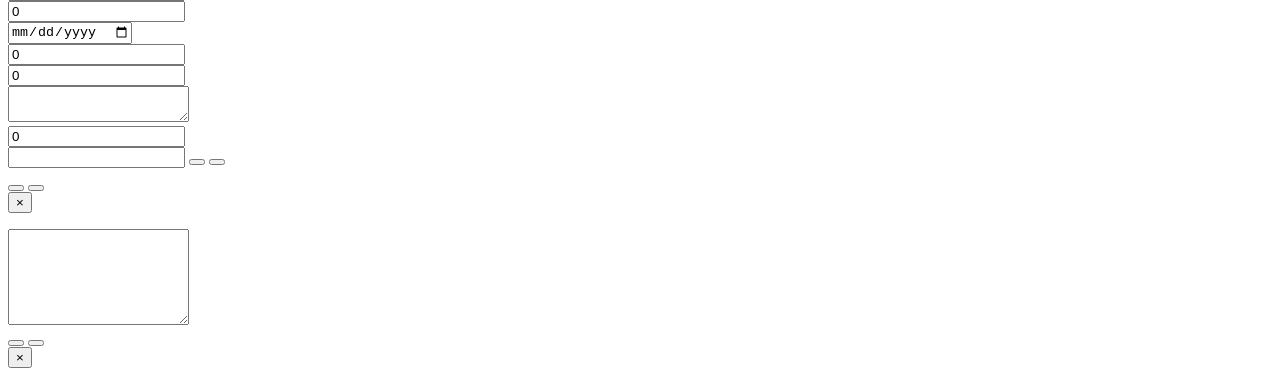
==== commit 8578f381: "fix(web): un-nest two admin tabs the merge buried, and gate HTML so it cannot recur The v1.2.8 merge" ====
--- a/web/index.html
+++ b/web/index.html
@@ -739,7 +739,7 @@
                 </div>
               </div>
             </div>
-            <button class="btn btn-primary btn-sm" id="saveProxyBtn" data-i18n="settings.saveProxy"></button>
+            <button class="btn btn-primary btn-sm" id="saveProxyFallbackBtn" data-i18n="settings.saveProxy"></button>
           </details>
         </div>
 
@@ -936,16 +936,6 @@
             <span class="card-title" data-i18n="logs.title"></span>
             <div class="logs-actions">
               <select id="logsFilterSelect" class="w-40!" data-i18n-aria-label="logs.filter">
-      <!-- API Log tab -->
-      <div id="tabApilog" class="tab-content hidden">
-        <section class="card" aria-labelledby="apiLogTitle">
-          <div class="card-header logs-header">
-            <span class="card-title" id="apiLogTitle" data-i18n="apilog.title"></span>
-            <div class="logs-actions">
-              <select id="apiLogKeyFilter" data-i18n-aria-label="apilog.filterKey">
-                <option value="" data-i18n="apilog.allKeys"></option>
-              </select>
-              <select id="logsFilterSelect" data-i18n-aria-label="logs.filter">
                 <option value="all" data-i18n="logs.filterAll"></option>
                 <option value="success" data-i18n="logs.filterSuccess"></option>
                 <option value="error" data-i18n="logs.filterError"></option>
@@ -991,18 +981,34 @@
         <div class="trace-drawer-body" id="traceDrawerBody"></div>
       </div>
       <div id="traceDrawerBackdrop" class="trace-drawer-backdrop hidden"></div>
-              <button class="btn btn-outline btn-sm" id="logsExportJsonBtn" type="button"><i class="fa-solid fa-file-code" aria-hidden="true"></i><span class="btn-text" data-i18n="logs.exportJson"></span></button>
-              <button class="btn btn-outline btn-sm" id="logsExportCsvBtn" type="button"><i class="fa-solid fa-file-csv" aria-hidden="true"></i><span class="btn-text" data-i18n="logs.exportCsv"></span></button>
+
+      <!-- API Log tab -->
+      <div id="tabApilog" class="tab-content hidden">
+        <section class="card" aria-labelledby="apiLogTitle">
+          <div class="card-header logs-header">
+            <span class="card-title" id="apiLogTitle" data-i18n="apilog.title"></span>
+            <div class="logs-actions">
+              <select id="apiLogKeyFilter" data-i18n-aria-label="apilog.filterKey">
+                <option value="" data-i18n="apilog.allKeys"></option>
+              </select>
+              <select id="apiLogFilterSelect" data-i18n-aria-label="logs.filter">
+                <option value="all" data-i18n="logs.filterAll"></option>
+                <option value="success" data-i18n="logs.filterSuccess"></option>
+                <option value="error" data-i18n="logs.filterError"></option>
+              </select>
+              <input id="apiLogSearchInput" class="logs-search" type="search" data-i18n-placeholder="logs.search" />
+              <button class="btn btn-outline btn-sm" id="apiLogExportJsonBtn" type="button"><i class="fa-solid fa-file-code" aria-hidden="true"></i><span class="btn-text" data-i18n="logs.exportJson"></span></button>
+              <button class="btn btn-outline btn-sm" id="apiLogExportCsvBtn" type="button"><i class="fa-solid fa-file-csv" aria-hidden="true"></i><span class="btn-text" data-i18n="logs.exportCsv"></span></button>
               <button class="btn btn-outline btn-sm" id="apiLogRefreshBtn" type="button"><i
                   class="fa-solid fa-arrows-rotate" aria-hidden="true"></i><span class="btn-text"
                   data-i18n="apilog.refresh"></span></button>
-              <label class="logs-auto-toggle"><input type="checkbox" id="logsAutoRefresh" /> <span data-i18n="logs.autoRefresh"></span></label>
-              <button class="btn btn-danger btn-sm" id="logsClearBtn" type="button"><i class="fa-solid fa-trash" aria-hidden="true"></i><span class="btn-text" data-i18n="logs.clear"></span></button>
+              <label class="logs-auto-toggle"><input type="checkbox" id="apiLogAutoRefresh" /> <span data-i18n="logs.autoRefresh"></span></label>
+              <button class="btn btn-danger btn-sm" id="apiLogClearBtn" type="button"><i class="fa-solid fa-trash" aria-hidden="true"></i><span class="btn-text" data-i18n="logs.clear"></span></button>
             </div>
           </div>
           <p class="help-block" data-i18n="apilog.hint"></p>
           <div class="apilog-summary" id="apiLogSummary"></div>
-          <div class="metrics-summary" id="metricsSummary"></div>
+          <div class="metrics-summary" id="apiLogMetricsSummary"></div>
           <div class="table-scroll">
             <table class="data-table" id="apiLogTable">
               <thead>
@@ -1194,14 +1200,6 @@
           <small data-i18n="apiKeys.limitHint"></small>
         </div>
         <div class="form-group">
-          <label data-i18n="apiKeys.limitRpm"></label>
-          <input type="number" id="apiKeyForm_rpmLimit" min="0" step="1" value="0" />
-          <small data-i18n="apiKeys.rateLimitHint"></small>
-        </div>
-        <div class="form-group">
-          <label data-i18n="apiKeys.limitTpm"></label>
-          <input type="number" id="apiKeyForm_tpmLimit" min="0" step="1" value="0" />
-          <small data-i18n="apiKeys.rateLimitHint"></small>
           <label data-i18n="apiKeys.expiresAt"></label>
           <input type="date" id="apiKeyForm_expiresAt" />
           <small data-i18n="apiKeys.expiresAtHint"></small>
